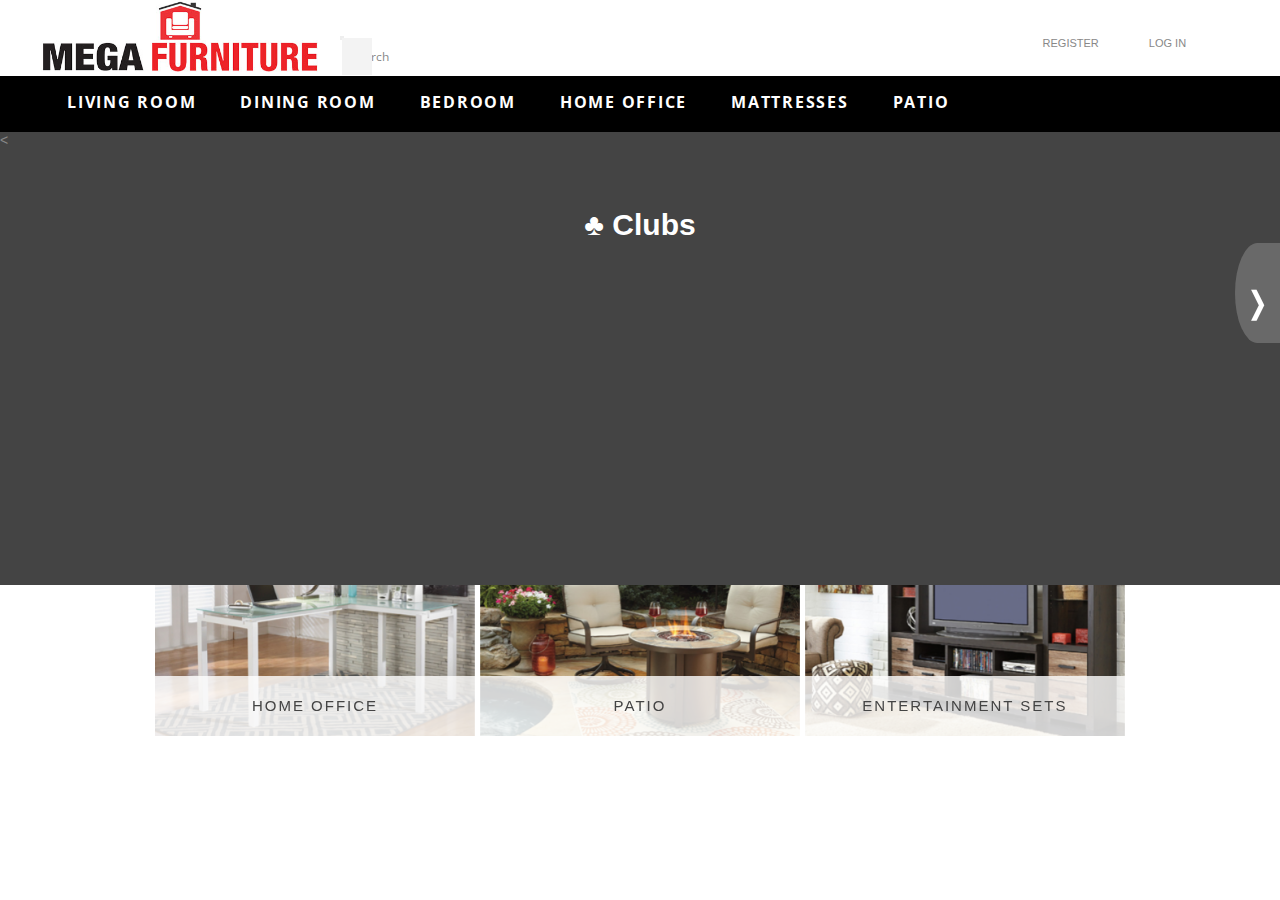
==== html/index.html @ 6977f3ba "indexed" ====
<!DOCTYPE html>
<html class="html-home-page">


<head>
    <title>Mega Furniture | Furniture stores in Phoenix, Scottsdale, Gilbert, Glendale, San Antonio, Austin, Tempe, Mesa</title>
    <meta http-equiv="Content-type" content="text/html;charset=UTF-8" /><script type="text/javascript">window.NREUM||(NREUM={});NREUM.info = {"beacon":"bam.nr-data.net","errorBeacon":"bam.nr-data.net","licenseKey":"be588ff834","applicationID":"105186973","transactionName":"NVNUMEZSWxUFUkJQCwwZezJ3HH0JCVR1VgoWRFkIWFZHSS1fUlwc","queueTime":0,"applicationTime":608,"agent":"","atts":""}</script><script type="text/javascript">window.NREUM||(NREUM={}),__nr_require=function(e,t,n){function r(n){if(!t[n]){var o=t[n]={exports:{}};e[n][0].call(o.exports,function(t){var o=e[n][1][t];return r(o||t)},o,o.exports)}return t[n].exports}if("function"==typeof __nr_require)return __nr_require;for(var o=0;o<n.length;o++)r(n[o]);return r}({1:[function(e,t,n){function r(){}function o(e,t,n){return function(){return i(e,[f.now()].concat(u(arguments)),t?null:this,n),t?void 0:this}}var i=e("handle"),a=e(2),u=e(3),c=e("ee").get("tracer"),f=e("loader"),s=NREUM;"undefined"==typeof window.newrelic&&(newrelic=s);var p=["setPageViewName","setCustomAttribute","setErrorHandler","finished","addToTrace","inlineHit","addRelease"],d="api-",l=d+"ixn-";a(p,function(e,t){s[t]=o(d+t,!0,"api")}),s.addPageAction=o(d+"addPageAction",!0),s.setCurrentRouteName=o(d+"routeName",!0),t.exports=newrelic,s.interaction=function(){return(new r).get()};var m=r.prototype={createTracer:function(e,t){var n={},r=this,o="function"==typeof t;return i(l+"tracer",[f.now(),e,n],r),function(){if(c.emit((o?"":"no-")+"fn-start",[f.now(),r,o],n),o)try{return t.apply(this,arguments)}catch(e){throw c.emit("fn-err",[arguments,this,e],n),e}finally{c.emit("fn-end",[f.now()],n)}}}};a("setName,setAttribute,save,ignore,onEnd,getContext,end,get".split(","),function(e,t){m[t]=o(l+t)}),newrelic.noticeError=function(e){"string"==typeof e&&(e=new Error(e)),i("err",[e,f.now()])}},{}],2:[function(e,t,n){function r(e,t){var n=[],r="",i=0;for(r in e)o.call(e,r)&&(n[i]=t(r,e[r]),i+=1);return n}var o=Object.prototype.hasOwnProperty;t.exports=r},{}],3:[function(e,t,n){function r(e,t,n){t||(t=0),"undefined"==typeof n&&(n=e?e.length:0);for(var r=-1,o=n-t||0,i=Array(o<0?0:o);++r<o;)i[r]=e[t+r];return i}t.exports=r},{}],4:[function(e,t,n){t.exports={exists:"undefined"!=typeof window.performance&&window.performance.timing&&"undefined"!=typeof window.performance.timing.navigationStart}},{}],ee:[function(e,t,n){function r(){}function o(e){function t(e){return e&&e instanceof r?e:e?c(e,u,i):i()}function n(n,r,o,i){if(!d.aborted||i){e&&e(n,r,o);for(var a=t(o),u=m(n),c=u.length,f=0;f<c;f++)u[f].apply(a,r);var p=s[y[n]];return p&&p.push([b,n,r,a]),a}}function l(e,t){v[e]=m(e).concat(t)}function m(e){return v[e]||[]}function w(e){return p[e]=p[e]||o(n)}function g(e,t){f(e,function(e,n){t=t||"feature",y[n]=t,t in s||(s[t]=[])})}var v={},y={},b={on:l,emit:n,get:w,listeners:m,context:t,buffer:g,abort:a,aborted:!1};return b}function i(){return new r}function a(){(s.api||s.feature)&&(d.aborted=!0,s=d.backlog={})}var u="nr@context",c=e("gos"),f=e(2),s={},p={},d=t.exports=o();d.backlog=s},{}],gos:[function(e,t,n){function r(e,t,n){if(o.call(e,t))return e[t];var r=n();if(Object.defineProperty&&Object.keys)try{return Object.defineProperty(e,t,{value:r,writable:!0,enumerable:!1}),r}catch(i){}return e[t]=r,r}var o=Object.prototype.hasOwnProperty;t.exports=r},{}],handle:[function(e,t,n){function r(e,t,n,r){o.buffer([e],r),o.emit(e,t,n)}var o=e("ee").get("handle");t.exports=r,r.ee=o},{}],id:[function(e,t,n){function r(e){var t=typeof e;return!e||"object"!==t&&"function"!==t?-1:e===window?0:a(e,i,function(){return o++})}var o=1,i="nr@id",a=e("gos");t.exports=r},{}],loader:[function(e,t,n){function r(){if(!x++){var e=h.info=NREUM.info,t=d.getElementsByTagName("script")[0];if(setTimeout(s.abort,3e4),!(e&&e.licenseKey&&e.applicationID&&t))return s.abort();f(y,function(t,n){e[t]||(e[t]=n)}),c("mark",["onload",a()+h.offset],null,"api");var n=d.createElement("script");n.src="https://"+e.agent,t.parentNode.insertBefore(n,t)}}function o(){"complete"===d.readyState&&i()}function i(){c("mark",["domContent",a()+h.offset],null,"api")}function a(){return E.exists&&performance.now?Math.round(performance.now()):(u=Math.max((new Date).getTime(),u))-h.offset}var u=(new Date).getTime(),c=e("handle"),f=e(2),s=e("ee"),p=window,d=p.document,l="addEventListener",m="attachEvent",w=p.XMLHttpRequest,g=w&&w.prototype;NREUM.o={ST:setTimeout,SI:p.setImmediate,CT:clearTimeout,XHR:w,REQ:p.Request,EV:p.Event,PR:p.Promise,MO:p.MutationObserver};var v=""+location,y={beacon:"bam.nr-data.net",errorBeacon:"bam.nr-data.net",agent:"js-agent.newrelic.com/nr-1071.min.js"},b=w&&g&&g[l]&&!/CriOS/.test(navigator.userAgent),h=t.exports={offset:u,now:a,origin:v,features:{},xhrWrappable:b};e(1),d[l]?(d[l]("DOMContentLoaded",i,!1),p[l]("load",r,!1)):(d[m]("onreadystatechange",o),p[m]("onload",r)),c("mark",["firstbyte",u],null,"api");var x=0,E=e(4)},{}]},{},["loader"]);</script>
    <meta name="description" content="Come visit the complete collection of home furnishings!&#39; the best furniture store with the lowest prices, guaranteed." />
    <meta name="keywords" content="" />
    <meta name="generator" content="nopCommerce" />
    <meta name="viewport" content="width=device-width, initial-scale=1.0, user-scalable=0, minimum-scale=1.0, maximum-scale=1.0" />
    <link href='https://fonts.googleapis.com/css?family=Open+Sans:400,300,700' rel='stylesheet' type='text/css'>
    <link href="../../use.fontawesome.com/releases/v5.0.2/css/all.css" rel="stylesheet">
	<link href="//netdna.bootstrapcdn.com/bootstrap/3.0.0/css/bootstrap.min.css" rel="stylesheet">
    <link href="//maxcdn.bootstrapcdn.com/font-awesome/4.7.0/css/font-awesome.min.css" rel="stylesheet">
        <!-- Custom styles for this template -->
    
    




    

    <link href="/css/bhxa3e_kxcclyh8_zn7egdnhyokugpcomv1bkbyuzvq1.css" rel="stylesheet"/>
    
    <script src="https://walkerfurniture.com/bundles/scripts/cpqpvywwsdy6f8v2u_gyhh7h-juqb6aieyde16kdhes1?v=fpciV_W6OP_Amgci_F2H8OjjHNPy0MW7Mo-_llUcT-g1"></script>

    <link href="/css/caro.css" rel="stylesheet"/>
    
    
    
    
    
<link rel="shortcut icon" href="/images/favicon.ico" />
    
</head>
<body class="notAndroid23 home-page-body">
    




<link href="https://walkerfurniture.com/storis/css?v=MWhATsb05YSGaRTnc47uIM4EZJFmoRKAQEfLdYXxDlg1" rel="stylesheet"/>

<script src="https://walkerfurniture.com/storis/scripts?v=567R-xvr46qV5Mz6eskPIcgq5O5Evajs9War5GlXzuQ1"></script>





<div class="ajax-loading-block-window" style="display: none">
</div>
<div id="dialog-notifications-success" title="Notification" style="display:none;">
</div>
<div id="dialog-notifications-error" title="Error" style="display:none;">
</div>
<div id="bar-notification" class="bar-notification">
    <span class="close" title="Close">&nbsp;</span>
</div>




<!--[if lte IE 7]>
    <div style="clear:both;height:59px;text-align:center;position:relative;">
        <a href="http://www.microsoft.com/windows/internet-explorer/default.aspx" target="_blank">
            <img src="/Themes/Brooklyn/Content/img/ie_warning.jpg" height="42" width="820" alt="You are using an outdated browser. For a faster, safer browsing experience, upgrade for free today." />
        </a>
    </div>
<![endif]-->


<div class="master-wrapper-page master-wrapper-home items-per-row-three">
    
    


<div class="header header-2">
    


<script>(function(w,d,t,r,u){var f,n,i;w[u]=w[u]||[],f=function(){var o={ti:"5963620"};o.q=w[u],w[u]=new UET(o),w[u].push("pageLoad")},n=d.createElement(t),n.src=r,n.async=1,n.onload=n.onreadystatechange=function(){var s=this.readyState;s&&s!=="loaded"&&s!=="complete"||(f(),n.onload=n.onreadystatechange=null)},i=d.getElementsByTagName(t)[0],i.parentNode.insertBefore(n,i)})(window,document,"script","../../bat.bing.com/bat.js","uetq");</script><noscript><img src="http://bat.bing.com/action/0?ti=5963620&amp;Ver=2" height="0" width="0" style="display:none; visibility: hidden;" /></noscript><script type="text/javascript" src="../../downloads.mailchimp.com/js/signup-forms/popup/embed.js" data-dojo-config="usePlainJson: true, isDebug: false"></script><script type="text/javascript">require(["mojo/signup-forms/Loader"], function(L) { L.start({"baseUrl":"mc.us2.list-manage.com","uuid":"75bfe01ff8508d5f887630228","lid":"1fc37b7fc9"}) })</script>
    <div class="header-upper">
        <div class="header-options-wrapper">


<div class="header-logo">
    <a href="index.html" class="logo">



<img alt="Mega Furniture" title="Mega Furniture" src="/images/0005058.jpeg" />    </a>
</div>                            <div class="search-box store-search-box">
                    <form action="https://megazzz.github.io/en/search" id="small-search-box-form" method="get">    <input type="text" class="search-box-text" id="small-searchterms" autocomplete="off" name="q" placeholder="Search" />
    <input type="submit" class="button-1 search-box-button" value="Search" />
        <script type="text/javascript">
            $("#small-search-box-form").submit(function(event) {
                if ($("#small-searchterms").val() == "") {
                    alert('Please enter some search keyword');
                    $("#small-searchterms").focus();
                    event.preventDefault();
                }
            });
        </script>
        
            <script type="text/javascript">
                $(document).ready(function() {
                    $('#small-searchterms').autocomplete({
                            delay: 500,
                            minLength: 3,
                            source: '/en/catalog/searchtermautocomplete',
                            appendTo: '.search-box',
                            select: function(event, ui) {
                                $("#small-searchterms").val(ui.item.label);
                                setLocation(ui.item.producturl);
                                return false;
                            }
                        })
                        .data("ui-autocomplete")._renderItem = function(ul, item) {
                            var t = item.label;
                            //html encode
                            t = htmlEncode(t);
                            return $("<li></li>")
                                .data("item.autocomplete", item)
                                .append("<a><span>" + t + "</span></a>")
                                .appendTo(ul);
                        };
                });
            </script>
        
</form>
                </div>
            <div class="header-options">
                <div class="header-links-wrapper">
                    <div class="header-links">
    <ul>
        


<nav id="header-links2" class="">
	 <div class="icon-links">
			
		   
	 </div>
	</nav>
            <li><a href="register.html" class="ico-register">Register</a></li>
            <li><a href="login.html" class="ico-login">Log in</a></li>
                
    </ul>
            <script type="text/javascript">
            $(document).ready(function () {
                $('.header').on('mouseenter', '#topcartlink', function () {
                    $('#flyout-cart').addClass('active');
                });
                $('.header').on('mouseleave', '#topcartlink', function () {
                    $('#flyout-cart').removeClass('active');
                });
                $('.header').on('mouseenter', '#flyout-cart', function () {
                    $('#flyout-cart').addClass('active');
                });
                $('.header').on('mouseleave', '#flyout-cart', function () {
                    $('#flyout-cart').removeClass('active');
                });
            });
        </script>
</div>



                </div>
                <div class="header-selectors-wrapper">
                    
                    
                    
                    
                </div>
            </div>
        </div>
    </div>
    <div class="header-lower">
        <div class="header-actions-wrapper">



            <div class="header-menu pictures-per-row-four">
                <div class="close-menu">
                    <span>Close</span>
                </div>




<div class="navborder">
	<div class="grid-container">
		<div class="grid-100">
			<div id="mainnav" class="hide-on-mobile no-print">
				<nav>
					<ul>
						<li>
							<a class="mainlink" href="/living-room-furniture">Living Room</a>
							<div class="sub subfurniture one">
								<div class="sublinkscolumn">
									<ul id="LivingRoom">
										<li>
											<a href="/sofas-upholstered-leather-reclining">Sofas</a>
										</li>
										<li>
											<a href="/sectionals-upholstered-leather-reclining">Sectionals</a>
										</li>
										<li>
											<a href="/loveseats-living-room-leather-reclining">Loveseats</a>
										</li>
										<li>
											<a href="/recliners">Recliners</a>
										</li>
                                        <li>
											<a href="/accent-chairs">Accent Chairs</a>
										</li>
										<li>
											<a href="/ottomans-living-room-leather-storage">Ottomans</a>
										</li>
										<li>
											<a href="/living-room-sleeper-sofas">Sleeper Sofa</a>
										</li>
										<li>
											<a href="/futon-sofa-beds">Futons</a>
										</li>
										<li>
											<a href="/living-room-coffee-and-end-tables">Tables</a>
										</li>
										<li>
											<a href="/living-room-curio-cabinets">Cabinets</a>
										</li>
										<li>
											<a href="/entertainment-centers">Entertainment Centers</a>
										</li>
									</ul>
								</div>
								<div class="sublinkscontent">
									<div class="sublinkscontentpic">
										<img src="/images/categories/small/living room.jpg" width="200" height="179" alt="Living Room">
									</div>
									<div class="sublinkscontentcopy">
										<p><span class="sublinkscontentcopyh1">LIVING ROOM FURNITURE</span></p>
										<p>Beautiful, New Living Room Furniture - Lowest Prices... Guaranteed!</p>
										<a href="/living-room-furniture">Shop Living Room <i class="fa fa-angle-right"></i></a>
									</div>
								</div>
							</div>
						</li>
						<li>
							<a class="mainlink" href="/dining-room-furniture">Dining Room</a>
							<div class="sub subfurniture two">
								<div class="sublinkscolumn">
									<ul class="" id="DiningRoom">
										<li>
											<a href="/dining-room-furniture-sets">Dining Room Sets</a>
										</li>
										<li>
											<a href="/dining-room-tables">Tables</a>
										</li>
										<li>
											<a href="/dining-room-bars">Bars</a>
										</li>
										<li>
											<a href="/dining-room-benches">Benches</a>
										</li>
										<li>
											<a href="/dining-room-table-chairs">Chairs</a>
										</li>
										<li>
											<a href="/dining-room-stools">Stools</a>
										</li>
										<li>
											<a href="/dining-room-furniture-storage-server">Storage</a>
										</li>
									</ul>
								</div>
								<div class="sublinkscontent">
									<div class="sublinkscontentpic">
										<img src="/images/categories/small/dining room.jpg" width="200" height="179" alt="Dining Room">
									</div>
									<div class="sublinkscontentcopy">
										<p><span class="sublinkscontentcopyh1">ENJOY EVERY MEAL</span></p>
										<p>No matter who you're entertaining, or what space you need to fill, you'll find it here.</p>
										<a href="/dining-room-furniture">Shop Dining Room <i class="fa fa-angle-right"></i></a>
									</div>
								</div>
							</div>
						</li>
						<li>
							<a class="mainlink" href="/bedroom">Bedroom</a>
							<div class="sub subfurniture three">
								<div class="sublinkscolumn">
									<ul class="shopbycolor" id="Bedroom">
										<li>
											<a href="/master-bedroom-sets">Master Bedroom Sets</a>
										</li>
										<li>
											<a href="/master-beds">Master Beds</a>
										</li>
										<li>
											<a href="/bedroom-chests">Chests</a>
										</li>
                                        <li>
											<a href="/bedroom-dressers">Dressers</a>
										</li>
										<li>
											<a href="/bedroom-mirrors">Mirrors</a>
										</li>
										<li>
											<a href="/bedroom-nightstands">Nightstands</a>
										</li>
										<li>
											<a href="/bedroom-benches">Benches</a>
										</li>
										<!-- <li>
											<a href="/bedroom-headboards">
												<span>Headboards</span>
											</a>
										</li> -->
										<li>
											<a href="/youth-bedroom-sets">Youth Bedroom Sets</a>
										</li>
										<li>
											<a href="/youth-beds">Youth Beds</a>
										</li>
										<li>
											<a href="/bunk-beds">Bunk Beds</a>
										</li>
									</ul>
								</div>
								<div class="sublinkscontent">
									<div class="sublinkscontentpic">
										<img src="/images/categories/small/bedroom.jpg" width="200" height="179" alt="Bedroom">
									</div>
									<div class="sublinkscontentcopy">
										<p><span class="sublinkscontentcopyh1">QUALITY BEDROOM FURNITURE</span></p>
										<p>Add style to your bedroom with a new master bedroom set or increase storage with beautiful chests and dressers.</p>
										<a href="/bedroom">Shop Bedroom <i class="fa fa-angle-right"></i></a>
									</div>
								</div>
							</div>
						</li>
						<!-- <li>
							<a class="mainlink" href="/entertainment">Entertainment</a>
							<div class="sub subfurniture four">
								<div class="sublinkscolumn">
									<ul class="" id="Entertainment">
										<li>
											<a href="/entertainment-centers">Entertainment Centers</a>
										</li>
									</ul>
								</div>
								<div class="sublinkscontent">
									<div class="sublinkscontentpic">
										<img src="/images/categories/small/home office.jpg" width="200" height="179" alt="Home Office">
									</div>
									<div class="sublinkscontentcopy">
										<p><span class="sublinkscontentcopyh1">MAKE A STATEMENT</span></p>
										<p>Create an office sanctuary from a large selection of desks, cabinets and bookcases.</p>
										<a href="/entertainment">Shop Entertainment Furniture <i class="fa fa-angle-right"></i></a>
									</div>
								</div>
							</div>
						</li> -->
						<li>
							<a class="mainlink" href="/home-office">Home Office</a>
							<div class="sub subfurniture four">
								<div class="sublinkscolumn">
									<ul class="" id="HomeOffice">
										<li>
											<a href="/home-office-desks-and-office-chairs">Desks &amp; Chairs</a>
										</li><li>
											<a href="/bookcases">Bookcases</a>
										</li>
										<li>
											<a href="/home-office-file-cabinets-storage">Cabinets</a>
										</li>
									</ul>
								</div>
								<div class="sublinkscontent">
									<div class="sublinkscontentpic">
										<img src="/images/categories/small/home office.jpg" width="200" height="179" alt="Home Office">
									</div>
									<div class="sublinkscontentcopy">
										<p><span class="sublinkscontentcopyh1">MAKE A STATEMENT</span></p>
										<p>Create an office sanctuary from a large selection of desks, cabinets and bookcases.</p>
										<a href="/home-office">Shop Home Office Furniture <i class="fa fa-angle-right"></i></a>
									</div>
								</div>
							</div>
						</li>
						<li>
							<a class="mainlink" href="/mattresses">Mattresses</a>
							<div class="sub subfurniture four">
								<div class="sublinkscolumn">
									<ul class="shopbycolor" id="Mattresses">
										<li>
											<a href="/twin-2">Twin</a>
										</li>
										<li>
											<a href="/twin-xl">Twin XL</a>
										</li>
										<li>
											<a href="/full">Full</a>
										</li>
										<li>
											<a href="/queen">Queen</a>
										</li>
										<li>
											<a href="/king">King</a>
										</li>
										<li>
											<a href="/california-king">California King</a>
										</li>
										<li>
											<a href="/by-brand">By Brand</a>
										</li>
										<li>
											<a href="/mattresses">All Mattresses</a>
										</li>
                                        <li>
											<a href="/adjustable-beds">Adjustable Bases</a>
										</li>
										<li>
											<a href="/pillows">Pillows</a>
										</li>
                                        <li>
                                            <a href="/mattress-protectors">Mattress Protectors</a>
                                        </li>
									</ul>
								</div>
								<div class="sublinkscontent">
									<div class="sublinkscontentpic">
										<img src="images/categories/small/mattresses.jpg" width="200" height="179" alt="Mattresses">
									</div>
									<div class="sublinkscontentcopy">
										<p><span class="sublinkscontentcopyh1">PERFECT NIGHT'S SLEEP</span></p>
										<p>Treat yourself to the perfect night sleep each and every night.</p>
										<a href="/mattresses">Shop Mattresses <i class="fa fa-angle-right"></i></a>
									</div>
								</div>
							</div>
						</li>
						<li>
							<a class="mainlink" href="/Patio">Patio</a>
							<!--
							<div class="sub subfurniture five">
								<div class="sublinkscolumn">
									<ul id="Patio"></ul>
								</div>
								<div class="sublinkscontent">
									<div class="sublinkscontentpic">
										<img src="/images/categories/small/patio.jpg" width="200" height="179" alt="Entertainment" />
									</div>
									<div class="sublinkscontentcopy">
										<p><span class="sublinkscontentcopyh1">STYLISH AND SPACIOUS</span></p>
										<p>Whether you're looking for a small TV stand or a wall-to-wall entertainment center, we have the solution for you!</p>
										<a href="/outdoor/outdoor-seating-sets/department-type.aspx">Shop Outdoor Furniture <i class="fa fa-angle-right"></i></a>
									</div>
								</div>
							</div>
							-->
						</li>
						
					</ul>
				</nav>
			</div>
		</div>
	</div>
</div>





    <ul class="mega-menu mega"
        data-isRtlEnabled="false"
        data-enableClickForDropDown="false">



<li class="has-sublist">

        <a class="with-subcategories" href="living-room-furniture.html"><span>Living Room</span></a>

        <div class="plus-button"></div>
        <div class="sublist-wrap">
            <ul class="sublist">
                <li class="back-button">
                    <span>Back</span>
                </li>
                            <li>
                <a class="lastLevelCategory" href="sofas-upholstered-leather-reclining.html" title="Sofas"><span>Sofas</span></a>
            </li>
            <li>
                <a class="lastLevelCategory" href="sectionals-upholstered-leather-reclining.html" title="Sectionals"><span>Sectionals</span></a>
            </li>
            <li>
                <a class="lastLevelCategory" href="loveseats-living-room-leather-reclining.html" title="Loveseats"><span>Loveseats</span></a>
            </li>
            <li>
                <a class="lastLevelCategory" href="recliners.html" title="Recliners"><span>Recliners</span></a>
            </li>
            <li>
                <a class="lastLevelCategory" href="accent-chairs.html" title="Accent Chairs"><span>Accent Chairs</span></a>
            </li>
            <li>
                <a class="lastLevelCategory" href="ottomans-living-room-leather-storage.html" title="Ottomans"><span>Ottomans</span></a>
            </li>
            <li>
                <a class="lastLevelCategory" href="living-room-sleeper-sofas.html" title="Sleeper Sofas"><span>Sleeper Sofas</span></a>
            </li>
            <li>
                <a class="lastLevelCategory" href="futon-sofa-beds.html" title="Futons"><span>Futons</span></a>
            </li>

            </ul>
        </div>

</li>




<li class="has-sublist">

        <a class="with-subcategories" href="dining-room-furniture.html"><span>Dining Room</span></a>

        <div class="plus-button"></div>
        <div class="sublist-wrap">
            <ul class="sublist">
                <li class="back-button">
                    <span>Back</span>
                </li>
                            <li>
                <a class="lastLevelCategory" href="dining-room-furniture-sets.html" title="Dining Room Sets"><span>Dining Room Sets</span></a>
            </li>
            <li>
                <a class="lastLevelCategory" href="dining-room-tables.html" title="Tables"><span>Tables</span></a>
            </li>
            <li>
                <a class="lastLevelCategory" href="dining-room-bars.html" title="Bars"><span>Bars</span></a>
            </li>
            <li>
                <a class="lastLevelCategory" href="dining-room-benches.html" title="Benches"><span>Benches</span></a>
            </li>
            <li>
                <a class="lastLevelCategory" href="dining-room-table-chairs.html" title="Chairs"><span>Chairs</span></a>
            </li>
            <li>
                <a class="lastLevelCategory" href="dining-room-stools.html" title="Stools"><span>Stools</span></a>
            </li>
            <li>
                <a class="lastLevelCategory" href="dining-room-furniture-storage-server.html" title="Storage"><span>Storage</span></a>
            </li>

            </ul>
        </div>

</li>




<li class="has-sublist">

        <a class="with-subcategories" href="/bedroom-furniture"><span>Bedroom</span></a>

        <div class="plus-button"></div>
        <div class="sublist-wrap">
            <ul class="sublist">
                <li class="back-button">
                    <span>Back</span>
                </li>
                            <li>
                <a class="lastLevelCategory" href="/master-bedroom-sets" title="Master Bedroom Sets"><span>Master Bedroom Sets</span></a>
            </li>
            <li>
                <a class="lastLevelCategory" href="/master-beds" title="Master Beds"><span>Master Beds</span></a>
            </li>
            <li>
                <a class="lastLevelCategory" href="/bedroom-chests" title="Chests"><span>Chests</span></a>
            </li>
            <li>
                <a class="lastLevelCategory" href="/bedroom-dressers" title="Dressers"><span>Dressers</span></a>
            </li>
            <li>
                <a class="lastLevelCategory" href="/bedroom-mirrors" title="Mirrors"><span>Mirrors</span></a>
            </li>
            <li>
                <a class="lastLevelCategory" href="/bedroom-nightstands" title="Nightstands"><span>Nightstands</span></a>
            </li>
            <li>
                <a class="lastLevelCategory" href="/bedroom-benches" title="Benches"><span>Benches</span></a>
            </li>
            <li>
                <a class="lastLevelCategory" href="/youth-bedroom-sets" title="Youth Bedroom Sets"><span>Youth Bedroom Sets</span></a>
            </li>

            </ul>
        </div>

</li>




<li class="has-sublist">

        <a class="with-subcategories" href="/home-office-furniture"><span>Home Office</span></a>

        <div class="plus-button"></div>
        <div class="sublist-wrap">
            <ul class="sublist">
                <li class="back-button">
                    <span>Back</span>
                </li>
                            <li>
                <a class="lastLevelCategory" href="/home-office-desks-and-office-chairs" title="Desks &amp; Chairs"><span>Desks &amp; Chairs</span></a>
            </li>
            <li>
                <a class="lastLevelCategory" href="/bookcases" title="Bookcases"><span>Bookcases</span></a>
            </li>
            <li>
                <a class="lastLevelCategory" href="/home-office-file-cabinets-storage" title="File Cabinets &amp; Storage"><span>File Cabinets &amp; Storage</span></a>
            </li>

            </ul>
        </div>

</li>




<li class="has-sublist">

        <a class="with-subcategories" href="/mattresses"><span>Mattresses</span></a>

        <div class="plus-button"></div>
        <div class="sublist-wrap">
            <ul class="sublist">
                <li class="back-button">
                    <span>Back</span>
                </li>
                            <li>
                <a class="lastLevelCategory" href="/twin" title="Twin"><span>Twin</span></a>
            </li>
            <li>
                <a class="lastLevelCategory" href="/twin-xl" title="Twin XL"><span>Twin XL</span></a>
            </li>
            <li>
                <a class="lastLevelCategory" href="/full" title="Full"><span>Full</span></a>
            </li>
            <li>
                <a class="lastLevelCategory" href="/queen" title="Queen"><span>Queen</span></a>
            </li>
            <li>
                <a class="lastLevelCategory" href="/king" title="King"><span>King</span></a>
            </li>
            <li>
                <a class="lastLevelCategory" href="/california-king" title="California King"><span>California King</span></a>
            </li>
            <li>
                <a class="lastLevelCategory" href="/adjustable-beds" title="Adjustable Bases"><span>Adjustable Bases</span></a>
            </li>
            <li>
                <a class="lastLevelCategory" href="/pillows" title="Pillows"><span>Pillows</span></a>
            </li>

            </ul>
        </div>

</li>




<li class="">

        <a class="" href="/clearance"><span>Mega Outlet Warehouse</span></a>


</li>


        
    </ul>
    <div class="menu-title"><span>Menu</span></div>
    <ul class="mega-menu-responsive mega">



<li class="has-sublist">

        <a class="with-subcategories" href="/living-room-furniture"><span>Living Room</span></a>

        <div class="plus-button"></div>
        <div class="sublist-wrap">
            <ul class="sublist">
                <li class="back-button">
                    <span>Back</span>
                </li>
                            <li>
                <a class="lastLevelCategory" href="/sofas-upholstered-leather-reclining" title="Sofas"><span>Sofas</span></a>
            </li>
            <li>
                <a class="lastLevelCategory" href="/sectionals-upholstered-leather-reclining" title="Sectionals"><span>Sectionals</span></a>
            </li>
            <li>
                <a class="lastLevelCategory" href="/loveseats-living-room-leather-reclining" title="Loveseats"><span>Loveseats</span></a>
            </li>
            <li>
                <a class="lastLevelCategory" href="/recliners" title="Recliners"><span>Recliners</span></a>
            </li>
            <li>
                <a class="lastLevelCategory" href="/accent-chairs" title="Accent Chairs"><span>Accent Chairs</span></a>
            </li>
            <li>
                <a class="lastLevelCategory" href="/ottomans-living-room-leather-storage" title="Ottomans"><span>Ottomans</span></a>
            </li>
            <li>
                <a class="lastLevelCategory" href="/living-room-sleeper-sofas" title="Sleeper Sofas"><span>Sleeper Sofas</span></a>
            </li>
            <li>
                <a class="lastLevelCategory" href="/futon-sofa-beds" title="Futons"><span>Futons</span></a>
            </li>

            </ul>
        </div>

</li>




<li class="has-sublist">

        <a class="with-subcategories" href="/dining-room-furniture"><span>Dining Room</span></a>

        <div class="plus-button"></div>
        <div class="sublist-wrap">
            <ul class="sublist">
                <li class="back-button">
                    <span>Back</span>
                </li>
                            <li>
                <a class="lastLevelCategory" href="/dining-room-furniture-sets" title="Dining Room Sets"><span>Dining Room Sets</span></a>
            </li>
            <li>
                <a class="lastLevelCategory" href="/dining-room-tables" title="Tables"><span>Tables</span></a>
            </li>
            <li>
                <a class="lastLevelCategory" href="/dining-room-bars" title="Bars"><span>Bars</span></a>
            </li>
            <li>
                <a class="lastLevelCategory" href="/dining-room-benches" title="Benches"><span>Benches</span></a>
            </li>
            <li>
                <a class="lastLevelCategory" href="/dining-room-table-chairs" title="Chairs"><span>Chairs</span></a>
            </li>
            <li>
                <a class="lastLevelCategory" href="/dining-room-stools" title="Stools"><span>Stools</span></a>
            </li>
            <li>
                <a class="lastLevelCategory" href="/dining-room-furniture-storage-server" title="Storage"><span>Storage</span></a>
            </li>

            </ul>
        </div>

</li>




<li class="has-sublist">

        <a class="with-subcategories" href="/bedroom-furniture"><span>Bedroom</span></a>

        <div class="plus-button"></div>
        <div class="sublist-wrap">
            <ul class="sublist">
                <li class="back-button">
                    <span>Back</span>
                </li>
                            <li>
                <a class="lastLevelCategory" href="/master-bedroom-sets" title="Master Bedroom Sets"><span>Master Bedroom Sets</span></a>
            </li>
            <li>
                <a class="lastLevelCategory" href="/master-beds" title="Master Beds"><span>Master Beds</span></a>
            </li>
            <li>
                <a class="lastLevelCategory" href="/bedroom-chests" title="Chests"><span>Chests</span></a>
            </li>
            <li>
                <a class="lastLevelCategory" href="/bedroom-dressers" title="Dressers"><span>Dressers</span></a>
            </li>
            <li>
                <a class="lastLevelCategory" href="/bedroom-mirrors" title="Mirrors"><span>Mirrors</span></a>
            </li>
            <li>
                <a class="lastLevelCategory" href="/bedroom-nightstands" title="Nightstands"><span>Nightstands</span></a>
            </li>
            <li>
                <a class="lastLevelCategory" href="/bedroom-benches" title="Benches"><span>Benches</span></a>
            </li>
            <li>
                <a class="lastLevelCategory" href="/youth-bedroom-sets" title="Youth Bedroom Sets"><span>Youth Bedroom Sets</span></a>
            </li>

            </ul>
        </div>

</li>




<li class="has-sublist">

        <a class="with-subcategories" href="/home-office-furniture"><span>Home Office</span></a>

        <div class="plus-button"></div>
        <div class="sublist-wrap">
            <ul class="sublist">
                <li class="back-button">
                    <span>Back</span>
                </li>
                            <li>
                <a class="lastLevelCategory" href="/home-office-desks-and-office-chairs" title="Desks &amp; Chairs"><span>Desks &amp; Chairs</span></a>
            </li>
            <li>
                <a class="lastLevelCategory" href="/bookcases" title="Bookcases"><span>Bookcases</span></a>
            </li>
            <li>
                <a class="lastLevelCategory" href="/home-office-file-cabinets-storage" title="File Cabinets &amp; Storage"><span>File Cabinets &amp; Storage</span></a>
            </li>

            </ul>
        </div>

</li>




<li class="has-sublist">

        <a class="with-subcategories" href="/mattresses"><span>Mattresses</span></a>

        <div class="plus-button"></div>
        <div class="sublist-wrap">
            <ul class="sublist">
                <li class="back-button">
                    <span>Back</span>
                </li>
                            <li>
                <a class="lastLevelCategory" href="/twin" title="Twin"><span>Twin</span></a>
            </li>
            <li>
                <a class="lastLevelCategory" href="/twin-xl" title="Twin XL"><span>Twin XL</span></a>
            </li>
            <li>
                <a class="lastLevelCategory" href="/full" title="Full"><span>Full</span></a>
            </li>
            <li>
                <a class="lastLevelCategory" href="/queen" title="Queen"><span>Queen</span></a>
            </li>
            <li>
                <a class="lastLevelCategory" href="/king" title="King"><span>King</span></a>
            </li>
            <li>
                <a class="lastLevelCategory" href="/california-king" title="California King"><span>California King</span></a>
            </li>
            <li>
                <a class="lastLevelCategory" href="/adjustable-beds" title="Adjustable Bases"><span>Adjustable Bases</span></a>
            </li>
            <li>
                <a class="lastLevelCategory" href="/pillows" title="Pillows"><span>Pillows</span></a>
            </li>

            </ul>
        </div>

</li>




<li class="">

        <a class="" href="/clearance"><span>Walker Outlet Warehouse</span></a>


</li>


        
    </ul>
            </div>
            <div class="header-actions">
                    <a href="/wishlist" class="ico-wishlist">
                        <span class="wishlist-qty"></span>
                    </a>
                                    <a href="/cart" class="ico-cart">
                        <span class="cart-qty"></span>
                    </a>

<div id="flyout-cart" class="flyout-cart simplebar">
    <div class="mini-shopping-cart">
        <div class="count">
You have no items in your shopping cart.        </div>
    </div>
</div>



            </div>
        </div>
    </div>
</div>
    <script type="text/javascript">
        AjaxCart.init(false, '.header-links .cart-qty', '.header-links .wishlist-qty', '#flyout-cart');
    </script>
    <div class="overlayOffCanvas"></div>
    <div class="responsive-nav-wrapper-parent">
        <div class="responsive-nav-wrapper">
            <div class="menu-title">
                <span>Menu</span>
            </div>
            <div class="search-wrap">
                <span>Search</span>
            </div>
                <div class="wishlist-opener">
                    <a href="/wishlist" title="Wishlist">Wishlist</a>
                </div>
                            <div class="shopping-cart-link">
                    <a href="/cart">My Cart</a>
                </div>
            <div class="filters-button">
                <span>Filters</span>
            </div>
            <div class="personal-button" id="header-links-opener">
                <span>Personal menu</span>
            </div>
        </div>
    </div>


   
	<form>

			<input type="radio" name="fancy" autofocus value="clubs" id="clubs" />
			<input type="radio" name="fancy" value="hearts" id="hearts" />
			<input type="radio" name="fancy" value="spades" id="spades" />
			<input type="radio" name="fancy" value="diamonds" id="diamonds" />			
			<label for="clubs">&#9827; Clubs</label><label for="hearts">&#9829; Hearts</label><label for="spades">&#9824; Spades</label><label for="diamonds">&#9830; Diamonds</label>

			<div class="keys">Use left and right keys to navigate</div>
	</form>



    <div class="slider-wrapper anywhere-sliders-nivo-slider theme- no-captions"
         data-imagesCount="4"
         data-sliderHtmlElementId="WidgetSlider-home_page_main_slider-1"
         data-imagesString="&lt;a href="/magalog">                    &lt;

            <div id="WidgetSlider-home_page_main_slider-1" class="nivoSlider">
                            <a href="/magalog">
              
            </a>
    <div class="nivo-caption" style="display: block;"></div>

            </div>
    </div>
    <div class="master-wrapper-content ">
        




<div class="ajaxCartInfo" data-getAjaxCartButtonUrl="/NopAjaxCart/GetAjaxCartButtonsAjax"
     data-productPageAddToCartButtonSelector=".add-to-cart-button"
     data-productBoxAddToCartButtonSelector=".product-box-add-to-cart-button"
     data-productBoxProductItemElementSelector=".product-item"
     data-enableOnProductPage="True"
     data-enableOnCatalogPages="True"
     data-miniShoppingCartQuatityFormattingResource="({0})" 
     data-miniWishlistQuatityFormattingResource="({0})" 
     data-addToWishlistButtonSelector=".add-to-wishlist-button">
</div>

<input id="addProductVariantToCartUrl" name="addProductVariantToCartUrl" type="hidden" value="/en/AddProductFromProductDetailsPageToCartAjax" />
<input id="addProductToCartUrl" name="addProductToCartUrl" type="hidden" value="/en/AddProductToCartAjax" />
<input id="miniShoppingCartUrl" name="miniShoppingCartUrl" type="hidden" value="/en/MiniShoppingCart" />
<input id="flyoutShoppingCartUrl" name="flyoutShoppingCartUrl" type="hidden" value="/en/NopAjaxCartFlyoutShoppingCart" />
<input id="checkProductAttributesUrl" name="checkProductAttributesUrl" type="hidden" value="/en/CheckIfProductOrItsAssociatedProductsHasAttributes" />
<input id="getMiniProductDetailsViewUrl" name="getMiniProductDetailsViewUrl" type="hidden" value="/en/GetMiniProductDetailsView" />
<input id="flyoutShoppingCartPanelSelector" name="flyoutShoppingCartPanelSelector" type="hidden" value="#flyout-cart" />
<input id="shoppingCartMenuLinkSelector" name="shoppingCartMenuLinkSelector" type="hidden" value="span.cart-qty" />
<input id="wishlistMenuLinkSelector" name="wishlistMenuLinkSelector" type="hidden" value="span.wishlist-qty" />





<script type="text/javascript">
    var nop_store_directory_root = "https://walkerfurniture.com/";
</script>

<div id="product-ribbon-info" data-productid="0"
     data-productboxselector=".product-item, .item-holder"
     data-productboxpicturecontainerselector=".picture, .item-picture"
     data-productpagepicturesparentcontainerselector=".product-essential"
     data-productpagebugpicturecontainerselector=".picture"
     data-retrieveproductribbonsurl="/ProductRibbons/RetrieveProductRibbons">
</div>




<div class="quickViewData" data-productselector=".product-item"
     data-productselectorchild=".buttons-inner-wrapper"
     data-retrievequickviewurl="/en/quickviewdata"
     data-quickviewbuttontext="Quick View"
     data-quickviewbuttontitle="Quick View"
     data-isquickviewpopupdraggable="True"
     data-enablequickviewpopupoverlay="True"
     data-accordionpanelsheightstyle="auto">
</div>
        <div class="master-column-wrapper">
            
<div class="center-1">
    
    

        
    <div class="category-grid home-page-category-grid">
        <div class="title">
            <strong>Featured Categories</strong>
        </div>
        <div class="item-grid">
                <div class="item-box">
                    <div class="category-item hover-effect-2">
                        <h2 class="title">
                            <a href="/living-room-furniture" title="Show products in category Living Room">
                                <span>Living Room</span>
                            </a>
                        </h2>
                        <div class="picture">
                            <a href="/living-room-furniture" title="Show products in category Living Room">
                                <img alt="Picture for category Living Room" src="/images/categories/living room.jpg" title="Show products in category Living Room" />
                            </a>
                        </div>
                    </div>
                </div>
                <div class="item-box">
                    <div class="category-item hover-effect-2">
                        <h2 class="title">
                            <a href="/dining-room-furniture" title="Show products in category Dining Room">
                                <span>Dining Room</span>
                            </a>
                        </h2>
                        <div class="picture">
                            <a href="/dining-room-furniture" title="Show products in category Dining Room">
                                <img alt="Picture for category Dining Room" src="/images/categories/dining room.jpg" title="Show products in category Dining Room" />
                            </a>
                        </div>
                    </div>
                </div>
                <div class="item-box">
                    <div class="category-item hover-effect-2">
                        <h2 class="title">
                            <a href="/bedroom-furniture" title="Show products in category Bedroom">
                                <span>Bedroom</span>
                            </a>
                        </h2>
                        <div class="picture">
                            <a href="/bedroom-furniture" title="Show products in category Bedroom">
                                <img alt="Picture for category Bedroom" src="/images/categories/bedrooms.jpg" title="Show products in category Bedroom" />
                            </a>
                        </div>
                    </div>
                </div>
                <div class="item-box">
                    <div class="category-item hover-effect-2">
                        <h2 class="title">
                            <a href="/home-office-furniture" title="Show products in category Home Office">
                                <span>Home Office</span>
                            </a>
                        </h2>
                        <div class="picture">
                            <a href="/home-office-furniture" title="Show products in category Home Office">
                                <img alt="Picture for category Home Office" src="/images/categories/home office.jpg" title="Show products in category Home Office" />
                            </a>
                        </div>
                    </div>
                </div>
                <div class="item-box">
                    <div class="category-item hover-effect-2">
                        <h2 class="title">
                            <a href="/patio-furniture" title="Show products in category Patio">
                                <span>Patio</span>
                            </a>
                        </h2>
                        <div class="picture">
                            <a href="/patio-furniture" title="Show products in category Patio">
                                <img alt="Picture for category Patio" src="/images/categories/patio.jpg" title="Show products in category Patio" />
                            </a>
                        </div>
                    </div>
                </div>
                <div class="item-box">
                    <div class="category-item hover-effect-2">
                        <h2 class="title">
                            <a href="/entertainment" title="Show products in category Entertainment">
                                <span>Entertainment Sets</span>
                            </a>
                        </h2>
                        <div class="picture">
                            <a href="/entertainment" title="Show products in category Entertainment">
                                <img alt="Picture for category Entertainment" src="/images/categories/entertainment.jpg" title="Show products in category Entertainment" />
                            </a>
                        </div>
                    </div>
                </div>
        </div>
    </div>


    
    <div id="goToTop"></div>
</body>


</html>
---- css/bhxa3e_kxcclyh8_zn7egdnhyokugpcomv1bkbyuzvq1.css ----
/* Minification failed. Returning unminified contents.
(11961,15): run-time error CSS1031: Expected selector, found '<'
(11961,15): run-time error CSS1025: Expected comma or open brace, found '<'
(12660,4): run-time error CSS1031: Expected selector, found '/'
(12660,4): run-time error CSS1025: Expected comma or open brace, found '/'
 */
/*********** CSS RESET **********/


* {
	margin: 0;
	outline: none;
	padding: 0;
	text-decoration: none;
}
*, *:before, *:after {
	-webkit-box-sizing: border-box;
	-moz-box-sizing: border-box;
	box-sizing: border-box;
}
html {
	margin: 0 !important;
	-webkit-text-size-adjust: none;
}
ol, ul {
	list-style: none;
}
a img {
	border: none;
}
a:active {
	outline: none;
}
input[type="button"]::-moz-focus-inner,
input[type="submit"]::-moz-focus-inner,
input[type="reset"]::-moz-focus-inner,
input[type="file"] > input[type="button"]::-moz-focus-inner {
	margin: 0;
	border: 0;
	padding: 0;
}
input[type="button"],
input[type="submit"],
input[type="reset"],
input[type="text"],
input[type="password"],
textarea {
	border-radius: 0;
}
input[type="button"],
input[type="submit"],
input[type="reset"] {
    -webkit-appearance: none;
}
input::-moz-placeholder {
	opacity: 1; /*firefox text input bug fix*/
}
input:-webkit-autofill {
	-webkit-box-shadow: inset 0 0 0 1000px #fff;
}
script {
    display: none !important;
}
input::-webkit-input-placeholder {
    color: #888;
}


/*********** GLOBAL STYLES **********/



body {
    max-width: 100%;
    overflow-x: hidden; /* responsive navigation & filters scroll bug fix*/
	background-color: #fff;
	font: normal 400 14px "Open Sans", sans-serif;
    color: #888;
}
h1,h2,h3,h4,h5,h6 {
}
a {
	color: inherit;
	cursor: pointer;
}
a img {
	opacity: 0.99; /*firefox scale bug fix*/
}
table {
	width: 100%;
	border-collapse: collapse;
}
input[type="text"],
input[type="password"],
textarea, select {
	height: 36px; /*safari padding fix*/
	border: 2px solid #eee;
	padding: 8px;
	vertical-align: middle;
    font-family: 'Open Sans', sans-serif;
    color: #888; 
}
input, textarea, select {
    font-family: 'Open Sans';
	font-size: 13px;
}
textarea {
	min-height: 150px;
}
select {
	min-width: 50px;
	/*height: 32px;*/
	padding: 5px;
}
input[type="text"]:focus,
input[type="password"]:focus,
textarea:focus, select:focus {
    color: #222;
}
input[type="checkbox"],
input[type="radio"],
input[type="checkbox"] + *,
input[type="radio"] + * {
	vertical-align: middle;
}
input[type="button"], input[type="submit"],
button, .button-1, .button-2 {
	cursor: pointer;
}
label, label + * {
	vertical-align: middle;
}

.master-wrapper-content {
	position: relative;
	z-index: 0; /* giving priority to header and header-menu */
	width: 90%;
	margin: 0 auto;
    padding: 50px 0 0; 
}
.master-wrapper-home .master-wrapper-content {
	margin-top: 50px;
    padding: 0;
}
.master-column-wrapper:after {
	content: "";
	display: block;
	clear: both;
}
.center-1 {
	margin: 0 0 60px;
}
.center-2, .side-2 {
	margin: 0 0 60px;
}
.page {
	text-align: center;
}
.page-title {
    margin: 0 0 40px;
}
.page-title h1 {
    text-align: center;
    letter-spacing: 3.3px;
    font-size: 24px;
    text-transform: uppercase;
    color: #444;
}
.page:after,
.page-title:after,
.page-body:after {
	content: "";
	display: block;
	clear: both;
}
.buttons {
	margin: 0 0 20px;
	text-align: center;
}
.link-rss {
	display: none;
	width: 24px;
	height: 24px;
	background: url(/Themes/Brooklyn/Content/img/rss-icon.png) no-repeat;
	font-size: 0 !important;
}
.category-description ul,
.manufacturer-description ul,
.full-description ul,
.topic-html-content ul,
.topic-page ul,
.post-body ul,
.custom-tab ul {
    display: inline-block;
	margin: 12px 0;
	padding: 0 0 0 36px;
    text-align: left;
	list-style: disc;
}
.category-description ol,
.manufacturer-description ol,
.full-description ol,
.topic-html-content ol,
.topic-page ol,
.post-body ol,
.custom-tab ol {
    display: inline-block;
    text-align: left;
	margin: 12px 0;
	padding: 0 0 0 36px;
	list-style: decimal;
}
.category-description p,
.manufacturer-description p,
.full-description p,
.topic-html-content p,
.topic-page p,
.post-body p,
.news-body p,
.custom-tab p {
	margin: 10px 0;
}
.category-description a:hover,
.manufacturer-description a:hover,
.full-description a:hover,
.topic-html-content a:hover,
.topic-page a:hover,
.post-body a:hover,
.news-body a:hover,
.custom-tab a:hover {
    text-decoration: underline;
}
.flyout-cart {
	display: none;
}


/*********** GLOBAL FORMS ***********/



.fieldset, .section {
	position: relative;
	margin: 0 0 60px;
}
.fieldset .title,
.section .title {
	margin: 0 0 10px;
}
.fieldset .title strong,
.section .title strong {
    text-transform: uppercase;
    letter-spacing: 2px;
    color: #444;
}
.form-fields {
	/*position: relative;*/
}
.inputs {
	position: relative;
	margin: 0 0 20px;
	text-align: center;
	white-space: nowrap; /*fix for 'required' elements*/
    font-size: 0;
}
.inputs:after {
	content: "";
	display: block;
	clear: both;
}
.inputs label {
	display: block;
	width: 100%;
	margin: 0 0 5px;
	text-align: center;
    font-size: 14px; /*reset zeroing*/
}
.inputs input[type="text"],
.inputs input[type="password"],
.inputs select, .inputs textarea {
	width: 350px;
	max-width: 100%;
    border: 2px solid #eee;
    vertical-align: middle;
    font-size: 14px;
}

.inputs.custom-attributes {
	white-space: normal;
}

.inputs .option-list {
    overflow: hidden;
    display: inline-block;
    vertical-align: middle;
}
.inputs .option-list li {
	float: left;
	margin: 0 5px;
}
.inputs .option-list label {
	display: inline;
	width: auto;
	margin: 0 3px;
}

.inputs.reversed {
	margin: 0 0 20px;
	text-align: center;
}
.required {
	/*margin: 0 -6px 0 0;*/ /*siblings offset fix*/
    margin: 0 0 0 3px;
    font-size: 14px;
	color: #de524e;
}
.message-error,
.field-validation-error,
.username-not-available-status,
.poll-vote-error, .password-error {
	display: block;
    text-align: center;
	font-size: 13px;
	color: #de524e;
}
.field-validation-valid,
.username-available-status {
	display: block;
    text-align: center;
    font-size: 13px;
	color: #6bc29d;
}
.captcha-box {
	margin: 0 0 15px;
	text-align: center;
	line-height: 0; /*firefox line-height bug fix*/
}
.captcha-box > div {
	display: inline-block;
}
.captcha-box input {
	height: auto;
}


/*********** NOTIFICATIONS & POPUPS  ***********/



.bar-notification {
	display: none;
	position: fixed;
	bottom: 0;
	left: 0;
	z-index: 1040;
	width: 100%;
	padding: 12px 25px 12px 10px;
	color: #fff;
	opacity: 0.95;
}
.bar-notification.success {
	border-bottom: 1px solid #bd2;
	background: #6bc29d;
}
.bar-notification.error {
	border-bottom: 1px solid #f55;
	background: #de524e;
}
.bar-notification .content {
	float: left;
	margin: 0 10px 0 0;
}
.bar-notification .content a {
	color: #fff;
	text-decoration: underline;
}
.bar-notification .close {
	position: absolute;
	top: 0;
	right: 0;
	width: 33px;
	height: 33px;
	margin: 6px;
	background: url(/Themes/Brooklyn/Content/img/flyout-cart-close-button.png) no-repeat center;
	cursor: pointer;
}
.bar-notification .close:hover {
	opacity: 0.9;
}

.noscript {
    background-color: #ff9;
	padding: 10px;
    text-align: center;
}

.ajax-loading-block-window {
	position: fixed;
	top: 50%;
	left: 50%;
	z-index: 999;
	width: 32px;
	height: 32px;
	margin: -16px 0 0 -16px;
	/*background: url(/Themes/Brooklyn/Content/images/loading.gif) center no-repeat;*/
}

.ui-dialog {
    position: absolute !important;
	z-index: 1050;
	width: 400px !important;
	max-width: 95%;
	border: none;
	box-shadow: 0 1px 12px 2px rgba(0, 0, 0, 0.17);
	overflow: hidden;
	background: #fff;
}
.ui-dialog-titlebar {
	overflow: hidden;
	padding: 10px;
    background: #cc8a97;
	font-weight: bold;
    cursor: move;
}
.ui-dialog-titlebar span {
	float: left;
	text-transform: uppercase;
    color: #fff;
}
.ui-dialog-titlebar button {
	position: absolute;
	top: 0;
	right: 0;
	width: 24px;
	height: 24px;
	margin: 8px;
	overflow: hidden;
	border: none;
	background: url(/Themes/Brooklyn/Content/img/flyout-cart-close-button.png) no-repeat center;
	font-size: 0;
	opacity: 0.7;
}
.ui-dialog-titlebar button:hover {
	opacity: 1;
}
.ui-dialog-titlebar button * {
	display: none;
}
.ui-dialog-content {
	height: auto !important;
	padding: 10px 20px;
	line-height: 20px;
}

.eu-cookie-bar-notification {
    position: fixed;
    top: 50%;
	left: 50%;
	z-index: 1050;
	width: 320px;
	height: 180px;
    margin: -90px 0 0 -160px;
    box-shadow: 0 1px 12px 2px rgba(0, 0, 0, 0.17);
    background-color: #fff;
    padding: 20px;
	text-align: center;
}
.eu-cookie-bar-notification .text {
	margin-bottom: 20px;
	line-height: 20px;
}
.eu-cookie-bar-notification button {
    min-width: 100px;
    margin: 0 0 15px;
    border: 2px solid #eee;
	padding: 10px 15px;
	background-color: #f9f9f9;
    font-size: 14px;
    font-weight: bold;
    text-transform: uppercase;
    color: #cc8a97;
    -webkit-transition: all 0.2s ease;
    transition: all 0.2s ease;
}
.eu-cookie-bar-notification button:hover {
    background-color: #eee;
}
.eu-cookie-bar-notification a {
	display: block;
    color: #cc8a97; 
}
.eu-cookie-bar-notification a:hover {
	text-decoration: underline;
}

#goToTop {
    display: none;
    position: fixed;
	right: 20px;
    bottom: 20px;
	z-index: 1030;
    width: 55px;
    height: 55px;
    border: 2px solid #fff;
    overflow: hidden;
	background: #cc8a97 url(/Themes/Brooklyn/Content/img/goTop.png) no-repeat center 48%;
    cursor: pointer;
    -webkit-transition: all .2s ease-in-out;
    transition: all .2s ease-in-out;
}
#goToTop:hover {
    opacity: 0.9;
}


/*********** HEADER ***********/



.admin-header-links {
	background: #fff;
	text-align: center;
}
.admin-header-links * {
	display: inline-block;
	margin: 0 10px;
	line-height: 35px;
}
.admin-header-links a {
    font-family: Arial, sans-serif;
	font-weight: bold;
    color: #444;
}
.admin-header-links .impersonate {
	display: inline-block;
}

.header { 
	margin: 0 auto;
	text-align: center;
}
.header:after { 
	content: "";
	display: block;
	clear: both;
}
.header-logo {
	text-align: center;
    font-size: 0;
}
.header-logo a {
	display: inline-block;
	max-width: 100%;
	line-height: 0; /*firefox line-height bug fix*/
    background-color: #cc8a97;
}
.header-logo a img {
	max-width: 100%;
    opacity: 1;
}
.header-links ul {
	font-size: 0;
}
.header-links li {
	display: inline-block;
	margin: 0 10px;
}
.header-links span,
.header-links a {
	display: inline-block;
	font-size: 12px; /*reset zeroing*/
	line-height: 32px;
}
.header-links a:hover {
    color: #cc8a97;
}
.header-links .cart-qty {
	padding: 0 0 0 20px;
}
.store-search-box {
    font-size: 0;
}
.store-search-box form {
	display: inline-block;
	position: relative;
    border-bottom:1px solid #e7e7e7;
}
.search-box form:after {
	content: "";
	display: block;
	clear: both;
}
.store-search-box input.search-box-text {
	float: left;
	width: 240px !important;
	height: 36px;
    border: none;
    background-color:transparent;
}
.store-search-box .search-box-button {
	float: left;
	width: 36px;
	height: 36px;
	border: none;
	background: url(/Themes/Brooklyn/Content/img/search-button-mobile.png) center no-repeat;
	font-size: 0;
}
.ui-helper-hidden-accessible {
	display: none;
}
.ui-autocomplete {
	z-index: 1070;
	position: absolute !important;
	width: 276px !important; /*default = txtfield + button*/
	max-width: 100%;
	border: 1px solid #e7e7e7;
	overflow: hidden;
	background: #fff;
}
.ui-autocomplete li {
	border-top: 1px solid #e7e7e7;
}
.ui-autocomplete li:first-child {
	border-top: none;
}
.ui-autocomplete a {
	display: block;
	padding: 8px;
    font-size:14px;
}
.ui-autocomplete a.ui-state-focus {
    background-color: #f6f6f6;
}
.ui-autocomplete img {
	display: inline-block;
    width: 28px;
    height: 28px;
	margin-right: 5px;
	vertical-align: middle;
    border: 1px solid #eee;
}

.header-selectors-wrapper {
	font-size: 0;
}
.header-selectors-wrapper > div {
	display: inline-block;
	margin: 0 5px 10px;
	vertical-align: middle;
}
.header-selectors-wrapper select {
	min-width: 100px;
}

.new_select {
    z-index: 1015 !important;
    height: 30px;
    min-width: 45px;
    max-width: 55px;
    padding: 0 12px 0 0;
    background: url(/Themes/Brooklyn/Content/img/selector-button2.png) no-repeat right center;
    font-size: 11px;
    cursor: pointer;
}
.new_select > span {
    display: block;
    height: 30px;
    overflow: hidden;
    line-height: 30px;
}
.tax-display-type-selector .new_select {
    max-width: 120px;
}
.styleSelect_item {
    position:relative;
    left: -5px !important;
    top: 25px !important;
    width: 100%;
    min-width: 70px;
    box-shadow: 1px 1px 3px rgba(0, 0, 0, 0.25);
}
.styleSelect_item ul {
    padding: 4px 5px;
    background: #fff;
}
.styleSelect_item li span {
    width: auto;
    padding: 2px 2px 2px 2px;
    line-height: normal;
    color: #888;
}
.styleSelect_item li:hover span {
    color: #cc8a97;
}

.language-list {
	max-width: 100%;
	font-size: 0;
}
.language-list li {
	display: inline-block; 
	margin: 0 1px; 
}
.language-list a { 
	display: block;
	position: relative;
	width: 32px;
	height: 32px;
	line-height: 0;
}
.language-list img {
	position: absolute;
	top: 0;
	right: 0;
	bottom: 0;
	left: 0;
	margin: auto;
}

.header-1 {
    box-shadow: 0 8px 8px rgba(0,0,0,0.085);
}


/*********** FOOTER ***********/



.footer {
    background-color: #f6f6f6;
    box-shadow: 0 7px 7px 0 rgba(0, 0, 0, 0.06) inset;
    text-align: center;
}

.footer-upper {
	overflow: hidden;
    padding: 50px 20px 15px;
}
.social-sharing {
	font-size: 0;
}
.social-sharing li {
	display: inline-block;
    width: 60px;
    height: 54px;
	margin: 0 4px 8px;
    background-color: #cc8a97;
    -webkit-transition: ease 0.25s;
    transition: ease 0.25s; 
}
.social-sharing a {
	display: block;
	height: 100%;
	background: url(/Themes/Brooklyn/Content/img/social-sprite.png) no-repeat;
    opacity: 0.35;
    -webkit-transition: ease 0.5s;
    transition: ease 0.5s; 
}
.social-sharing .facebook {
	background-position: 0 center;
}
.social-sharing .twitter {
	background-position: -60px center;
}
.social-sharing .google {
	background-position: -120px center;
}
.social-sharing .pinterest {
	background-position: -180px center;
}
.social-sharing .youtube {
	background-position: -240px center;
}
.social-sharing .vimeo {
	background-position: -360px center;
}
.social-sharing .rss {
	background-position: -300px center;
}
.social-sharing li:hover a {
    opacity: 0.70;
}
.social-sharing a.instagram {
	background: url(/Themes/Brooklyn/Content/img/instagram.png) no-repeat center; 
}

.footer-middle {
	overflow: hidden;
    padding: 15px 20px 50px;
}
.footer-block {
    max-width: 370px;
    margin: 0 auto 15px;
    border-bottom: 2px solid #e3e3e3;
}
.footer-block .title {
    padding: 20px 0 10px;
    font-size: 14px;
    color: #444;
    text-transform: uppercase;
    letter-spacing: 2px;
    cursor: pointer;
}
.footer-block .title strong {
    display: block;
    position: relative;
    padding: 0 20px;
}
.footer-block .title strong:before,
.footer-block .title strong:after {
    content: "";
    position: absolute;
    top: 0;
    height: 20px;
    width: 12px;
    background: url(/Themes/Brooklyn/Content/img/expand-button.png) no-repeat center;
}
.footer-block .title strong:before {
    left: 0;
}
.footer-block .title strong:after {
    right: 0;
}
.footer-block .title + * {
    display: none;
    margin: 15px 0 20px;
}
.footer-block .title + *:before {
    content: "";
    display: block;
    width: 30px;
    height: 3px;
    margin: auto;
    background-color: #cc8a97;
}
.footer-block li {
    padding: 12px 0;
}
.footer-block a {
    color: #666;
}
.footer-block a:hover {
    color: #cc8a97;
}
.footer-block .topic-block-title {
    display: none;
}
.footer-block .topic-block-body,
.newsletter-description {
    padding: 12px 0 0;
    line-height: 24px;
    font-size: 13px;
    color: #666;
}
.newsletter-email { 
	display: inline-block;
	overflow: hidden;
    padding: 12px 0 0;
}
.newsletter-email .newsletter-subscribe-text {
    display: block;
	width: 260px;
	height: 40px;
    margin: auto;
    border: 2px solid #ddd;
    border-bottom: none;
    text-align: left;
}
.newsletter-email .newsletter-subscribe-button {
	display: block;
    width: 260px;
	height: 40px;
    margin: auto;
	border: none;
	background: #cc8a97 url(/Themes/Brooklyn/Content/img/subscribe-button.png) left center no-repeat;
    padding-left: 36px;
    text-align: left;
	font-size: 14px;
    font-weight: bold;
    color: #fff;
    text-transform: uppercase;
    -webkit-transition: all 0.2s ease;
    transition: all 0.2s ease;
}
.newsletter-email .newsletter-subscribe-button:hover {
    opacity: 0.9;
}
.newsletter-email .newsletter-unsubscribe-button {
	display: block;
	border: none;
	background: none;
	margin: auto;
	padding: 10px 0;
}
.newsletter-email .options {
    padding: 12px 0 0;
}
.newsletter-email .options > span {
    margin: 0 3px;
    font-size: 13px;
}
.newsletter-validation, 
.newsletter-result-block { 
	width: 100%;
	overflow: hidden; 
	line-height: 28px; 
}
.newsletter-result {
    color: #444;
}
.newsletter-validation .please-wait {
	display: none !important; 
}

.footer-lower {
	overflow: hidden;
    background-color: #fff;
    padding: 25px 20px;
	font-size: 12px;
}
.footer-lower > div > div {
    display: inline-block;
	margin: 0 5px 5px 5px;
}
.footer-powered-by a, .footer-designed-by a  {
    color: #cc8a97;
}
.footer-powered-by a:hover, .footer-powered-by a:hover {
    text-decoration: underline;
}
.footer-lower > div > div.footer-store-theme {
    display: block;
    margin: 15px 0 0;
}
.footer-store-theme select {
	width: 170px;
}


/* FOOTER-2 */

.footer-2 .newsletter-block  .newsletter > .title {
    display: none;
}
.footer-2 .newsletter-block .title {
    background: none !important;
}
.footer-2 .newsletter-block .title {
    margin: 10px 0;
}
.footer-2 .newsletter-description {
    padding: 0;
}
.footer-2 .newsletter-email {
    padding-top: 15px;
}
.footer-2 .social-sharing {
    display: block !important;
    height: auto;
}
.footer-2 .social-sharing li {
    width: 40px; 
    background-color: transparent;
}
.footer-2 .social-sharing a {
	background: url(/Themes/Brooklyn/Content/img/social-sprite-2.png) no-repeat;
    opacity: 0.50;
}
.footer-2 .social-sharing .facebook {
	background-position: 0 center;
}
.footer-2 .social-sharing .twitter {
	background-position: -40px center;
}
.footer-2 .social-sharing .google {
	background-position: -80px center;
}
.footer-2 .social-sharing .pinterest {
	background-position: -120px center;
}
.footer-2 .social-sharing .youtube {
	background-position: -160px center;
}
.footer-2 .social-sharing .vimeo {
    background-position: -240px center;
}
.footer-2 .social-sharing .rss {
	background-position: -200px center;
}
.footer-2 .social-sharing li:hover a {
    opacity: 0.70;
}
.footer-2 .social-sharing a.instagram {
	background: url(/Themes/Brooklyn/Content/img/instagram.png) no-repeat center;
}


/*********** LEFT/RIGHT COLUMN ***********/



.block {
	margin: 0 0 10px;
    border: 2px solid #eee;
	text-align: left;
}
.block .title {
    padding: 9px 10px 7px;
    background: url(/Themes/Brooklyn/Content/img/expand-button-2.png) no-repeat right center;
    text-transform: uppercase;
	font-size: 14px;
	color: #444;
    cursor: pointer;
}
.block .title strong {
    display: block;
}
.block .listbox {
	display: none;
    border-top: 2px solid #eee;
}
.block .listbox:after {
	content: "";
	display: block;
	clear: both;
}

.block .list {
}
.block .list li {
    border-top: 1px solid #eee;
}
.block .list li:first-child {
    border-top: none;
}
.block .list li > a {
    padding-left: 20px;
}
.block .list li.active > a,
.block.block-account-navigation .list li a.active {
    border-bottom: 1px solid #eee;
    font-weight: bold;
    color: #cc8a97;
}
.block.block-account-navigation .list li a.active {
    border-width: 0;
}
.block .list a {
	display: block;
	padding: 9px 10px;
}
.block .list a:hover {
    color: #cc8a97;
}
.block .list img {
	display: none;
}

.block .sublist {
	padding: 0 0 0 30px;
}
.block .sublist > li {
    margin: -1px 0 0;
    border: none;
    border-top: 1px solid #eee;
}
.block .sublist > li a {
    padding-left: 10px;
}

.block .view-all {	
    border-top: 1px solid #eee;
}
.block .view-all a {
	display: block;
    padding: 9px 20px;
    text-transform: uppercase;
    font-weight: bold;
    color: #cc8a97;
}
/*.block .view-all a:hover {
    text-decoration: underline;
}*/

.block .tags {
	padding: 5px 15px;
}
.block .tags ul {
	font-size: 0;
}
.block .tags li,
.product-tags-all-page li {
	display: inline-block;
	position: relative;
	margin: 0 10px;
	overflow: hidden;
	font-size: 14px !important; /*setting base size*/
}
.block .tags li a,
.product-tags-all-page li a {
	float: left;
	line-height: 30px;
}
.block .tags li a:hover,
.product-tags-all-page li a:hover {
    color: #cc8a97;
}
.poll strong {
	display: block;
    padding: 9px 10px;
    color:#cc8a97;
}
.poll-options,
.poll-results {
	margin: 0 0 10px 15px;
	overflow: hidden;
}
.poll-options li,
.poll-results li {
	display: inline-block;
	margin: 5px;
}
.poll-options li > * {
	display: inline-block;
	vertical-align: middle;
	cursor: pointer;
}
.poll .buttons,
.poll-total-votes {
    margin: 0;
    border-top: 1px solid #eee;
}
.poll .buttons input,
.poll-total-votes {
	border: none;
    background: none;
	padding: 9px 20px;
    text-transform: uppercase;
    font-weight: bold;
    font-size: 14px;
    color: #cc8a97;	
}
.poll-total-votes {
	display: block;
    border-top: 1px solid #eee;
}
.home-page-polls {
    margin: 0 0 80px;
    text-align: center;
}
.home-page-polls .title{
    margin: 0 0 30px;
    text-align: center;
    letter-spacing: 3.3px;
    font-size: 22px;    
    text-transform: uppercase;
    color: #444;
}
.home-page-polls .poll strong {
    margin: 0 0 5px;
    border: 2px solid #eee;
}
.home-page-polls .poll-options li {
    display: inline-block;
    margin: 5px 10px;
}
.home-page-polls .poll .buttons,
.home-page-polls .poll-total-votes {
    border: none;
    text-align: center;
} 



/********** CATEGORY PAGE **********/



.breadcrumb {
	margin: 0 0 20px;
	text-align: center;
}
.breadcrumb ul {
    position: relative;
    border: 2px solid #eee;
    text-align: center;
	font-size: 0;
}
.breadcrumb li {
	display: inline-block;
}
.breadcrumb li > * {
    display: inline-block;
    height: 35px;
    padding: 10px 5px;
    vertical-align: middle;
    font-size: 11px; /*reset zeroing*/
    text-transform: uppercase;
    color: #666;
}
.breadcrumb li span.delimiter {
    width: 35px;
    background: url(/Themes/Brooklyn/Content/img/breadcrumb-arrow.png) no-repeat center;
    font-size: 0;
}
.breadcrumb strong {
    max-width: 180px;
    overflow: hidden;
    white-space:nowrap;
	font-weight: normal;
}
.breadcrumb a:hover {
    color: #cc8a97;
}

.category-description,
.manufacturer-description,
.vendor-description {
	margin: 0 0 25px;
    text-align: center;
    line-height: 28px;
}
.contact-vendor {
    margin: 0 0 40px;
    text-align: center;
}
.contact-vendor .button-2 {
    padding: 10px 30px;
    border: 2px solid #eee;
	background-color: #f9f9f9;
    font-size: 12px;
    font-weight: bold;
    text-transform: uppercase;
    color: #cc8a97;
    -webkit-transition: all 0.2s ease;
    transition: all 0.2s ease;
}
.contact-vendor .button-2:hover {
    background-color: #eee;
}
.product-filters {
	display: none;
    margin: 0 0 40px;
}
.product-filters .product-filter {
    display: inline-block;
    width: 350px;
    vertical-align: top;
}
.product-filters .filter-title {
    text-transform: uppercase;
    color: #444;
}
.product-filters .filter-content {
    margin: 10px 0;
}
.product-filters .filter-content li a {
    line-height: 24px;
}
.product-filters .filter-content .title {
    color: #444;
}
.product-filters .filtered-items {
    margin: 10px auto;
    border: 2px solid #eee;
    padding: 10px;
}
.product-filters .remove-filter a {
    padding: 0 20px 0 0;
    background: url(/Themes/Brooklyn/Content/img/forum_icon2.png) no-repeat right center; 
    color: #de524e;
}
.product-filters .filter-content li a:hover {
    color: #cc8a97;
}
.product-selectors {
    width: 320px;
    max-width: 100%;
	margin: 0 auto 30px;
	text-align: left;
}
.product-selectors:after {
	content: "";
	display: block;
	clear: both;
}
.product-selectors > div {
	display: inline-block;
    position: relative;
    z-index: 1;
	margin: 5px;
    font-size: 13px;
}
.product-selectors > div.product-sorting {
    z-index: 2;
}
.product-selectors > div > span {
    display: inline-block;
    padding: 0 10px;
}
.product-selectors > div > span:first-child {
    width: 120px;
    text-align: right;
}
.product-selectors select {
	margin: 0 5px;
	text-transform: lowercase;
    font-size: 14px;
    color: #444;
}
.product-selectors > div > * {
    vertical-align: middle;
}
.product-selectors select {
	min-width: 100px;
}
.product-selectors .new_select {
    display: inline-block;
    width: auto !important;
    max-width: none;
    background: url(/Themes/Brooklyn/Content/img/selector-button2.png) no-repeat right 12px !important;
    padding-right: 20px;
    border-bottom: 2px solid #eee;
    font-size: 14px; 
    color: #444;
}
.product-selectors .product-viewmode {
	display: none;
}
.product-selectors .product-viewmode span {
	vertical-align: middle;
}
.product-selectors .product-viewmode a {
	display: inline-block;
	width: 45px;
	height: 45px;
	margin: 0;
    border: 2px solid #ddd;
	background-position: center;
	background-repeat: no-repeat;
	vertical-align: middle;
	font-size: 0;
	opacity: 0.3;
}
.product-selectors .product-viewmode a + a {
    margin-left: -6px;
}
.product-selectors .product-viewmode a.grid {
	background-image: url(/Themes/Brooklyn/Content/img/icon-grid-active.png);
}
.product-selectors .product-viewmode a.list {
	background-image: url(/Themes/Brooklyn/Content/img/icon-list-active.png);
}
.product-selectors .product-viewmode a.selected {
    background-color: #eee;
	opacity: 1;
}
.product-selectors .product-sorting .new_select {
    min-width: 110px;
}
.product-selectors .product-sorting .new_select > div {
    width: 150px;
}
.item-grid:after,
.product-grid:after,
.product-list:after,
.manufacturer-grid:after {
	content: "";
	display: block;
	clear: both;
}

.item-box {
	position: relative;
	width: 100%;
    max-width: 350px;
	margin: 0 auto 50px;
    -webkit-transition: all 0.2s ease;
    transition: all 0.2s ease;
}
.item-box .picture {
	position: relative; /*quick view inline css replacement*/
	z-index: 1;
	overflow: hidden;
	background: #fff;
    margin: 0 0 20px;
}
.item-box .picture a {
	display: block;
	position: relative;
}
.item-box .picture a:before {
	content: "";
	display: block;
	padding-top: 100%;
}
.item-box .picture img {
	position: absolute;
	top: 0;
	right: 0;
	bottom: 0;
	left: 0;
	width: 100%;
	margin: auto;
	-webkit-transform: translateZ(0) scale(1.0, 1.0); /* fixes the bug of the 1px moving product images when hover on category */
}
.item-box .picture input {
	display: none; /*hides additional wishlist button when ajax cart is disabled*/
}
.item-box .details {
    text-align: left;
}
.item-box .product-title {
	height: 40px;
	margin: 0 0 5px;
	overflow: hidden;
    font-size: 14px;
    text-transform: uppercase;
}
.item-box .product-title a {
	display: block;
}
.item-box .product-title a:hover {
    color: #cc8a97;
}
.item-box .product-rating-box {
    display: inline-block;
	margin: 0 0 15px;
}
.item-box .rating {
	background: url(/Themes/Brooklyn/Content/img/rating-1.png) repeat-x;
	width: 90px;
    height: 15px;
}
.item-box .rating div {
    background: #cc8a97 url(/Themes/Brooklyn/Content/img/rating-2.png) repeat-x;
    height: 15px;
}
.item-box .description {
	height: 40px;
	margin: 0 0 15px;
	overflow: hidden;
}
.item-box .description a {
	display: block;
	overflow: hidden;
}
.item-box .prices {
    margin: 0 0 15px;
    overflow: hidden;
}
.item-box .old-price {
	color: #999;
	text-decoration: line-through;
}
.item-box .actual-price {
	font-size: 16px;
    font-weight: bold;
	color: #cc8a97;
}
.item-box .base-price-pangv {
    font-size: 12px;
}
.item-box .old-price + .actual-price {
	margin: 0 3px;
}
.item-box .tax-shipping-info {
    font-size: 13px;
}
.item-box .tax-shipping-info a {
    color: #cc8a97;
}
.item-box .tax-shipping-info a:hover {
    text-decoration: underline;
} 
.item-box .buttons {
	margin: 0;
    text-align: left;
    font-size: 0;
}
.item-box input[type="button"] {
    width: 85%;
    height: 48px;
    border: none;
	padding: 0 20px;
    background: #cc8a97;
    vertical-align: top;
    text-transform: uppercase;
    font-size: 14px;
    font-weight: bold;
    color: #fff;
    -webkit-transition: all 0.2s ease;
    transition: all 0.2s ease;
}
.item-box input[type="button"]:hover {
    opacity: 0.9;
}
.item-box input.add-to-compare-list-button {
    display: none;
    width: 48px;
    height: 48px;
    padding: 0;
	background: #444 url(/Themes/Brooklyn/Content/img/compare-button.png) center no-repeat;
    font-size: 0;
}
.item-box input.add-to-wishlist-button {
    width: 15%;
    height: 48px;
    padding: 0;
	background: #444 url(/Themes/Brooklyn/Content/img/wishlist-button.png) center no-repeat !important;
    font-size: 0;
}

.item-box .with-icon input[type="button"] {
    width: 48px !important;
	min-width: 0 !important;
    margin: 0 1px;
    padding: 0;
    font-size: 0;
}
.item-box .with-icon .product-box-add-to-cart-button {
    background: #cc8a97 url(/Themes/Brooklyn/Content/img/cart-button.png) no-repeat center; 
}

.home-page-category-grid,
.sub-category-grid,
.manufacturer-grid {
	margin: 0 0 60px;
}
.home-page-category-grid .item-box,
.sub-category-grid .item-box {
    max-width: none;
}

.home-page-category-grid .item-box {
    margin-bottom: 2px;
}
.home-page-category-grid .category-item {
    position: relative;
}
.home-page-category-grid .picture {
    margin: 0;
}
.home-page-category-grid .item-box .title {
    position: absolute;
    top: 0;
    right: 0;
    bottom: 0;
    left: 0;
    z-index: 2;
    font-size: 18px;
    line-height: 60px;
    text-align: center;
    color: #444;
}
.home-page-category-grid .title a {
    display: block;
    height: 100%;
}
.home-page-category-grid .title a span {
    position: absolute;
    top: 0;
    right: 0;
    bottom: 0;
    left: 0;
    width: 190px;
    height: 60px;
    margin: auto;
    background-color: rgba(255,255,255,0.8);
}
.home-page-category-grid .picture a:before,
.sub-category-grid .picture a:before {
	padding-top: 73%;
}

.home-page-category-grid .hover-effect-2 .title a span {
    top: auto;
    width: 100%;
	margin: 0;
    font-size: 15px;
    letter-spacing: 2px;
    text-transform: uppercase;
    -webkit-transition: all 0.4s ease;
    transition: all 0.4s ease;
}

.sub-category-grid .picture {
    margin: 0 0 15px;
}
.sub-category-grid .title {
    text-align: center;
    font-size: 16px;
    font-weight: bold;
    color: #444;
}
.manufacturer-grid .picture,
.vendor-grid .picture {
    border: 1px solid #f3f3f3;
}
.manufacturer-grid .title,
.vendor-grid .title {
    text-align: center;
    font-size: 16px;
    color: #444;
}

.product-grid,
.product-list {
	margin: 0 0 60px;
}
.product-grid .title,
.home-page-category-grid > .title {
	margin: 0 0 30px;
    text-align: center;
	font-size: 22px;
    color: #444;
    letter-spacing: 3.3px;
    text-transform: uppercase;
}
.cross-sells {
}

.pager {
	margin: 0 0 20px;
    font-size: 0;
}
.pager ul {
	text-align: center;
}
.pager li {
	display: inline-block;
	vertical-align: middle;
}
.pager li * {
	display: block;
	min-width: 45px;
	height: 45px;
	border: 2px solid #eee;
    border-width: 2px 1px;
	padding: 12px;
	text-align: center;
    font-family: 'Open Sans';
    font-weight: bold;
	font-size: 14px; /*reset zeroing*/
    color: #444;
	cursor: pointer;
}
.pager li span {
	background-color: #eee;
}
.pager li a:hover {
	color: #cc8a97;
}
.pager li.current-page span {
    border-color: #ddd;
    color: #cc8a97;
}
.pager li.previous-page *,
.pager li.next-page *,
.pager li.first-page *,
.pager li.last-page * {
    border-width: 2px;
    border-color: #cc8a97;
    background-color: #cc8a97;
	background-position: center;
	background-repeat: no-repeat;
	font-size: 0;
}
.pager li.previous-page * {
	background-image:url(/Themes/Brooklyn/Content/img/pager-prev.png);
}
.pager li.next-page * {
	background-image: url(/Themes/Brooklyn/Content/img/pager-next.png);
}
.pager li.first-page * {
	background-image: url(/Themes/Brooklyn/Content/img/pager-first.png);
}
.pager li.last-page * {
	background-image: url(/Themes/Brooklyn/Content/img/pager-last.png);
}
.pager li.last-page *, 
.pager li.first-page * {
    margin: 0 1px;
    background-color: #444;
    border-color: #444;
}


/********** PRODUCT PAGE **********/



.master-wrapper-content.one-column,
.master-wrapper-content.two-columns {
    padding-top: 30px;
}

.one-column .product-name,
.two-columns .product-name {
	margin: 55px 0 15px;
}
.one-column .product-name h1,
.two-columns .product-name h1 {
    text-align: center;
    text-transform: uppercase;
    line-height: 24px;
    letter-spacing: 3.2px;
    font-size: 22px;
    color: #444;
}
.product-no-reviews,
.product-reviews-overview {
	margin: 0 0 30px; /*not present in variant-overview*/
    text-align: center;
}
.product-no-reviews a {
	text-decoration: underline;
}
.product-review-box {
	display: inline-block;
	margin: 0 0 5px;
}
.product-review-box .rating {
	width: 90px;
	height: 15px;
	background: url(/Themes/Brooklyn/Content/img/rating-1.png) repeat-x;
}
.product-review-box .rating div {
	height: 15px; 
	background: url(/Themes/Brooklyn/Content/img/rating-2.png) repeat-x;
}
.product-review-links {
}
.product-review-links a {
    color: #cc8a97;
}
.product-review-links a:hover {
    text-decoration: underline;
}

.product-essential {
	margin: 0 0 50px;
}
.product-essential:after {
	content: "";
	display: block;
	clear: both;
}


.gallery {
    margin: 0 0 30px;
}
.gallery .picture {
	position: relative;
	max-width: 100%;
	margin: 0 auto 2px;
	overflow: hidden;
    text-align: center;
}
.gallery .picture img,
.gallery .picture-thumbs img,
.variant-picture img {
    max-width: 100%;
    font-size: 0;
}
.gallery .picture-thumbs {
	overflow: hidden;
    text-align: left;
	font-size: 0;
}
.gallery .picture-thumbs a {
	display: inline-block;
	position: relative;
	width: 33.33333%;
	margin: 0 0 2px;
	overflow: hidden;
}

.overview {
	margin: 0 0 30px;
}
.overview .discontinued-product {
    margin: 0 0 25px;
    border: 2px solid #eee;
    padding: 25px 0;
}
.discontinued-product h4 {
    text-align: center;
    text-transform: uppercase;
    color: #de524e;
}
.overview .short-description {
	margin: 0 0 25px;
    line-height: 24px;
}
.overview .manufacturers {
	margin: 15px 0;
}
.back-in-stock-subscription { 
	margin: 15px 0;
	font-size: 0;
}
.overview .subscribe-button,
.variant-overview .subscribe-button {
    padding: 10px 15px;
    border: 2px solid #eee;
    background-color: #f9f9f9;
    font-size: 12px;
    font-weight: bold;
    text-transform: uppercase;
    color:#cc8a97;
    -webkit-transition: all 0.2s ease;
    transition: all 0.2s ease;
}
.overview .subscribe-button:hover,
.variant-overview .subscribe-button:hover {
    background-color: #eee;
}

.overview .additional-details {
    margin: 25px 0;
}
.overview .additional-details div,
.variant-overview .additional-details div {
	margin: 0 0 5px;
}
.overview .delivery,
.variant-overview .delivery {
    margin: 25px 0;
}
.overview .value,
.variant-overview .value {
	font-weight: bold;
    color: #444;
}
.overview .value a,
.variant-overview .value a {
	font-weight: bold;
    color: #cc8a97;
}
.overview .value a:hover,
.variant-overview .value a:hover {
    text-decoration: underline;
}
.free-shipping {
	display: inline-block;
    text-transform: uppercase;
    font-weight: bold;
    color: #444;
}

.overview-buttons { 
	margin: 25px 0;
    border-bottom: 2px solid #eee;
    padding: 0 0 25px;
	font-size: 0;
}
.overview-buttons div {
	display: inline-block;
	margin: 0 1px 10px;
    vertical-align: top;
}
.overview .add-to-wishlist-button,
.variant-overview .add-to-wishlist-button,
.overview .add-to-compare-list-button,
.overview .email-a-friend-button,
.download-sample-button {
    display: inline-block;
    width: 48px;
    height: 48px;
    background-color: #444;
	background-position: center;
    background-repeat: no-repeat;
	border: none;
	font-size: 0;
    -webkit-transition: all 0.2s ease;
    transition: all 0.2s ease; 
}
.overview .add-to-wishlist-button,
.variant-overview .add-to-wishlist-button {
    background-image: url(/Themes/Brooklyn/Content/img/wishlist-button.png);
}
.overview .add-to-compare-list-button {
    background-image: url(/Themes/Brooklyn/Content/img/compare-button.png);
}
.overview .email-a-friend-button {
    background-image: url(/Themes/Brooklyn/Content/img/email.png);
}
.download-sample-button {
    background-image: url(/Themes/Brooklyn/Content/img/download.png);
}   
.overview-buttons div > *:hover {
    opacity: 0.9;
}

.overview .prices,
.variant-overview .prices {
	margin: 15px 0;
	overflow: hidden;
}
.overview .prices > div,
.variant-overview .prices > div {
	margin: 0 0 5px;
}
.overview .old-product-price,
.variant-overview .old-product-price {
	font-size: 14px;
	color: #999;
	text-decoration: line-through;
}
.overview .product-price,
.variant-overview .product-price {
    font-weight: bold;
	font-size: 22px;
	color: #cc8a97;
}
.overview .prices .tax-shipping-info a,
.variant-overview .prices .tax-shipping-info a {
    color: #cc8a97;
}
.overview .prices .tax-shipping-info a:hover,
.variant-overview .prices .tax-shipping-info a:hover {
    text-decoration: underline;
}
.customer-entered-price {
	margin: 0 0 20px;
	overflow: hidden;
	padding: 10px;
}
.customer-entered-price > div {
	display: inline-block;
}
.customer-entered-price .price-input {
	margin: 0 10px 10px 0;
}
.customer-entered-price .enter-price-input {
	width: 50px;
	text-align: center;
}
.customer-entered-price .price-range {
	font-weight: bold;
}

.overview .add-to-cart {
	margin: 0 0 20px;
}
.min-qty-notification {
    margin-bottom: 10px;
}
.overview .add-to-cart-panel,
.variant-overview .add-to-cart-panel {
	display: inline-block;
	position: relative;
}
.overview .add-to-cart-panel > *,
.variant-overview .add-to-cart-panel > * {
	float: left;
}
.overview .qty-label,
.variant-overview .qty-label {
	position: absolute;
	left: -25px;
	line-height: 36px;
    display: none !important;
}
.overview .qty-input,
.variant-overview .qty-input,
.overview .qty-dropdown ,
.variant-overview .qty-dropdown  {
	width: 48px;
    height: 48px;
    border: 2px solid #eee;
	/*padding: 12px;*/
	text-align: center;
    font-size: 16px;
}
.overview .qty-dropdown ,
.variant-overview .qty-dropdown  {
    min-width: 48px;
    width: auto;
}
.overview .add-to-cart-button,
.variant-overview .add-to-cart-button {
    min-width: 230px;
    height: 48px;
    padding: 0 20px;
    background: #cc8a97;
    border: none;
    text-transform: uppercase;
    font-weight: bold;
    font-size: 14px;
    color: #fff;
    -webkit-transition: all 0.2s ease;
    transition: all 0.2s ease;
}
.overview .add-to-cart-button:hover,
.variant-overview .add-to-cart-button:hover {
    opacity: 0.9;
}
.overview .add-to-cart .add-to-wishlist-button {
	display: none; /*removes the old button*/
}

.product-share-button {
	display: inline-block;
    overflow: hidden;
}

.full-description {
	clear: both;
	margin: 0 0 50px;
	line-height: 28px;
}
.full-description p {
	line-height: 28px !important;
}

.product-collateral {
	margin: 0 0 80px;
    text-align: center;
}
.product-collateral .title {
	margin: 0 0 15px;
	font-size: 14px;
    letter-spacing: 2px;
    text-transform: uppercase;
    color: #444;
}
.product-variant-list {
}
.product-variant-line {
	margin: 0 0 30px;
	border-bottom: 1px dotted #ccc;
	padding: 0 0 20px;
}
.product-variant-line:after {
	content: "";
	display: block;
	clear: both;
}
.variant-picture {
	position: relative;
	width: 220px;
	height: 220px;
	margin: 0 auto 15px;
	overflow: hidden;
}
.variant-overview {
	width: 100%;
}
.variant-overview .variant-name {
	margin: 0 0 15px;
    font-weight: bold;
	font-size: 16px;
    letter-spacing: 2px;
    text-transform: uppercase;
    color: #444;
}
.variant-overview .variant-description {
	margin: 0 0 25px;
	line-height: 24px;
}
.variant-overview .add-to-cart {
    display: inline-block;
    vertical-align: top;
}
.variant-overview .add-to-cart-panel > * {
	margin: 0 0 10px;
}
.variant-overview .overview-buttons {
    display: inline-block;
    margin: 0 0 0 -3px;
    border: none;
    padding: 0;
    vertical-align: top;
}

.ui-tabs {
	margin: 0 0 80px;
}
.ui-tabs .ui-tabs-nav {
    margin: 0 0 30px;
    font-size: 0;
}
.ui-tabs .ui-tabs-nav li {
	display: block;
    margin: 10px auto;
}
.ui-tabs .ui-tabs-nav li a {
	display: block;
	border: 2px solid #eee;
	background-color: #f9f9f9;
	padding: 10px 25px;
	text-align: center;
    font-size: 14px;
	letter-spacing: 2px;
    color: #cc8a97;
	font-weight: bold;
    text-transform: uppercase;
}
.ui-tabs .ui-tabs-nav li.ui-tabs-selected a, 
.ui-tabs .ui-state-active.ui-tabs-active a {
	background-color: #eee;
}
.ui-tabs .ui-tabs-panel {
    position: relative;
    overflow: hidden;
	border: 2px solid #eee;
	background: #fff;
	padding: 15px;
}
.ui-tabs .ui-tabs-panel p {
	margin: 10px 0;
	line-height: 20px;
}
.ui-tabs .ui-tabs-hide {
	display: none;
}

.tier-prices {
	margin: 0 0 50px;
}
.tier-prices .prices-table {
	border: 2px solid #eee;
    overflow: hidden;
}
.tier-prices .prices-row {
    float: left;
    width: 50%;
}
.tier-prices .prices-row > div {
	border-top: 2px solid #eee;
    padding: 10px;
}
.tier-prices .prices-row.thead > div {
	border-right: 2px solid #eee;
}
.tier-prices .field-header {
	border-top: none !important;
    font-weight: bold;
    color: #444;
}
.tier-prices .item-price {
	color: #444;
}

.product-specs-box {
	margin: 0 0 30px;
}
.ui-tabs .product-specs-box {
	padding: 20px 0;
}
.product-specs-box .data-table {
    box-shadow: none;
}
.product-specs-box .data-table td {
    padding: 5px;
    border: 2px solid #eee !important;
}
.product-specs-box .data-table .odd td {
}
.product-specs-box .data-table .even td {
}

.product-tags-list {
	font-size: 0;
}
.product-tags-list li,
.vendor-list li {
	display: inline-block;
	font-size: 14px; /*reset zeroing*/
    color: #cc8a97;
}
.vendor-list li {
    margin: 0 10px 10px;
}
.product-tags-list li a:hover,
.vendor-list li a:hover {
    text-decoration: underline;
}
.product-tags-list li.separator {
	margin: 0 5px 0 3px;
}
.product-tags-list a {
	display: inline-block;
	line-height: 24px;
}

.attributes {
	margin: 20px 0 30px;
    border-top: 2px solid #eee;
    padding: 20px 0 0;
}
.attributes .dt {
	margin: 0 0 5px; 
	font-weight: bold;
    color: #444;
    white-space: nowrap;
}
.attributes .attribute-description {
    font-size: 12px;
    font-weight: normal;
    color: #666;
    white-space: normal;
}
.attributes .dd {
	margin: 0 0 20px;
}
.attributes li {
	margin: 5px 0 12px;
}
.attributes select {
	width: auto;
	max-width: 100%;
}
.attributes .option-list label {
	margin: 0 5px;
}

.rental-attributes .attribute-item {
    margin: 10px 0;
}
.rental-attributes .attribute-item label {
    display: inline-block;
    margin: 0 0 5px;
    font-weight: bold;
    color: #444;
}
.attributes .datepicker {
	width: 280px;
	text-align: center;
}
.ui-datepicker {
	width: 280px;
	background-color: #fff;
	text-align: center;
}
.ui-datepicker-header {
	position: relative;
	height: 32px;
	background-color: #444;
	color: #fff;
}
.ui-datepicker-header a {
	position: absolute;
	top: 0;
	z-index: 1;
	width: 40px;
	height: 32px;
	line-height: 32px;
}
.ui-datepicker-header a {
    font-size: 0;
    opacity: 0.8;
}
.ui-datepicker-header a:hover {
    opacity: 1;
}
.ui-datepicker-header a.ui-datepicker-prev {
    left: 0;
    background: url(/Themes/Brooklyn/Content/img/pager-prev.png) no-repeat center;
}
.ui-datepicker-header a.ui-datepicker-next {
	right: 0;
    background: url(/Themes/Brooklyn/Content/img/pager-next.png) no-repeat center;
}
.ui-datepicker-title {
	position: relative;
	z-index: 0;
	line-height: 32px;
	font-weight: bold;
	text-transform: uppercase;
}
.ui-datepicker-calendar th {
	background-color: #eee;
}
.ui-datepicker-calendar th,
.ui-datepicker-calendar td {
	width: 14.285%;
	border: 2px solid #eee;
}
.ui-datepicker-calendar th span,
.ui-datepicker-calendar td a {
	display: block;
	min-height: 32px;
	line-height: 32px;
}
.ui-datepicker-calendar td a:hover {
    background-color: #f6f6f6;
}
.ui-datepicker-calendar .ui-state-active {
    background-color: #cc8a97 !important;
    outline: 2px solid #cc8a97;
    color: #fff;
}

.color-squares {
	font-size: 0;
}
.color-squares li {
	display: inline-block;
	margin: 0 0 5px;
	text-align: center;
}
.color-squares .color-container {
    display: block;
    position: relative;
    z-index: 0;
}
.color-squares label {
	display: block;
	margin: 0;
    overflow: hidden;
}
.color-squares .color {
    display: block;
    width: 32px;
    height: 32px;
    border: 1px solid #eee;
	/*border-radius: 100%;*/
    cursor: pointer;
}
.color-squares .color-container[title~=White] .color {
    border-color: #ccc;
}
.color-squares .selected-value .color {
    border-color: #cc8a97;
}
.color-squares li input {
	position: relative;
	z-index: -1;
	margin: -32px 0 0;
}
.color-squares li {
    display: inline-block;
    margin: 0 3px 5px;
    text-align: center;
}
.attributes .option-list label {
    margin: 0 5px;
}
.color-squares label {
    display: block;
    margin: 0 !important;
    overflow: hidden;
}
.color-squares .color-container {
    display: block;
    padding: 1px;
    position: relative;
    z-index: 0;
}
.color-squares .color {
    border: 2px solid #eee;
    cursor: pointer;
    display: block;
    height: 45px;
    width: 45px;
}
.color-squares li input {
    margin: -45px 0 0;
    position: relative;
    z-index: -1;
}
.tooltip-container::before {
    border-bottom: 7px solid #eeeeee;
    border-left: 7px solid transparent;
    border-right: 7px solid transparent;
    bottom: 100%;
    content: "";
    height: 0;
    left: 50%;
    margin-left: -7px;
    position: absolute;
    width: 0;
}
.tooltip-container {
    background: #ffffff none repeat scroll 0 0;
    border: 1px solid #eeeeee;
    position: absolute;
    text-align: center;
    visibility: hidden;
    width: 200px;
}
.tooltip-container::after {
    border-bottom: 6px solid #eee;
    border-left: 6px solid transparent;
    border-right: 6px solid transparent;
    bottom: 100%;
    content: "";
    height: 0;
    left: 50%;
    margin-left: -6px;
    position: absolute;
    width: 0;
}
.color-squares li:hover .tooltip-container {
    margin-left: -75px;
    margin-top: 5px;
    visibility: visible;
    z-index: 999;
}
.color-squares li:hover .tooltip-container {
    visibility: visible;
}
.tooltip-container .tooltip-header {
    height: 25px;
    width: 198px;
    background-color: #eee;
    border-bottom: 1px solid #eeeeee;
    font-size: 14px;
    line-height: 25px;
}
.tooltip-container .tooltip-body {
    margin: 5px;
}
.tooltip-container .tooltip-body img {
    border: 0 none #fff;
    width: 190px;
}



.giftcard {
	margin: 50px 0 20px;
	overflow: hidden;
    clear: both;
}
.giftcard div {
	margin: 0 0 20px;
}
.giftcard label {
	display: block;
	margin: 0 0 5px;
    font-size: 14px;
    font-weight: bold;
    color: #444;
}
.giftcard input,
.giftcard textarea {
	width: 350px;
	max-width: 100%;
}
.giftcard textarea{
	height: 150px;
}
.back-in-stock-subscription-page {
}
/*back in stock subscription popup*/
.ui-dialog .back-in-stock-subscription-page .page-title {
    margin: 20px 0;
}
.ui-dialog .back-in-stock-subscription-page .page-title h1 {
    font-size: 16px;
    letter-spacing: 2px;
}
.ui-dialog .notify-me-button {
    margin: 20px auto;
    background: #cc8a97;
    border: medium none;
    color: #fff;
    font-size: 14px;
    font-weight: bold;
    padding: 14px 30px;
    text-transform: uppercase;
    -webkit-transition: all 0.2s ease-in-out 0s;
    transition: all 0.2s ease-in-out 0s;
}
.ui-dialog .back-in-stock-subscription-page .notify-me-button:hover {
    opacity: 0.9;
}
.ui-dialog .back-in-stock-subscription-page {
    text-align: center;
}
.ui-dialog .page-body .tooltip {
    text-align: left;
}

/********** PRODUCT REVIEWS **********/



.product-reviews-page h1 a {
    color: #cc8a97;
}
.product-reviews-page h1 a:before,
.product-reviews-page h1 a:after {
	content: "''";
}
.product-reviews-page .title {
    text-align: center;
    margin: 0 0 30px;
    font-size: 16px;
    letter-spacing: 2px;
    text-transform: uppercase;
    color: #444;
}
.write-review {
	margin: 0 0 60px;
}
.write-review .form-fields {
	margin: 0 0 15px;
}
.ui-tabs .form-fields {
}
.write-review .review-rating {
	text-align: center;
}
.write-review .review-rating label {
    display: block;
    margin: 0 0 5px;
    font-size: 14px;
    vertical-align: middle;
    font-weight: bold;
    color: #444;
}
.review-rating ul {
    font-size: 0;
    vertical-align: middle;
}
.write-review .review-rating li {
	display: inline-block;
	margin: 0 5px;
	cursor: default;
    vertical-align: middle;
    font-size: 12px;
    text-transform: uppercase;
}
.write-review .review-rating li.first {
	color: #de524e;
}
.write-review .review-rating li:nth-child(2) {
    padding-top: 2px;
}
.write-review .review-rating li:nth-child(2) input {
	vertical-align: baseline;
}
.write-review .review-rating li.last {
	color: #6bc29d;
}
.write-review .captcha-box {
	margin: 15px 0 0;
}
.write-review .button-1 {
    width: 350px;
    max-width: 100%;
    margin: 0 auto 80px;
	border: none;
	padding: 14px 40px;
    background-color: #cc8a97;
    font-size: 14px;
    font-weight: bold;
    color: #fff;
    text-transform: uppercase;
    -webkit-transition: all 0.2s ease;
    transition: all 0.2s ease;
}
.write-review .button-1:hover {
    opacity: 0.9;
}
.product-reviews-page .result,
.product-reviews-page .message-error {
	margin: 0 0 20px;
}
.product-review-list {
	overflow: hidden;
}
.product-review-item {
	margin: 0 0 40px;
}
.product-review-item .review-item-head {
	margin: 0 0 20px;
    border-bottom: 2px solid #eee;
	overflow: hidden;
	padding-bottom: 10px;
}
.product-review-item .review-title {
    margin: 0 0 10px;
	color: #444;
}
.product-review-item .product-review-box {
	margin: 0;
}
.product-review-item .review-text {
	margin: 0 0 15px;
}
.product-review-item .review-info {
	margin: 0 0 5px;
}
.product-review-item .review-info a,
.product-review-helpfulness .vote {
	display: inline-block;
	padding: 0 5px;
	font-weight: bold; 
	cursor: pointer;
    color:#cc8a97;
}
.product-review-item .review-info a:hover,
.product-review-helpfulness .vote:hover {
    text-decoration: underline;
}
.product-review-helpfulness .question {
	margin: 0 5px 0 0;
	font-style: italic;
}
.product-review-helpfulness .result {
	margin: 0 0 0 10px;
}


/********** WISHLIST & COMPARE LIST **********/



.wishlist-content {
	margin: 0 0 20px;
}
.share-info {
    margin: 0 0 100px;
    text-align: center;
}
.wishlist-content .message-error:first-child {
	margin: -30px 0 20px;
    text-align: center;
    color: #de524e;
}
.wishlist-content .tax-shipping-info {
	margin: 0 0 20px;
    text-align: center;
}
.wishlist-content .tax-shipping-info a {
    color: #cc8a97; 
}
.wishlist-content .tax-shipping-info a:hover {
    text-decoration: underline;
}
.wishlist-content .buttons {
	font-size: 0;
}
.wishlist-content .button-2 {
    display: block;
    min-width: 250px;
    margin: 10px auto;
    padding: 10px 30px;
    border: 2px solid #eee;
    background-color: #f9f9f9;
    font-size: 12px;
    font-weight: bold;
    text-transform: uppercase;
    color: #cc8a97;
    -webkit-transition: all 0.2s ease;
    transition: all 0.2s ease;
}
.wishlist-content .button-2:hover {
    background-color: #eee;
}
.wishlist-content .button-2.wishlist-add-to-cart-button {
    background-color: #cc8a97;
    border: 2px solid #cc8a97;
    color: #fff;
    -webkit-transition: 0.2s ease;
    transition: 0.2s ease;
}
.wishlist-content .button-2.wishlist-add-to-cart-button:hover {
    opacity: 0.9;
}
.wishlist-page .share-info span {
    display: block;
}
.wishlist-page .share-info a {
	display: inline-block;
	margin: 0 0 5px;
	font-weight: bold;
    color: #444;
}
.wishlist-page .share-info a:hover {
    color: #cc8a97;
}
.compare-products-page {
	position: relative;
    margin: 0 0 150px;
}
.compare-products-page .clear-list {
    display: block;
    width: 250px;
    margin: -15px auto 30px;
    border: 2px solid #eee;
    padding: 10px 30px;
    text-align: center;
    color: #cc8a97;
    font-size: 12px;
    font-weight: bold;
    text-transform: uppercase;
}
.compare-products-table {
	display: none;
}
.compare-products-page .button-2 {
	padding: 10px 15px;
    border: none;
    background-color: #cc8a97;
    font-size: 12px;
    font-weight: bold;
    text-transform: uppercase;
    color: #fff;
    -webkit-transition: all 0.2s ease 0s;
    transition: all 0.2s ease 0s;
}
.compare-products-page img {
	max-width: 200px;
}


/*********** TOPICS ***********/



.topic-block {
	margin: 0 0 20px;
}
.home-page .topic-block {
	margin: 0 0 30px;
}
.topic-block-title {
	margin: 0 0 20px;
}
.topic-block-title h2 {
    margin: 0 0 30px;
    text-align: center;
	font-size: 22px;
    color: #444;
    letter-spacing: 3.3px;
    text-transform: uppercase;
}
.topic-block-body {
	line-height: 28px;
}
.topic-page {
    margin: 0 0 80px;
}
.topic-block a,
.topic-page a {
	color: #cc8a97;
}
.topic-block a:hover,
.topic-page a:hover {
    text-decoration: underline;
}
.topic-page .page-body {
	line-height: 28px;
}

.home-page .topic-block {
	margin: 0 0 60px;
}
.popup-window .topic-page {
	padding: 15px;
}

.not-found-page p {
	margin: 30px 0;
}

.topic-password {
    min-height: 200px;
	text-align: center;
}
.enter-password-title {
	margin: 0 0 10px;
	color: #888;
}
.enter-password-form {
	display: inline-block;
	overflow: hidden;
}
.enter-password-form input[type="password"] {
	float: left !important;
	width: 200px !important;
	height: 36px !important;
    border: 2px solid #eee;
    border-right: none;
}
.enter-password-form input[type="submit"] {
	float: left !important;
	width: auto !important;
	height: 36px !important;
    background-color: #f9f9f9;
    border: 2px solid #eeeeee;
    color: #cc8a97;
    font-weight: bold;
    padding: 0 18px;
    text-transform: uppercase;
    -webkit-transition: all 0.2s ease;
    transition: all 0.2s ease;
}
.enter-password-form input[type="submit"]:hover {
    background-color: #eee;
}

.password-error {
	margin: 0 0 10px;
}


/*********** CONTACT & EMAIL A FRIEND ***********/



.contact-page .form-fields,
.email-a-friend-page .form-fields {
	margin: 0 0 15px;
}
.contact-page .message-error,
.email-a-friend-page .message-error {
	margin: 0 0 10px;
}
.contact-page .button-1,
.email-a-friend-page .button-1,
.apply-vendor-page .button-1 {
    width: 350px;
    max-width: 100%;
    margin: 0 auto 100px;
	border: none;
	padding: 14px 40px;
    background-color: #cc8a97;
    font-size: 14px;
    font-weight: bold;
    color: #fff;
    text-transform: uppercase;
    -webkit-transition: all 0.2s ease;
    transition: all 0.2s ease;
}
.contact-page .button-1:hover,
.email-a-friend-page .button-1:hover {
    opacity: 0.9;
}
.contact-page .topic-block {
    margin: 0 0 40px;
    text-align: center;
}
.email-a-friend-page .title {
	margin: 0 0 15px;
}
.email-a-friend-page .title h2 {
    margin: 0 0 30px;
    text-align: center;
    text-transform: uppercase;
    color: #cc8a97;
}


/********** REGISTRATION, LOGIN, ACCOUNT PAGES  **********/



.registration-page .fieldset {
    text-align: center;
}
.registration-page .fieldset .title {
    display: inline-block;
    min-width: 150px;
    margin: 0 0 -2px;
    border: 2px solid #eee;
    padding: 10px 20px;
}
.registration-page .form-fields,
.login-page .form-fields,
.account-page .form-fields{
    max-width: 900px;
    margin: 0 auto 60px;
    padding: 30px 15px;
    border: 2px solid #eee;
}
.account-page .form-fields {
    max-width: none;
}
.registration-page .gender label,
.account-page .gender label {
    display: inline;
    color: #444;
}
.gender {
	display: inline-block;
}
.gender * {
	margin: 0 5px;
	vertical-align: middle;
	line-height: 32px;
}
.date-of-birth select {
    width: 32%;
    max-width: 110px;
}
.date-of-birth select + select {
    margin: 0 0 0 2%;
}
#check-availability-button {
    margin: 30px 0 0;
    padding: 10px 30px;
    border: 2px solid #eee;
    background-color: #f9f9f9;
    font-size: 12px;
    font-weight: bold;
    text-transform: uppercase;
    color: #cc8a97;
    -webkit-transition: all 0.2s ease;
    transition: all 0.2s ease;
}
#check-availability-button:hover {
    background-color: #eee;
}
#username-availabilty {
	display: block;
	margin: 5px 0 0;
}
#username-availabilty:empty {
	display: none;
}
.vat-status, .vat-note {
	display: block;
	margin: 5px 0 0;
    white-space: normal;
	text-align: center;
	font-size: 14px; /*reset zeroing*/
}
.accept-privacy-policy {
	margin: -20px 0 20px;
	text-align: center;
}
.accept-privacy-policy > * {
	display: inline-block;
	line-height: 32px;
	vertical-align: middle;
}
.accept-privacy-policy a {
	font-weight: bold;
}
.registration-page .buttons {
    margin-top: -20px;
}
.accept-privacy-policy + .buttons {
    margin-top: 0;
}
.registration-page .button-1,
.registration-result-page .button-1,
.login-page .button-1,
.password-recovery-page .button-1,
.account-page .button-1,
.return-request-page .button-1,
.user-agreement-page .button-1 {
    width: 350px;
    max-width: 100%;
    margin: 0 0 80px;
    padding: 14px 40px;
    border: none;
    background-color: #cc8a97;
    font-size: 14px;
    font-weight: bold;
    color: #fff;
    text-transform: uppercase;
    -webkit-transition: all 0.2s ease 0s;
    transition: all 0.2s ease 0s;
}
.registration-page .button-1:hover,
.registration-result-page .button-1:hover,
.login-page .button-1:hover,
.password-recovery-page .button-1:hover,
.account-page .button-1:hover,
.return-request-page .button-1:hover,
.user-agreement-page .button-1:hover {
    opacity: 0.9;
}
.registration-result-page .result {
	margin: 0 0 60px;
    text-align: center;
	color: #6bc29d;
}

.login-page .page-title {
    margin: 0 0 50px;
}
.login-page .customer-blocks {
    overflow: hidden;
    text-align: center;
}
.login-page .title {
    display: inline-block;
    min-width: 150px;
    margin: 0 0 -2px;
	border: 2px solid #eee;
    padding: 10px 20px;
}
.login-page .title strong {
    letter-spacing: 2px;
    text-transform: uppercase;
	color: #444;
}
.login-page .new-wrapper {
	margin: 0 0 60px;
}
.login-page .inner-wrapper {
}
.login-page .text {
    width: 590px;
    max-width: 100%;
	margin: 0 auto -2px;
    border: 2px solid #eee;
    padding: 30px 15px;
}
.login-page .form-fields {
    width: 590px;
    max-width: 100%;
    margin: 0 auto -2px;
}
.login-page .form-fields .message-error {
    margin: -10px 0 10px;
}
.login-page .inputs.reversed {
    margin: 0;
}
.login-page .inputs.reversed * {
	margin: 5px 0;
	font-size: 14px; /*reset zeroing*/
    color: #444;
}
.login-page .inputs.reversed a {
    color: #cc8a97;
}
.login-page .inputs.reversed a:hover {
    text-decoration: underline;
}
.login-page .captcha-box {
    margin: 20px 0 0;
}
.login-page .buttons {
    max-width: 590px;
    margin: 0 auto;
    font-size: 0;
}
.login-page .button-1 {
    width: 590px;
    max-width: 100%;
    margin: 0;
}
.login-page .checkout-as-guest-button {
    border: 2px solid #eee;
    padding:12px 20px !important;
    background-color: #f9f9f9;
    color: #cc8a97;
}
.login-page .checkout-as-guest-button:hover {
    background-color: #eee;
}
.external-authentication {
    clear: both;
	margin: 0 0 60px;
	overflow: hidden;
	text-align: center;
}
.external-authentication .title {
    border: none;
    font-weight: bold;
    letter-spacing: 2px;
    text-transform: uppercase;
    color: #444;
}
.login-page .topic-block {
    clear: both;
    text-align: center;
    margin: 0 0 120px;
}
.password-recovery-page .tooltip {
	margin: 0 0 40px;
    text-align: center;
}
.password-recovery-page .result {
	margin: 0 0 5px;
    text-align: center;
	font-weight: bold;
}

.account-page .title {
    margin: 0 0 15px;
}
.account-page .title strong {
    font-size: 16px;
}
.account-page .title strong:after {
    content: '';
    display: block;
    width: 30px;
    height: 3px;
    margin: 10px auto 0;
    background: #cc8a97;
}
.account-page .button-1 {
    margin: 0;
}
.account-page .button-2 {
    border: 2px solid #cc8a97; /* if there are 2 buttons must stay same height */
	padding: 10px 30px;
    background-color: #cc8a97;
    font-weight: bold;
    font-size: 12px;
    text-transform: uppercase;
    color: #fff;
    -webkit-transition: all 0.2s ease;
    transition: all 0.2s ease;
}
.account-page .button-2:hover {
    opacity: 0.9;
}
.account-page .data-table .product {
    text-align: left;
}

.account-page .edit-address {
	margin: 0 0 60px;
    border: 2px solid #eee;
    padding: 30px 15px;
}
.account-page .description {
	margin: 0 0 20px;
}
.add-more-external-records a {
    color: #cc8a97;
}
.add-more-external-records a:hover {
    text-decoration: underline;
}

.address-list-page .info,
.order-list-page .info,
.return-request-list-page .details {
    max-width: 900px;
    margin: 0 auto 15px;
    border: 2px solid #eee;
    padding: 20px;
	line-height: 24px;
}
.address-list-page .buttons {
    font-size: 0;
}
.account-page .edit-address-button,
.account-page .delete-address-button {
    width: 48px;
    height: 48px;
    margin: 0 -1px;
    border: 2px solid #eee;
    padding: 0;
    font-size: 0;
    -webkit-transition: all 0.2s ease;
    transition: all 0.2s ease;
}
.account-page .edit-address-button {
    background: #f9f9f9 url(/Themes/Brooklyn/Content/img/edit-address.png) no-repeat center;
}
.account-page .delete-address-button {
    background: #f9f9f9 url(/Themes/Brooklyn/Content/img/delete-address.png) no-repeat center;
}
.account-page .edit-address-button:hover,
.account-page .delete-address-button:hover {
    background-color: #eee;
}
.address-list-page .add-button {
	margin: 0 0 15px;
	text-align: center;
}

.account-page .return-items-button {
    border: 2px solid #eee;
    background-color: #f9f9f9;
    color: #cc8a97;
}
.account-page .return-items-button:hover {
    background: #eee;
}
.return-request-list-page a {
	font-weight: bold;
    color: #cc8a97; 
}
.return-request-list-page a:hover {
    text-decoration: underline;
}
.return-request-list-page .comments {
	margin: 15px 0 0;
}

.downloadable-products-page .download {
    font-size: 14px;
    font-weight: normal;
    color: #888;
}
.downloadable-products-page .download a {
    display: block;
    width: 48px;
    height: 48px;
    margin: auto;
    border: none;
    background: #444 url(/Themes/Brooklyn/Content/img/download.png) no-repeat center;
    font-size: 0;
    -webkit-transition: all 0.2s ease 0s;
    transition: all 0.2s ease 0s;
}
.downloadable-products-page .download a:hover {
    opacity: 0.9;
}

.user-agreement-page .terms-of-agreement {
    margin: 0 0 60px;
    text-align: center;
}

.back-in-stock-subscription-list-page .data-table,
.forum-subscriptions-page .data-table {
    margin: 0 0 60px;
}

.reward-points-overview {
    margin: 0 0 15px;
}
.reward-points-history td.points-balance {
    font-size: 16px;
    font-weight: bold;
    color: #cc8a97;
}
.reward-points-history .message {
    min-width: 175px;
    text-align: left !important;
    font-size: 14px;
    font-weight: normal !important;
    color: #888;
}

.avatar-page .message-error {
	margin: 0 0 10px;
}
.avatar-page .fieldset {
	margin: 0 0 15px;
}
.avatar-page .buttons {
    font-size: 0;
}
.avatar-page .buttons input[type="submit"] {
    width: 100%;
    max-width: 250px;
    margin: 0 0 10px 0;
    padding: 10px 0;
}
.avatar-page .buttons .button-2,
.account-page .button-2.return-items-button  {
    border: 2px solid #eee;
    background-color: #f9f9f9;
    color: #cc8a97;
    -webkit-transition: all 0.2s ease;
    transition: all 0.2s ease;
}
.avatar-page .buttons .button-2:hover,
.account-page .button-2.return-items-button:hover  {
    background-color: #eee;
}
.avatar-page .image {
	margin: 0 0 10px;
}
.avatar-page .image img {
	border: 1px solid #eee;
}
.avatar-page input[type="file"] {
	width: 76px;
	overflow: hidden;
}
.avatar-page input[type="submit"] {
	padding: 5px 10px;
}
.avatar-page .info {
	margin: 0 0 20px;
}

.forum-subscriptions-page .info {
    text-align: left !important;
} 

/*vendor info page*/
.vendorinfo-page .vendor-picture {
    padding: 20px;
}
.vendorinfo-page .vendor-picture .remove-picture-button {
    display: block;
    margin: 20px auto 0;
}

/********** SHOPPING CART **********/



.order-progress {
	margin: 0 0 60px;
	text-align: center;
}
.order-progress ul {
    font-size: 0;
}
.order-progress li {
    position: relative;
	display: inline-block;
    margin: 0 -2px -2px 0;
    overflow: hidden;
}
.order-progress a {
	display: block;
    width: 150px;
    border: 2px solid #eee;
    border-width: 2px;
    padding: 15px 50px 15px 0;
    background: url(/Themes/Brooklyn/Content/img/progress-arrow.png) no-repeat right center;
    text-transform: uppercase;
	font-size: 11px; /*reset zeroing*/
    color: #666;
}
.order-progress a:after {
    content: "";
    position: absolute;
    right: 48px;
    top: 0;
    height: 62px;
    width: 2px;
    background: #eee;
}
.order-progress li.active-step a {
    background-color: #f9f9f9;
	cursor: pointer;
}
.order-progress li.active-step a:hover {
    background-color: #f3f3f3;
}
.order-progress li.inactive-step a {
	/*opacity: 0.5;*/
	cursor: default;
}

.shopping-cart-page .button-1,
.checkout-page .button-1 {
    width: 390px;
    max-width: 100%;
    margin: 0 0 80px;
    border: none;
    padding: 16px 10px;
    background-color: #cc8a97;
    letter-spacing: 3px;
    font-size: 18px;
    font-weight: bold;
    color: #fff;   
    text-transform: uppercase;
    transition: all 0.2s ease 0s;
}
.shopping-cart-page .button-1:hover,
.checkout-page .button-1:hover {
    opacity: 0.9;
}
.shopping-cart-page .button-2,
.checkout-page .button-2,
.order-details-page .page-title a,
.order-details-page .button-2.re-order-button {
	display: inline-block;
	width: 390px;
    max-width: 100%;
    border: 2px solid #eee;
	padding: 12px 30px;
    background-color: #f9f9f9;
    font-weight: bold;
    text-transform: uppercase;
    font-size: 14px;
    color: #cc8a97;
    -webkit-transition: all 0.2s ease;
    transition: all 0.2s ease;
}
.shopping-cart-page .cart-collaterals .button-2 {
    border-width: 2px 0;
}
.order-details-page .button-2.re-order-button {
    width: auto;
    margin: 10px 0 5px;
}
.shopping-cart-page .cart-footer .button-2:hover,
.checkout-page .button-2:hover,
.order-details-page .page-title .pdf-invoice-button:hover,
.order-details-page .button-2.re-order-button:hover {
    background-color: #eee;
}

.shopping-cart-page .cart-wrapper {
    box-shadow: 0 1px 12px 2px rgba(0, 0, 0, 0.17);
    overflow: hidden;
}
.shopping-cart-page .cart-wrapper table.cart {
    margin-bottom: 20px;
}
.shopping-cart-page .button-2.update-cart-button {
    border: 2px solid #cc8a97;
    background-color: #cc8a97;
    color: #fff;
}
.shopping-cart-page .button-2.update-cart-button:hover {
    opacity: 0.9;
}
.shopping-cart-page .tax-shipping-info {
    margin: 35px auto -20px;
    text-align: center;
}
.shopping-cart-page .tax-shipping-info a {
    color: #cc8a97;
}
.shopping-cart-page .tax-shipping-info a:hover {
    text-decoration: underline;
}
.shopping-cart-page .common-buttons {
    padding: 0 20px 15px;
}
.shopping-cart-page .common-buttons .button-2 {
    margin: 0 0 10px;
}
.remove-discount-button,
.remove-gift-card-button {
	width: 16px;
	height: 16px;
	margin: 0 0 0 5px;
	border: none;
	background: #fff url(/Themes/Brooklyn/Content/img/menu-close-button.png) center no-repeat;
	cursor: pointer;
}

.shopping-cart-page .message-error {
	margin: 0 0 20px;
	font-size: 13px;
}

.cart-options {
	margin: 0 0 30px;
	text-align: center;
}
.cart-options .common-buttons {
	font-size: 0;
}
.cart-options .common-buttons input {
	min-width: 150px;
	margin: 0 5px 5px;
}
.cart-options .checkout-attributes {
	margin: 40px 0;
}
.cart-options > .checkout-attributes + .selected-checkout-attributes {
    margin: -20px 0 40px !important;
}
.cart-options .checkout-attributes .required {
    position: absolute;
}
.cart-options .checkout-attributes .text-prompt {
    color: #444;
}
.cart-options .checkout-attributes dt {
	margin: 0 0 5px;
	font-weight: bold;
}
.cart-options .checkout-attributes dt ~ dt {
    margin-top: 15px;
}
.cart-options .checkout-attributes ul {
}
.cart-options .checkout-attributes li {
	line-height: 24px;
}
.cart-options .checkout-attributes li * {
	vertical-align: middle;
}
.cart-options .checkout-attributes .color-squares li {
    margin: 0 5px 5px;
    line-height: normal;
}
.cart-options .selected-checkout-attributes {
	margin: 30px 0;
}

.cart-footer:after {
	content: "";
	display: block;
	clear: both;
}
.cart-footer .totals {
	width: 390px;
	max-width: 100%;
	margin: 0 auto 30px;
}
.cart-footer .total-info {
	margin: 0 0 20px;
    box-shadow: 0 1px 12px 2px rgba(0, 0, 0, 0.17);
    padding: 20px 30px;
    text-align: right;
    font-size: 16px;
}
.cart-total td {
	width: 50%;
	padding: 5px;
}
.cart-total .order-total {
    font-weight: bold;
	font-size: 16px;
	color: #888;
}
.terms-of-service {
	margin: 0 0 20px;
}
.terms-of-service label {
    cursor: pointer;
}
.terms-of-service a {
	margin: 0 0 0 3px;
    cursor: pointer;
    color: #cc8a97;
}
.terms-of-service a:hover {
    text-decoration: underline;
}
.cart-footer .checkout-button {
	font-size: 18px;
}
.cart-footer .addon-buttons {
	margin: 20px 0 0;
}

.cart-collaterals {
	width: 390px;
	max-width: 100%;
	margin: 0 auto 30px;
}
.cart-collaterals > div {
	margin: 0 0 30px;
}
.cart-collaterals .title {
    position: absolute;
    top: -44px;
    right: 0;
    left: 0;
    overflow: hidden;
    width: 185px; 
    margin: auto;
    border: 2px solid #eee;
    padding: 10px 0;
}
.cart-collaterals .title strong{
    text-transform: uppercase;
    color: #444;
    white-space: nowrap;
}
.cart-collaterals .hint {
    width: 90%;
	margin: 0 auto 5px;
    text-align: left;
}
.cart-collaterals .deals > div,
.cart-collaterals .estimate-shipping  {
    position: relative;
	margin: 70px auto 0;
    border: 2px solid #eee;
    border-bottom: none;
    padding: 25px 0 0;
}
.cart-collaterals .estimate-shipping label {
    width: 350px;
    max-width: 90%;
    margin: 0 auto 10px;
    font-weight: bold;
}
.cart-collaterals .inputs input[type='text'],
.cart-collaterals .inputs select {
    max-width: 90%;
}
.cart-collaterals .inputs .required {
    position: absolute;
}
.cart-collaterals .coupon-code {
	overflow: hidden;
	font-size: 0;
}
.cart-collaterals .coupon-code input[type="text"] {
    width: 350px;
    max-width: 90%;
    margin: 0 0 15px;
    padding-left: 0;
    font-size: 14px;
}
.cart-collaterals .coupon-code input[type="submit"],
.cart-collaterals .shipping  input[type="submit"]{
    border-width: 2px 0;
}
.message-failure {
    border-bottom: 2px solid #eee;
    padding: 10px;
    color: #de524e;
}
.cart-collaterals .message {
	margin: 5px 0 0;
	color: #c00;
}
.cart-collaterals .current-code {
	border-bottom: 2px solid #eee;
    padding: 10px;
	color: #6bc29d;
}
.cart-collaterals .shipping-results {
	margin: 20px 0 30px;
    border-bottom: 2px solid #eee;
    padding: 0px 10px;
    text-align: left;
}
.cart-collaterals .shipping-results li {
	margin: 10px 0;
}
.cart-collaterals .option-name {
    color: #444;
}


/********** CHECKOUT **********/


/*google map*/
.select-pickup-point {
    margin-bottom: 30px;
}
.shipping-address-page .pickup-points-map {
    height: 400px;
}

/*end*/
.checkout-page {
    margin: 0 0 120px;
}
.checkout-page .section {
	margin: 0 0 30px;
    text-align: center;
}
.checkout-page .section.select-billing-address .title,
.checkout-page .section.select-shipping-address .title {
    display: none;
}
.checkout-page .section.new-billing-address .title,
.checkout-page .section.new-shipping-address .title,
.checkout-page .section.order-summary .title {
    font-size: 24px; 
    font-weight: bold;
    text-transform: uppercase;
    color: #444;
}
.order-confirm-page .section.order-summary .title {
    font-size: 14px;
}

.checkout-page .section.new-billing-address .title strong,
.checkout-page .section.new-shipping-address .title strong,
.checkout-page .section.order-summary .title strong {
    letter-spacing: 3.3px;
}
.checkout-page .enter-address {
    width: 900px;
    max-width: 100%;
    margin: auto;
    border: 2px solid #eee;
    padding: 30px 15px 15px;
}
.checkout-page .checkout-data .button-1 {
    padding: 15px;
    letter-spacing: 0;
    font-size: 14px;
}
.checkout-page .address-grid {
    display: inline-block;
    max-width: 100%;
	overflow: hidden;
    margin: 0 0 80px;
}
.checkout-page .address-item {
	width: 390px;
    max-width: 100%;
    margin: 0 auto 20px;
}
.checkout-page .address-box {
    border: 2px solid #eee;
    border-width: 2px 2px 0 2px;
    padding: 20px;
    color: #444;
}
.checkout-page .address-item li {
	padding: 2px 0;
}
.checkout-page .address-item li.name {
	margin: 0 0 5px;
}
.checkout-page .address-item li.country {
	margin: 5px 0 0;
    font-weight: bold;
}
.checkout-page .address-item .button-1 {
    margin: 0;
}
.checkout-page .edit-address {
	margin: 0 15px 30px;
}
.shipping-method .method-list li,
.payment-method .method-list li {
	width: 390px;
    max-width: 100%;
    margin: 0 auto 10px;
    border: 2px solid #eee;
    padding: 15px;
}
.payment-method .method-list li {
    position: relative;
}
.shipping-method .method-list li label,
.payment-method .method-list li label {
    text-transform: uppercase;
	font-weight: bold;
    color: #444;
}
.shipping-method .method-list li label {
    margin: 0 0 0 5px;
}
.shipping-method .method-description {
	margin: 5px 0 0;
}
.use-reward-points {
	margin: -20px 0 30px;
}
.payment-info .validation-summary-errors li:last-child {
    margin: 0 0 10px;
}
.payment-info .info {
    max-width: 900px;
	margin: 0 auto 30px;
    border: 2px solid #eee;
    padding: 15px;
}
.payment-info .info table {
    border-collapse: separate;
    border-spacing: 15px;
}
.payment-info .info td {
    display: block;
	width: auto;
	margin: 0 0 5px;
}
.payment-info .info td label {
    vertical-align: top;
}
#CreditCardType, 
#CardholderName,
#CardNumber {
    width: 250px !important;
}
.payment-info .info p>b {
    color: #444;
}
.confirm-order .terms-of-service {
    text-align: center;
}
.confirm-order .terms-of-service span {
    width: auto;
}
.confirm-order .button-1 {
	margin: 0 0 20px;
	font-size: 18px;
}
.order-review-data > div,
.order-details-area > ul,
.shipment-details-area > div {
	margin: 0 0 30px;
}
.order-review-data .side-list-wrap,
.order-details-area .side-list-wrap,
.shipment-details-area .side-list-wrap {
    margin-top: 20px;
}
.order-review-data li,
.order-details-area li,
.shipment-details-area li {
	padding: 2px 0; 
}
.order-review-data .title,
.order-details-area .title,
.shipment-details-area .title {
	margin: 20px 0 5px;
    font-size: 14px; 
    font-weight: bold;
    text-transform: uppercase;
    color: #444;
}
.order-review-data .title:first-child,
.order-details-area .title:first-child,
.shipment-details-area .title:first-child {
	margin-top: 0;
}
.order-completed .details {
	margin: 0 0 30px;
}
.order-completed .details > div {
    margin: 20px 0;
}
.order-completed .details a {
	display: block;
	margin: 5px 0 0;
	font-weight: bold;
    color: #cc8a97;
}
.order-completed .details a:hover {
    text-decoration: underline;
}

.opc .step-title {
	margin-bottom: 1px;
    border: 2px solid #eee;
	overflow: hidden;
	background: #f9f9f9;
	padding: 10px;
    opacity: 0.7;
}
.opc .allow .step-title,
.opc .allow .step-title * {
	cursor: pointer;
}
.opc .active .step-title {
    padding: 15px 10px;
    color: #666;
    opacity: 1;
}
.opc .active .step-title * {
}
.opc .step-title * {
	float: left;
	font-size: 16px; 
}
.opc .step-title span {
	margin: 0 10px 0 0;
    font-weight: bold;
}
.opc .step {
	margin: 30px 0;
	padding: 10px;
}
.opc .step .button-1 {
    margin: 0 0 30px;
}
.opc .section {
	margin: 0 0 20px;
}
.opc .section > label {
	display: block;
	margin: 0 0 20px;
}
.opc input[type="text"],
.opc select {
    width: 390px;
	max-width: 100%;
}
.opc #ExpireMonth,
.opc #ExpireYear {
    width: auto;
}
.opc .buttons {
	margin-bottom: 0;
}
.opc .back-link {
	margin: 40px 0 15px;
}
.opc .back-link small {
	display: none;
}
.opc .back-link a {
    text-transform: uppercase;
	font-weight: bold;
    color: #444;
}
.opc .back-link a:hover {
    color: #cc8a97;
}
.opc .please-wait {
	display: block;
	margin: 10px 0 0;
}
.opc .payment-info .info {
    border: none;
}
.opc .section.confirm-order {
}
.opc .terms-of-service {
	text-align: center;
}
.opc .terms-of-service > span {
    width: auto;
    vertical-align: middle;
}
.opc .pickup-points-map {
    height: 400px;
}

.page.order-details-page,
.page.shipment-details-page,
.page.return-request-page {
    margin: 0 0 120px;
    text-align: center;
}
.order-details-page .page-title {
	margin: 0 0 40px;
	overflow: hidden;
}
.order-details-page .page-title h1,
.shipment-details-page .page-title {
	margin: 0 0 40px;
    border-bottom: 2px solid #eee;
    padding-bottom: 12px;
}
.order-details-page .order-overview {
	margin: 0 0 40px;
}
.order-details-page .order-overview strong {
    color: #cc8a97;
}
.order-details-area,
.shipment-details-area {
	margin: 0 0 30px; 
	overflow: hidden;  
}
.order-details-area td {
	float: left;
	width: 100%;
	margin: 0 0 20px;
	vertical-align: top;
}
.order-details-page .button-2.print-order-button {
    border: 2px solid #cc8a97;
    background-color: #cc8a97;
    color: #fff;
}
.order-details-page .section .title,
.shipment-details-page .section .title,
.return-request-page .section .title {
    display: inline-block;
    min-width: 150px;
    margin: 0 0 -2px;
    border: 2px solid #eee;
    padding: 10px 20px;
}
.shipment-details-page .section .title {
    font-weight: bold;
    letter-spacing: 2px;
    color: #444;
    text-transform: uppercase;
}
.order-details-page .tax-shipping-info {
	text-align: center;
}
.order-details-page .tax-shipping-info a {
    color: #cc8a97;
}
.order-details-page .tax-shipping-info a:hover {
    text-decoration: underline;
}
.order-details-page .actions {
	margin: 20px 0 0;
	overflow: hidden;
	text-align: center;
	font-size: 0;
}
.order-details-page .actions input {
    width: 390px;
    max-width: 100%;
    border: 2px solid #cc8a97;
    padding: 12px 40px;
	background-color: #cc8a97;
    font-size: 14px;
    font-weight: bold;
    color: #ffffff;
    text-transform: uppercase;
    -webkit-transition: all 0.2s ease 0s;
    transition: all 0.2s ease 0s;
}
.order-details-page .actions input:hover {
    opacity: 0.9;
}
.order-details-page input.return-items-button {
    background-color: #f9f9f9 !important;
    border: 2px solid #eee;
    color: #cc8a97;
}
.order-details-page input.return-items-button:hover {
    background-color: #eee;
    opacity: 1;
}
.order-details-page .total-info {
	width: 390px;
    margin: 0 auto 30px;
    box-shadow: 0 1px 12px 2px rgba(0, 0, 0, 0.17);
    padding: 20px 30px;
    text-align: right;
    font-size: 16px;
}
.order-details-page .shipments .view-details a {
    font-size: 14px;
}
.shipment-details-page em {
    font-style: normal;
}

.return-request-page .submit-return-request-button {
    margin: 0;
}
.return-request-page .fieldset .title {
    margin: 0 0 40px;
    font-size: 16px;
}
.return-request-page .product {
    font-weight: bold;
    color: #444 !important;
}
.return-request-page .footable-last-column {
    color: #888;
    font-size: 14px;
    font-weight: normal;
}
.return-request-page .quantity select {
    height: 48px;
    width: 48px;
}


/*********** SEARCH & SITEMAP ***********/



.search-input {
    margin: 0 0 80px;
}
.search-page .form-fields {
    border: 2px solid #eee;
    padding: 30px 15px;
}
.search-input input + label {
	display: inline;
	margin: 0 0 0 5px !important;
}
.basic-search {
	margin: 0 0 20px;
}
.advanced-search .price-range {
	display: inline-block;
}
.advanced-search .price-range input {
	width: 80px !important;
	margin: 3px 5px;
}
.search-input .button-1 {
    width: 390px;
    max-width: 100%;
    border: medium none;
    padding: 14px 40px;
	background-color: #cc8a97;
    font-size: 14px;
    font-weight: bold;
    color: #ffffff;
    text-transform: uppercase;
    -webkit-transition: all 0.2s ease 0s;
    transition: all 0.2s ease 0s;
}
.search-input .button-1:hover {
    opacity: 0.9;
}
.search-input .warning,
.search-results .result {
	display: block;
	margin: 10px 0 0; 
	font-weight: normal;
	color: #c00;
}
.search-results {
	margin: 30px 0 0;
    text-align: center;
}

.sitemap-page {
    margin: 0 0 120px;
}
.sitemap-page .page-title {
    border-bottom: 2px solid #eee;
    padding-bottom: 12px;
}
.sitemap-page .entity {
	margin: 40px 0;
}
.sitemap-page .entity-title {
	margin: 0 0 10px;
}
.sitemap-page .entity-title h2 {
    color: #444;
    letter-spacing: 3.3px;
    font-size: 16px;
    text-transform: uppercase;
}
.sitemap-page .entity-title h2:after {
    content: "";
    display: block;
    height: 3px;
    width: 30px;
    margin: 10px auto 0;
    background: #cc8a97;
}
.sitemap-page .entity-body {
	line-height: 24px;
}
.sitemap-page li {
	display: inline-block;
	margin: 5px 10px;
}
.sitemap-page a {
	display: block;
}
.sitemap-page a:hover {
    color: #cc8a97;
}
.sitemap-page a:empty {
	display: none;
}


/********** BLOG & NEWS **********/



.block .year {
    border: none !important;
}
.block .year strong {
	display: block;
    border-bottom: 1px solid #eee;
    padding: 9px 10px 9px 20px;
	cursor: default;
}
.block .year .month {
    border-bottom: 1px solid #eee;
}
.block .year:last-child .month {
    border: none;
}
.blog-page .post,
.news-items .news-item {
	position: relative;
	margin: 0 0 60px;
}
.blog-page .post:after,
.news-items .item:after {
	content: "";
	display: block;
	clear: both;
}
.post-title,
.news-title {
	display: inline-block;
	margin: 0 0 15px;
    text-transform: uppercase;
    font-weight: bold;
    letter-spacing: 3px;
	font-size: 16px;
    color: #444;
}
.post-title:hover,
.news-title:hover {
    color: #cc8a97;
}
.post-title:after,
.news-title:after {
    content: "";
    display: block;
    height: 3px;
    width: 30px;
    margin: 10px auto 0;
    background: #cc8a97;
}
.post-date,
.news-date {
	display: block;
    font-weight: bold;
}
.post-head,
.news-head {
    margin: 0 0 12px;
}
.page.blog-page,
.page.news-list-page {
    text-align: center;
}
.blog-pages-body .page-title,
.news-pages-body .page-title {
    border-bottom: 2px solid #eee;
    padding-bottom: 12px;
}
.blogpost-page .post-date,
.news-item-page .news-date {
}
.post-body,
.news-body {
	line-height: 24px;
}
.blog-page .tags, 
.blogpost-page .tags {
    display: inline-block;
	margin: 15px 0 0;
	overflow: hidden;
}
.blog-page .tags label,
.blogpost-page .tags label {
	display: inline-block;
    font-size: 13px;
}
.blog-page .tags ul,
.blogpost-page .tags ul {
	display: inline-block;
    font-size: 0;
}
.blog-page .tags li,
.blogpost-page .tags li {
	display: inline-block;
	font-size: 13px;
    color: #cc8a97;
}
.blog-page .tags li:hover,
.blogpost-page .tags li:hover {
    text-decoration: underline;
}
.blog-page .tags li.separator,
.blogpost-page .tags li.separator {
	margin: 0 5px 0 3px;
}
.blog-page .tags a,
.blogpost-page .tags a {
	display: inline-block;
	line-height: 24px;
}
.blog-page .tags a:hover,
.blogpost-page .tags a:hover {
    text-decoration: underline;
} 

.blog-posts .buttons,
.news-items .buttons { 
    margin: 15px 0 0;  
}
.blog-posts .read-comments {
    display: block;
	margin: 10px 0 20px;
    font-size: 13px;
    color: #cc8a97;
}
.blog-posts .read-comments:hover {
    text-decoration: underline;
}
.blog-posts .read-more,
.news-items .read-more {
	display: inline-block;
    min-width: 150px;
    background-color: #cc8a97;
    padding: 10px; 
    text-align: center;
    text-transform: uppercase;
    font-weight: bold;
    font-size: 14px;
    color: #fff;
    -webkit-transition: all 0.2s ease;
    transition: all 0.2s ease;
}
.blog-posts .read-more:hover,
.news-items .read-more:hover {
    opacity: 0.9;
}

.new-comment {
	margin: 60px 0 70px;
}
.new-comment form {
    border: 2px solid #eee;
    padding: 30px 15px;
}
.new-comment .title,
.comment-list .title {
	margin: 0 0 15px;
    font-size: 16px;
}
.new-comment .title strong:after,
.comment-list .title strong:after {
    content: "";
    display: block;
    height: 3px;
    width: 30px;
    margin: 10px auto 0;
    background: #cc8a97;
}
.new-comment .notifications {
	margin: 0 0 10px;
}
.new-comment .result {
	color: #690;
}
.new-comment .form-fields {
	margin: 0 0 15px;
}
.new-comment .inputs label {
	display: none;
}
.new-comment textarea {
    width: 350px;
	max-width: 100%;
}
.new-comment .captcha-box {
    margin: 0 0 40px;
}
.new-comment .buttons {
    position: relative;
    margin: -22px 0 0;
}
.new-comment .button-1 {
	display: inline-block;
    width: 350px;
    max-width: 100%;
    border: none;
    background-color: #cc8a97;
    padding: 14px 40px; 
    text-align: center;
    text-transform: uppercase;
    font-weight: bold;
    font-size: 14px;
    color: #fff;
    -webkit-transition: all 0.2s ease;
    transition: all 0.2s ease;
}
.new-comment .button-1:hover {
    opacity: 0.9;
}

.comment-list .title {
    color: #444;
    letter-spacing: 2px;
    text-transform: uppercase;
}

.blog-comment,
.news-comment {
	margin: 0 0 60px;
}
.blog-comment:after,
.news-comment:after {
	content: "";
	display: block;
	clear: both;
}
.comment-info {
    display: inline-block;
    width: auto;
    margin: 0 0 20px;
    border: 2px solid #eee;
    padding: 20px 25px;
}
.comment-info .username {
	display: block;
	padding: 0 0 10px;
    text-transform: uppercase;
    font-weight: bold;
    color: #cc8a97;
}
.comment-info .avatar {
	position: relative;
	width: 120px;
	height: 120px;
	overflow: hidden;
}
.comment-info .avatar img {
	position: absolute;
	top: 0;
	right: 0;
	bottom: 0;
	left: 0;
	max-width: 100%;
	max-height: 100%;
	margin: auto;
}
.comment-content > * {
	margin: 0 0 10px;
}
.comment-content .comment-title {
    margin: 0 0 25px;
    text-transform: uppercase;
    color: #444;
}
.comment-time span {
    font-weight: bold;
}
.comment-body {
	line-height: 20px;
}

.page.news-item-page {
    text-align: center;
}
.news-item-page .inputs:first-child label {
	display: block;
}

.news-list-homepage {
	margin: 0 0 60px;
}
.news-list-homepage .title {
    margin: 0 0 30px;
    text-align: center;
    font-size: 22px;
    letter-spacing: 3.3px;
    text-transform: uppercase;
    color: #444;
}
.news-list-homepage .news-title {
    text-transform: none;
}
.news-list-homepage .news-title:after {
    display: none;
}
.news-list-homepage .view-all {
    text-align: center;
}
.news-list-homepage .view-all a {
	display: inline-block;
    font-weight: bold;
    color: #cc8a97;
}
.news-list-homepage .view-all a:hover {
    text-decoration: underline;
}
.news-list-homepage .news-item .news-title {
    font-size: 14px;
    letter-spacing: normal;
}


/********** FORUM & PROFILE **********/


.forums-main-page,
.forum-group-page,
.forum-page,
.forum-topic-page,
.forum-edit-page,
.forum-search-page,
.active-discussions-page,
.move-topic-page,
.profile-page,
.private-messages {
    margin: 0 0 180px;
}
.forums-main-page .topic-block {
    margin: 0 0 5px;
}
.forums-main-page .topic-block-body {
    line-height: 24px;
}
.forums-header {
	margin: 0 0 20px;
}
.forums-header:after {
	content: "";
	display: block;
	clear: both;
}
.current-time {
    margin: 0 0 30px;
    font-weight: bold;
}
.forum-search-box {
    position: static !important;
    float: none !important;
    margin: 0 0 50px;
    border: 2px solid #eee;
    padding: 30px 20px 20px;
}
.forum-search-box form {

}
.forum-search-box .basic {
    max-width:390px;
	overflow: hidden;
	margin: 0 auto 10px;
}
.forum-search-box .basic .search-box-text {
    width: 390px;
    max-width: 100%;
    height: 38px;
    border-width: 2px 2px 0;
    text-align: center;
    font-size: 14px;
}
.forum-search-box .basic .search-box-button {
    width: 390px;
    max-width: 100%;
    border: none;
    padding: 10px 40px;
    background-color: #cc8a97;
    color: #fff;
    font-size: 14px;
    font-weight: bold;
    text-transform: uppercase;
    -webkit-transition: all 0.2s ease 0s;
    transition: all 0.2s ease 0s;
}
.forum-search-box .basic .search-box-button:hover {
    opacity: 0.9;
}
.forum-search-box .advanced a {
    padding-left: 20px;
    background: url(/Themes/Brooklyn/Content/img/forum-search-button.png) no-repeat left center;
    text-transform: uppercase;
    font-weight: bold;
    font-size: 13px;
    color: #cc8a97;

}
.forum-search-box-text {
	float: left;
	width: 220px !important;
}
.forum-search-box-button {
	float: left;
	width: 36px;
	height: 36px;
	border: none;
	background: #ccc url(/Themes/Brooklyn/Content/img/search-button.png) center no-repeat;
	font-size: 0;
}
.forum-search-page .advanced-search {
	margin: 15px 0 0;
}
.forum-search-page .inputs.reversed > * {
    margin: 0 3px;
}
.forum-search-page .search-error {
    margin: 0 0 30px;
	text-align: center;
    font-size: 13px;
	color: #de524e;
}
.forum-search-page .search-results {
	margin: 0 0 15px;
}

/* forum group */

.forum-table td{
    font-size: 13px;
}
.forums-table-section {
	margin: 0 0 30px;
}
.forums-table-section.active-discussions {
    position: relative;
}
.forums-table-section a {
    vertical-align: middle;
    text-transform: uppercase;
    font-size: 14px;
}
.forums-table-section a:hover {
    color: #cc8a97;
}
.forums-table-section-title {
	margin: 0 0 20px;
	overflow: hidden;
    text-transform: uppercase;
    letter-spacing: 2px;
}
.forums-table-section-title > a,
.forums-table-section-title strong {
	font-size: 16px;
	font-weight: bold;
    color: #444;
}
.forums-table-section-title > a:hover {
    color: #cc8a97;
}
/*.forums-table-section-title > a:hover:after {
    background-color: #ddd;
}*/
.forums-table-section-title > a:after,
.forums-table-section-title strong:after {
    content: "";
    display: block;
    height: 3px;
    width: 30px;
    margin: 10px auto 0;
    background-color: #cc8a97;
}
.forums-table-section-title strong:after {
    background-color: #cc8a97;
}
.forums-table-section .view-all {
    margin: -30px 0 0;
}
.forums-table-section .view-all a {
    color: #cc8a97;
}
.forums-table-section .view-all a:hover {
    text-decoration: underline;
}

.forums-table-section .image div {
	width: 31px;
	height: 25px;
	margin: auto;
	background: url(/Themes/Brooklyn/Content/img/folder1.png) center no-repeat;
}
.forums-table-section .image div.sticky {
	background: url(/Themes/Brooklyn/Content/img/folder2.png) center no-repeat;
}
.forums-table-section .image div.announcement {
	background: url(/Themes/Brooklyn/Content/img/folder3.png) center no-repeat;
}

.forums-table-section .latest-post {
	white-space: nowrap;
}
.forums-table-section .latest-post .origin a,
.forums-table-section .latest-post .author a,
.forums-table-section .topic-details .topic-starter a {
    font-size: 13px;
    color: #cc8a97;
}

/* forum-page, topic-page */

.forum-page .forum-info {
	margin: 0 0 20px;
}
.forum-page .forum-name,
.forum-topic-page .topic-name {
}
.forum-page .forum-name h1,
.forum-topic-page .topic-name h1 {
    margin: 0 0 20px;
    text-align: center;
    text-transform: uppercase;
    font-size: 22px;
    letter-spacing: 3.3px;
    color: #444;
}
.forum-page .forum-description {
    margin: 0 0 50px;
}
.forum-actions,
.topic-actions {
    display: inline-block;
	margin: 0 0 25px;
	font-size: 0;
}
.forum-actions .actions a,
.topic-actions .actions a {
	display: inline-block;
	margin: 0 -1px;
    border: 2px solid #eee;
    padding: 10px 20px 10px 40px;
    background-image: none;
    background-color: #f9f9f9 !important;
    text-transform: uppercase;
    font-weight: bold;
	font-size: 14px;
    color: #cc8a97;
    -webkit-transition: all 0.2s ease;
    transition: all 0.2s ease;
}
.forum-actions .actions a,
.topic-actions .actions a {
    margin-bottom: -2px !important;
}
.forum-actions .actions a:last-of-type,
.topic-actions .actions a:last-of-type {
    margin: 0 0 0 -1px;
}
.forum-actions .actions a:hover,
.topic-actions .actions a:hover {
    background-color: #eee !important;
}
.forum-actions .actions .new-topic {
	background: url(/Themes/Brooklyn/Content/img/forum_icon6.png) left center no-repeat;
}
.forum-actions .actions .watch-forum {
	background: url(/Themes/Brooklyn/Content/img/forum_icon5.png) left center no-repeat;
}
.topic-actions .actions .reply-topic-button {
	background: url(/Themes/Brooklyn/Content/img/forum_icon4.png) left center no-repeat;
}
.topic-actions .actions .watch-topic-button {
	background: url(/Themes/Brooklyn/Content/img/forum_icon5.png) left center no-repeat;
}
.topic-actions .actions .move-topic-button {
	background: url(/Themes/Brooklyn/Content/img/forum_icon3.png) left center no-repeat;
}
.topic-actions .actions .edit-topic-button {
	background: url(/Themes/Brooklyn/Content/img/forum_icon1.png) left center no-repeat;
}
.topic-actions .actions .delete-topic-button {
	background: url(/Themes/Brooklyn/Content/img/forum_icon2.png) left center no-repeat;
}
.topic-actions.lower .actions {
	display: none;
}
.pager.upper {
	display: none;
	margin: 0;
}

/* topic post */

.topic-post {
	margin: 0 0 20px;
}
.topic-post:after {
	content: "";
	display: block;
	clear: both;
}
.topic-post .post-info {
	margin: 30px 0;
    padding: 5px 0 20px;
}
.topic-post .user-info {
	width: 150px;
	margin: 0 auto 10px
}
.topic-post .username {
	display: block;
	padding: 10px 0;
	font-weight: bold;
    text-transform: uppercase;
    color: #cc8a97;
}
.topic-post .avatar,
.profile-info-box .avatar {
	position: relative;
	width: 150px;
	height: 150px;
    margin: 0 auto;
	/*border: 2px solid #eee;*/
	overflow: hidden;
}
.topic-post .avatar img,
.profile-info-box .avatar img {
	position: absolute;
	top: 0;
	right: 0;
	bottom: 0;
	left: 0;
	max-width: 100%;
	max-height: 100%;
	margin: auto;
}
.topic-post .user-stats {
	margin: 0 0 15px;
    font-size: 13px;
}
.topic-post .user-stats li {
	display: inline-block;
	margin: 0 10px;
}
.topic-post .user-stats span,
.profile-info-box .profile-stats span {
	margin: 0 0 0 3px;
    font-weight: bold;
}
.topic-post .pm-button,
.profile-info-box .pm-button {
	/*display: inline-block;
    width: 100px;
    border: 2px solid #eee;
    padding: 6px 0;
    background-color: #f9f9f9;
	font-weight: bold;
	text-transform: uppercase;
    color: #cc8a97;*/
    display: block;
    margin: 0 auto;
    width: 150px;
    padding: 10px 30px;
    background-color: #cc8a97;
    font-weight: bold;
	text-transform: uppercase;
    color: #fff;
    -webkit-transition: all 0.2s ease;
    transition: all 0.2s ease;
}
.topic-post .pm-button:hover,
.profile-info-box .pm-button:hover {
    opacity: 0.9;
}

.topic-post .post-time {
	margin: 0 0 15px;
	padding: 10px 0;
}
.topic-post .post-time span {
	font-weight: bold;
}
.topic-post .post-actions {
	margin: 0 0 30px;
	font-size: 0;
}
.topic-post .post-actions > div {
	display: inline-block;
    margin: 0 0 -2px;
}
.topic-post .post-actions a {
	display: inline-block;
	margin: 0 -1px;
	font-size: 14px; /*reset zeroing*/
}
.topic-post .post-actions .quote-post-button {
    border: 2px solid #eee;
	background: #f9f9f9 url(/Themes/Brooklyn/Content/img/quote.png) left center no-repeat;
	padding: 15px 20px 15px 30px;
    text-transform: uppercase;
	font-weight: bold;
    color: #cc8a97;
    -webkit-transition: all 0.2s ease;
    transition: all 0.2s ease;  
}
.topic-post .post-actions .quote-post-button:hover {
    background-color: #eee;
}
.topic-post .post-actions .post-link-button {
    margin: 0 -1px;
    border: 2px solid #eee;
    padding: 15px 20px;
	font-weight: bold;
}
.topic-post .post-actions .edit-post-button,
.topic-post .post-actions .delete-post-button {
    margin: 0 -1px;
    border: 2px solid #eee;
    padding: 15px;
    font-weight: bold;
}
.topic-post .post-actions a:hover {
    color: #cc8a97;
}
.topic-post .post-body {
	margin: 0 0 15px;
    /*topic post-body also gets style from blog post-body*/
}

.topic-post .user-posted-image,
.latest-posts .user-posted-image {
    max-width: 100%;
    height: auto;
}
.topic-post .quote,
.latest-posts .quote {
	margin: 10px;
    border: 2px solid #eee;
	padding: 10px;
}
.topic-post .signature {
	border-top: 2px solid #eee;
	padding: 20px;
    font-style: italic;
}
.topic-post .vote {
    position: relative;
    display: inline-block;
    width: 35px;
    height: 35px;
    cursor: pointer;
}
.topic-post .vote.up:before {
    content: '';
    position: absolute;
    top: 0;
    right: 0;
    bottom: 0;
    left: 0;
    margin: auto;
    width: 0;
    height: 0;
    border-style: solid;
    border-width: 0 10px 15px 10px;
    border-color: transparent transparent #eee transparent;
}
.topic-post .vote.down:before{
    content: '';
    position: absolute;
    top: 0;
    right: 0;
    bottom: 0;
    left: 0;
    margin: auto;
    width: 0;
    height: 0;
    width: 0;
    height: 0;
    border-style: solid;
    border-width: 15px 10px 0 10px;
    border-color: #eee transparent transparent transparent;
}

.topic-post .post-vote {
    display: inline-block;
    margin-top: 10px;
    text-align: center;
    font-size: 0;
    line-height: 0;
}
.vote-count-post {
    width: 40px;
    border: 2px solid #eee;
    padding: 5px;
    font-size: 16px;
    line-height: 24px;
    color: #888;
    font-family: "Open Sans",sans-serif;
}

/* forum edit & send message */

.forum-edit-page .page-body,
.private-message-send-page .page-body {
}
.forum-edit-page strong,
.private-message-send-page a {
    text-transform: uppercase;
	font-size: 16px;
    vertical-align: middle;
    font-weight: bold;
    letter-spacing: 2px;
    color: #444;
}
.forum-edit-page .toolbar,
.private-message-send-page .toolbar {
    margin: 0 0 10px;
}
.forum-edit-page .buttons,
.private-message-send-page .buttons,
.private-messages-page .buttons {
	margin: 15px 0 0;
	text-align: center;
}
.forum-edit-page .buttons,
.move-topic-page .buttons,
.private-messages .buttons {
    font-size: 0;
}
.forum-edit-page .buttons input,
.move-topic-page .buttons input,
.private-messages .buttons input {
    display: block;
    margin: 10px auto;
	min-width: 250px;
	border: 2px solid #eee;
	padding: 10px 20px;
    background-color: #f9f9f9;
    font-weight: bold;
	font-size: 14px;
	text-transform: uppercase;
    color: #cc8a97;
    -webkit-transition: all 0.2s ease;
    transition: all 0.2s ease;
}
.forum-edit-page .buttons input:hover,
.move-topic-page .buttons input:hover,
.private-messages .buttons input:hover {
    background-color: #eee;
}
.forum-edit-page .buttons input.button-1,
.move-topic-page .buttons input.button-1,
.private-messages .buttons input.button-1 {
    background-color: #cc8a97;
    border-color: #cc8a97;
    color: #fff;
}
.forum-edit-page .buttons input.button-1:hover,
.move-topic-page .buttons input.button-1:hover,
.private-messages .buttons input.button-1:hover {
    opacity: 0.9;
}
.forum-edit-page .inputs span {
	vertical-align: middle;
	margin-left: 5px;
	font-size: 12px; /*reset zeroing*/
}

.private-message-send-page .message label {
	display: none;
}

/* inbox & view message */

.private-messages-page .ui-tabs .ui-tabs-panel {
    border: none;
    padding: 0;
}
.private-messages-page td.date {
	width: 15%;
	white-space: nowrap;
}
.private-messages-page td a {
    font-weight: normal;
}
.private-messages-page td a.pm-unread {
	font-weight: bold;
    color: #cc8a97;
}
.private-messages-page td.date {
    color: #bbb;
} 
.private-messages-page .to a:hover,
.private-messages-page .from a:hover,
.private-messages-page .subject a:hover {
    color: #cc8a97;
}
.private-messages-page .pager {
    margin: 0 0 30px;
}
.private-message-view-page .view-message {
    margin: 0 0 30px;
}
.private-message-view-page .view-message ul li {
    display: inline-block;
}
.private-message-view-page .view-message ul li:last-child span {
    display: none;
}
.private-message-view-page .view-message div {
	display: block;
    margin: 20px 0 0;
    border: 2px solid #eee;
    padding: 15px;
}
.private-message-view-page span {
	font-weight: bold;
}
.private-message-view-page span {
	margin: 0 10px 0 0;
	vertical-align: middle;
}
.private-message-view-page span:after {
	content: "|";
	margin: 0 0 0 10px;
}
.private-message-view-page .message {
	display: block !important;
	margin: 15px 0;
	border: 1px solid #ccc;
	padding: 15px;
}
.private-message-view-page .message span:after {
	display: none;
}
.private-message-view-page .options {
	display: block !important;
	overflow: hidden;
}
.private-message-view-page .buttons {
    display: inline-block;
}
.private-message-view-page .back-pm-button {
    margin: 0 0 0 -2px;
}

/* profile page  */

.profile-info-box {
	overflow: hidden;
}
.profile-info-box .avatar {
	margin: 0 auto 20px;
}
.profile-info-box .profile-stats {
	margin: 0 0 30px;
}
.profile-info-box .title {
	margin: 0 0 5px;
    text-transform: uppercase;
	font-size: 14px;
    color: #444;
}
.profile-info-box .stats {
    font-size: 13px;
}
.profile-info-box .stats li {
    margin: 0 0 5px;
}
.profile-page .topic {
    margin: 0 -15px 20px;
    border-bottom: 2px solid #eee;
    padding: 0 15px 15px;
}
.profile-page .topic p {
    padding: 0 10px;
}
.profile-page .topic-title {
    margin: -20px -15px 20px;
    border-bottom: 2px solid #eee;
    background-color: #f9f9f9;
    padding: 15px 5px;
}
.profile-page .topic:first-child .topic-title {
    margin-top: -15px;
}
.profile-page .topic-title a {
	vertical-align: middle;
	font-weight: bold;
    text-transform: uppercase;
    font-size: 14px;
    color: #cc8a97;
}
.profile-page .topic-title a:hover {
    color: #cc8a97;
}
.profile-page .topic-data span {
	font-weight: bold;
}

@media all and (max-width: 480px) {
    .forums-table-section .forums-table-section-body{
        overflow-x: auto;
    }
    .forums-table-section .view-all {
        margin: 0;
    }
}

@media all and (max-width: 1000px) {
    .header-2 .header-lower {
        background: transparent !important;
    }
}



/* GLOBAL TABLES */

.table-wrapper {
	/*overflow-x: auto;*/
}
.cart, .data-table,
.compare-products-table {
	margin: 0 0 30px;
    box-shadow: 0 1px 12px 2px rgba(0, 0, 0, 0.17);
}
.forums-table-section table {
    margin: 0 0 70px;
    box-shadow: 0 1px 12px 2px rgba(0, 0, 0, 0.17);
}
table.data-table {
    box-shadow: none;
    border: 2px solid #eee;
}
.cart th, .data-table th,
.forums-table-section th {
	border-bottom: 2px solid #eee;
    padding: 12px 15px;
    white-space: nowrap;
    font-weight: normal;
}
.cart td, .data-table td,
.compare-products-table td,
.forums-table-section td {
	min-width: 60px;
    border-bottom: 2px solid #eee;
    background: #fff;
    padding: 12px 15px;
    font-weight: normal;
}
.data-table td.product a {
    font-style: normal;
}
.cart tr > *:first-child,
.data-table tr > *:first-child,
.compare-products-table tr > *:first-child,
.forums-table-section tr > *:first-child {
}
.cart tr:last-child td,
.data-table tr:last-child td,
.compare-products-table tr:last-child td,
.forums-table-section tr:last-child td {
    border-bottom: none;
}
.cart tr > *:last-child,
.data-table tr > *:last-child,
.compare-products-table tr > *:last-child,
.forums-table-section tr > *:last-child {
}
.cart a, .data-table a,
.compare-products-table a,
.forums-table-section a {
    font-weight: bold;
    color: #444;
}

.cart .product,
.data-table .product,
.data-table .message,
.data-table .info,
.data-table .name,
.forum-table .forum-details,
.forum-table .topic-details {
	text-align: center;
}
.cart .attributes,
.data-table .attributes {
    margin: 0;
    padding: 0;
    border: none;  
}
.cart .remove-from-cart,
.cart .add-to-cart,
.data-table .select-boxes,
.data-table .order {
    text-align: center;
}
.cart .product {
    min-width: 175px;
}
.cart .edit-item > a {
    color: #cc8a97;
}
.cart .edit-item > a:hover {
    text-decoration: underline;
}
.cart .unit-price {
    white-space: nowrap;
    font-size: 16px;
}
.cart .qty-input,
.cart .qty-dropdown {
    width: 48px;
    height: 48px;
    border: 2px solid #ddd;
    text-align: center;
    font-size: 16px;
}
.cart .qty-dropdown {
    padding: 3px;
}
.cart tbody .subtotal {
    white-space: nowrap;
    font-weight: bold;
    font-size: 16px;
    color: #cc8a97; 
}
.cart tbody .subtotal .discount {
    white-space: normal;
}
.shopping-cart-page table.cart .product-name, 
.checkout-page table.cart .product-name{
    text-transform: uppercase;
}
.shopping-cart-page table.cart .quantity > span,
.checkout-page table.cart .quantity > span {
    display: inline-block;
    height: 48px;
    width: 48px;
    border: 2px solid #ddd;
    line-height: 43px;
    font-size: 16px;
}
.shopping-cart-page table.cart .quantity .td-title,
.checkout-page table.cart .quantity .td-title {
    display: none;
}



/* COMPARE PRODUCTS TABLE */

.compare-products-table .overview p:first-child {
    margin: 0 0 10px;
}
.compare-products-table .overview p:last-child {
    position: relative;
    max-width: 200px;
    height: 200px;
    overflow: hidden;
}
.compare-products-table .overview img {
    position: absolute;
    top: 0;
    right: 0;
    bottom: 0;
    left: 0;
    max-width: 100%;
    max-height: 100%;
    margin: auto;
}
.compare-products-table .product-name td {
    background: #f6f6f6;
}
.compare-products-table .product-price td {
    font-weight: bold;
    color: #cc8a97;
}
.compare-products-table .product-price td:first-child {
    font-weight: normal;
    color: #666;
}

.compare-products-table-mobile img {
    max-width: 120px;
}


/********** FOOTABLE CUSTOM CSS **********/



.footable-first-column {
	text-align: center;
}
td.footable-first-column {
	position: relative;
	background: transparent !important; /*Firefox relative cell bug fix*/
}
td.footable-last-column {
    text-align: center;
    font-size: 16px;
    font-weight: bold !important;
    color: #cc8a97;
}

.footable-first-column .item-count {
	font-size: 16px !important;
}
.footable.breakpoint > tbody > tr > td > span.footable-toggle {
	position: absolute;
	top: 50%;
	left: 50%;
	width: 32px;
	height: 32px;
	margin: -16px 0 0 -16px;
	overflow: hidden;
	background-color: #fff;
	background-position: center;
	background-repeat: no-repeat;
    cursor: pointer;
}
.footable-row-detail {
	text-align: left;
}
.footable-row-detail-cell {
	text-align: left !important;
}
.footable-row-detail-row {
	margin: 0 0 10px;
    display: table-row;
}
.footable-row-detail-name {
	margin: 0 0 5px;
	font-style: italic;
    display: table-cell;
    padding: 7px 10px;
}
.footable-row-detail-value {
    display: table-cell;
}

.footable-toggle {
	background-image: url(/Themes/Brooklyn/Content/img/expand-button.png);
}
.footable-detail-show .footable-toggle {
	background-image: url(/Themes/Brooklyn/Content/img/shrink-button.png);
}
.footable-toggle:before {
	display: none !important;
}

.compare-products-table-mobile .item-count,
.downloadable-products-page .data-table .item-count
/* remove downloads table item-count from here if "my account" is only one column on tablet landscape(768) */ {
	display: none;
}

.go-to-page {
	display: inline-block !important;
	font-size: 13px !important;
    color: #cc8a97 !important;
}

/*@media all and (max-width: 809px) {
    .order-summary-content .cart .item-count, 
    .section.products .data-table .item-count, 
    .section.shipments .data-table .item-count {
        display: none;
    }
}*/

@media all and (min-width: 612px) {
    .downloadable-products-page .data-table .item-count, 
    .return-request-page .data-table .item-count {
        display: block;
    }
}

/*@media all and (max-width: 506px) {
    .reward-points-history .data-table .item-count {
        display: none;
    }
}*/

@media all and (min-width: 768px) {
    .forum-table .forum-details,
    .forum-table .latest-post,
    .forum-table .topic-details {
        text-align: left !important;
    }
}

@media all and (min-width: 1281px) {
        .cart td, 
    .data-table td, 
    .compare-products-table td {
        padding: 20px;
    }
    
    .forums-table-section td {
        padding: 20px 20px 30px;
    }
}


@media all and (-ms-high-contrast: none), (-ms-high-contrast: active) {
    .checkout-page .table-wrapper {
        box-shadow: 0px 1px 12px 2px rgba(0,0,0,0.17);
    }
}
@media all and (max-width: 1000px) {

.admin-header-links {
	position: fixed;
	top: 0;
	z-index: 1030;
	width: 100%;
}
.responsive-nav-wrapper-parent {
	position: fixed;
	top: 0;
	z-index: 1030;
	width: 100%;
    /*border-bottom: 1px solid rgba(255, 255, 255, 0.8);*/
}
.admin-header-links ~ .responsive-nav-wrapper-parent {
	top: 35px;
}
.header {
	margin-top: 40px;
}
.admin-header-links ~ .header {
	margin-top: 75px;
}
/*.desktop-cart {
	display: none;
}*/


/* RESPONSIVE NAV WRAPPER */

.responsive-nav-wrapper {
	position: relative;
	/*box-shadow: 0 2px 2px rgba(0, 0, 0, 0.25);*/
	background-color: #cc8a97;
	text-align: center;
	font-size: 0;
}
.responsive-nav-wrapper.nav-down {
    -webkit-transform: translateY(0);
    transform: translateY(0);
}
.responsive-nav-wrapper.nav-up {
    -webkit-transform: translateY(-50px);
    transform: translateY(-50px);
}
.responsive-nav-wrapper:after {
	content: "";
	display: block;
	clear: both;           
}
.responsive-nav-wrapper > div > span,
.responsive-nav-wrapper > div > a {
	display: block;
	color: #fff;
	font-size: 20px;
	text-transform: uppercase;
	height: 40px;
	width: 40px;
	overflow: hidden;
	text-indent: -9999px;
	cursor: pointer;
    border-right:1px solid rgba(255,255,255,0.1);
}
.responsive-nav-wrapper > div:first-child > span,
.responsive-nav-wrapper > div:first-child > a{
    border-left:1px solid rgba(255,255,255,0.1);
}
.responsive-nav-wrapper .menu-title {
	display: inline-block;
	background: url(/Themes/Brooklyn/Content/img/menu-button.png) no-repeat center;
}
.responsive-nav-wrapper .search-wrap {
	display: inline-block;
	background: url(/Themes/Brooklyn/Content/img/search-button.png) no-repeat center;
}
.responsive-nav-wrapper .wishlist-opener {
    display: inline-block;
    background: url(/Themes/Brooklyn/Content/img/wishlist-button.png) no-repeat center;
}
.responsive-nav-wrapper .shopping-cart-link {
	display: inline-block;
	background: url(/Themes/Brooklyn/Content/img/cart-button.png) no-repeat center;
}
.responsive-nav-wrapper .filters-button {
	display: inline-block;
	background: url(/Themes/Brooklyn/Content/img/filters-button.png) no-repeat center;
}
.responsive-nav-wrapper .personal-button {
	display: inline-block;
	background: url(/Themes/Brooklyn/Content/img/options-button.png) no-repeat center;
}

/* RESPONSIVE MENU */

.ps-container > .ps-scrollbar-y-rail {
    visibility: hidden !important;
}
.scrollYRemove {
    overflow: hidden !important;
    -ms-touch-action: none !important;
    -webkit-overflow-scrolling: touch !important;
}
.overlayOffCanvas {
    display: none;
    position: fixed;
    top: 0;
    left: 0;
    bottom: 0;
    width: 100%;
    height: 100%;
    background: rgba(0,0,0,0);
    z-index: 1060;
    -webkit-transition: background .3s ease-in-out;
    transition: background .3s ease-in-out;
}
.admin-header-links ~ .overlayOffCanvas {
    top: 75px;
}
.overlayOffCanvas.show {
	background: rgba(0,0,0,0.4);
}
.header-menu {
    position: fixed;
    top: 0;
    left: 0;
    width: 320px;
    height: 100%;
    text-align: left;
    background: #fff;
    overflow: hidden;
	z-index: 1070;
    -webkit-transition: all .3s ease-in-out;
    transition: all .3s ease-in-out;
}
.notAndroid23 .header-menu {
    -webkit-transform: translate(-320px);
    -ms-transform: translate(-320px);
    transform: translate(-320px);
}
.android23 .header-menu {
    left: -320px;
}        
.header-menu.open {
    box-shadow: 1px 0 5px rgba(0,0,0,.5);
}
.notAndroid23 .header-menu.open {
    -webkit-transform: translate(0);
    -ms-transform: translate(0);
    transform: translate(0);
}
.android23 .header-menu.open {
    left: 0;
}
.header-menu .close-menu {
    overflow: hidden;
}
.close-menu span {
	display: block;
    float: right;
    width: 40px;
    height: 40px;
    background: url(/Themes/Brooklyn/Content/img/menu-close-button.png) no-repeat center;
    line-height: 15px;
	text-align: right;
    font-size: 0;
    color: #fff;
	text-transform: uppercase;
	
    cursor: pointer;

}
.header-menu > ul li {
    text-align: center;
    position: relative;
}
.header-menu > ul li:after {
	content: "";
	display: block;
	clear: both;
}
.header-menu > ul li > a,
.header-menu > ul li > span {
	display: block;
    position: relative;
	z-index: 0;
    width: auto !important;
    margin: 0 20px;
    border-bottom: 2px solid #eee;
	padding: 25px 5px 12px;
	line-height: 16px;
	color: #444;
	font-size: 14px;
    font-weight: bold;
	text-transform: uppercase;
}
.plus-button {
    position:absolute;
    top:0;
    right:0;
	z-index: 1;
	width: 47px;
	height: 53px;
	background: url(/Themes/Brooklyn/Content/img/menu-sublevel-button.png) 10px 24px no-repeat;
    cursor: pointer;
}
.header-menu .sublist-wrap {
    position: fixed;
    top: 0;
    left: 0;
    width: 320px !important;
    height: 100%;
    background: #fff !important;
    box-shadow: 1px 0 5px rgba(0,0,0,0.5);
    z-index: 2;
    overflow: hidden;
    -webkit-transition: all .3s ease-in-out;
    transition: all .3s ease-in-out;
}
.notAndroid23 .header-menu .sublist-wrap {
    -webkit-transform: translate(-320px);
    -ms-transform: translate(-320px);
    transform: translate(-320px);
}
.android23 .header-menu .sublist-wrap {
    left: -320px;
}        
.notAndroid23 .header-menu .sublist-wrap.active {
    -webkit-transform: translate(0);
    -ms-transform: translate(0);
    transform: translate(0);
}
.android23 .header-menu .sublist-wrap.active {
    left: 0;
}
.header-menu ul li.back-button {
	
}
.header-menu .back-button span {
    display: inline-block;
    float: right;
    margin: 0 17px 0 0;
    border: none;
    background: url(/Themes/Brooklyn/Content/img/menu-back-button.png) no-repeat left center;
    padding: 10px 10px 10px 20px !important; 
    text-align: right;
    font-size: 12px;
	color: #888;
    font-weight: normal;
    cursor: pointer;
}

/* header menu functionality classes */

.admin-header-links,
.responsive-nav-wrapper,
.master-wrapper-content,
.header-logo, .footer,
.slider-wrapper {
	-webkit-transition: -webkit-transform .3s ease-in-out;
	transition: transform .3s ease-in-out;        
}
.notAndroid23 .move-right {
    -webkit-transform: translate(320px);
    -ms-transform: translate(320px);
    transform: translate(320px);        
}

/* SEARCH BOX */

.store-search-box {
	display: none;
	position: fixed;
	top: 40px;
	left: 0;
	padding: 20px;
	width: 100%;
	box-shadow: -1px 2px 1px rgba(0,0,0,0.3);
	z-index: 1070;
	text-align: center;
    background: #fff;
}
.admin-header-links ~ .search-box {
    top: 75px;
}
.search-box.open {
	display: block;
}

/* HEADER LINKS */

.header-options-wrapper {
	display: none;
	position: fixed;
	top: 40px;
	left: 0;
	right: 0;
	z-index: 1070;
    box-shadow: 0 1px 2px rgba(0,0,0,.2);
    background: #fff;
    padding: 10px;
	text-align: center;
	-webkit-transition: all .1s ease-in-out;
	transition: all .1s ease-in-out;
}
.admin-header-links ~ .header .header-options-wrapper {
    top: 75px;
}
.header-options-wrapper.open {
	display: block;
}
.header-selectors-wrapper {
	margin: 10px 0 0;
}

/* HEADER LOGO */

.header-logo {
    padding: 15px 0;
}
.header-2 .header-options-wrapper .header-logo {
    display: none;
}

/* BLOCK NAVIGATION */

.block.block-account-navigation {
    float: none;
    margin: 80px auto 100px;
}

}
/*=====================================================
    
    TABLETS PORTRAIT & SMARTPHONES LANDSCAPE

=====================================================*/

@media all and (min-width: 481px) {
	
/* GLOBAL STYLES */

.master-wrapper-content {
    width: 95%;
}
.side-2:after {
	content: "";
	display: block;
	clear: both;
}

/* GLOBAL FORMS */
/* NOTIFICATIONS & POPUPS */

.eu-cookie-bar-notification {
    width: 450px;
    max-width: 95%;
    margin-left: -225px;
}

/* HEADER */

.store-search-box input.search-box-text {
	width: 350px !important;
}
.ui-autocomplete {
	width: 386px !important; /*txtfield + button*/
}

/* HEADER MENU */
/* FOOTER */

.newsletter-email input[type="text"] {
	width: 300px;
}
.newsletter-email .newsletter-subscribe-button {
    width: 300px;
}

/* LEFT/RIGHT COLUMN */

.block {
	float: left;
	width: 48%;
	margin: 0 1% 2%;
	text-align: left;
}
.block:nth-of-type(2n+1) {
	clear: both;
}
.block .tags li,
.product-tags-all-page li {
	margin: 0 5px;
}
.poll-options li,
.poll-results li {
	display: block;
}
.poll .buttons,
.poll-total-votes {
	text-align: left;
}

/* CATEGORY PAGE & GRIDS */

.breadcrumb ul {
    border: none;
}
.breadcrumb li > * {
    margin: -2px -1px 0;
    border: 2px solid #eee;
    padding: 9px 15px;
    font-size: 10px;
}
.breadcrumb li strong {
    max-width: none;
    white-space: normal;
}
.product-selectors {
    width: auto;
    text-align: center;
}
.product-selectors > div > span:first-child {
    width: auto;
}
.product-selectors .new_select {
    text-align: left;
}
.item-box {
    float: left;
	width: 49%; /*two per row*/
    max-width: none;
	margin-left: 2%;
}
.item-box:nth-child(2n+1) {
	clear: both;
	margin-left: 0;
}
.item-box .prices {
    min-height: 23px;
}
.item-box input[type="button"] {
    width: 82%;
    padding: 0 15px;
}
.item-box input.add-to-wishlist-button {
    width: 18%;
}
.home-page-category-grid {
    width: 100%;
    margin: 0 0 90px;
}
.home-page-category-grid .item-box {
    margin-bottom: 2%;
}
.sub-category-grid {
    width: 100%;
    margin: 0 0 30px;
}

/* PRODUCT PAGE */

.gallery {
    width: 100%;
    max-width: 500px;
    margin: 0 auto 30px;
}
.gallery .picture-thumbs a {
    width: 25%;
}
.ui-tabs .ui-tabs-nav li {
	display: inline-block;
    margin: 0 -1px -2px;
}
.ui-tabs.productTabs .ui-tabs-nav {
	margin: 0;
	text-align: left;
}
.ui-tabs.productTabs .ui-tabs-nav li {
	width: 50%;
}

/* REVIEW PAGE */
/* WISHLIST & COMPARE LIST */
/* TOPICS */

.enter-password-form input[type="password"] {
	width: 300px !important;
}

/* CONTACT PAGE & EMAILaFRIEND */
/* REGISTRATION, LOGIN, MY ACCOUNT */

.registration-page .fieldset:nth-child(2) select,
.account-page .fieldset:nth-child(3) select {
	width: 110px;
}
.login-page .checkout-as-guest-or-register-block .button-1 {
    max-width: 50%;
    padding: 14px 20px;
}

/* SHOPPING CART & CHECKOUT */

.shopping-cart-page .button-2.update-cart-button {
    background-image: url(/Themes/Brooklyn/Content/img/update.png);
	background-position: left center;
	background-repeat: no-repeat;
}
.order-review-data,
.order-details-area,
.shipment-details-area {
	display: table;
	width: 100%;
	margin: 0 0 60px;
}
.order-review-data > div,
.order-details-area > ul,
.shipment-details-area > div {
	display: table-cell;
    width: 50%;
}
#CreditCardType, 
#CardholderName,
#CardNumber {
    width: 390px !important;
}

/* SEARCH PAGE & SITEMAP */
/* BLOG & NEWS */
/* FORUM & PROFILE */

.forum-search-box-text,
.forum-search-text {
	width: 350px;
}
.forum-page .forum-actions .actions a {
    width: auto;
}
.forum-actions .actions a:first-child,
.topic-actions .actions a:first-child {
    margin: 0 -1px 0 0;
}


}

/*=====================================================
    
    TABLETS LANDSCAPE & NETBOOKS

=====================================================*/

@media all and (min-width: 769px) {

/* GLOBAL STYLES */

.page {
	clear: both;
    min-height: 200px;
	text-align: left;
}

/* GLOBAL FORMS */

.fieldset .title, 
.section .title {
    text-align: center;
}

/* NOTIFICATIONS & POPUPS */
/* HEADER */
/* HEADER MENU */
/* FOOTER */

.footer-block {
	display: inline-block;
	width: 45%;
	margin: 0 1% 15px;
	vertical-align: top;
}

/* LEFT/RIGHT COLUMN */

.block {
	width: 31.3333%;
	margin: 0 1% 2%;
}
.block:nth-of-type(2n+1) {
	clear: none;
}
.block:nth-of-type(3n+1) {
	clear: both;
}

/* CATEGORY PAGE & GRIDS */

.breadcrumb {
	text-align: left;
}
.breadcrumb ul {
    padding: 0 10px;
    border: 2px solid #eee;
    border-bottom: none;
}
.breadcrumb ul:after {
    content: "";
    position: absolute;
    bottom: 0;
    left: 0;
    width: 100%;
    height: 2px;
    background-color: #eee;
}
.product-filters .product-filter {
    display: inline-block;
    width: 33.333%;
    margin: 0 0 2%;
    padding: 1%;
    text-align: center;
    vertical-align: top;
}
.product-selectors {
    position: relative;
	z-index: 2;
	text-align: center;
}
.product-selectors > div {
    margin: 0;
}
.product-selectors .product-viewmode {
    display: block;
	position: absolute;
    left: 0;
}
.product-selectors .product-viewmode > span:first-child {
    padding-left: 0;
}
.product-selectors .product-sorting {
    padding: 8px 0;
}
.product-selectors .product-page-size {
    position: absolute;
    right: 0;
    padding: 8px 0;
} 
.product-selectors .product-page-size > span:last-child {
    padding-right: 0;
}

.item-box {
	width: 32%; /*three per row*/
}
.item-box:nth-child(2n+1) {
	clear: none; /*revert the second item*/
	margin-left: 2%; /*revert the second item*/
}
.item-box:nth-child(3n+1) {
	clear: both;
	margin-left: 0;
}
.item-box .buttons {
	text-align: left;
}
.item-box input[type="button"] {
    width: 80%;
    padding: 0 10px;
}
.item-box input.add-to-wishlist-button {
    width: 20%;
}

.product-list {
    margin-top: 45px;
}
.product-list .item-box {
    float: none;
    width: auto;
    margin-left: 0;
}
.product-list .item-box .product-item:after {
    content: "";
    display: block;
    clear: both;
}
.product-list .item-box .picture {
    float: left;
    width: 200px;
    margin: 0;
}
.product-list .item-box .picture + .details {
    margin-left: 220px;
}
.product-list .item-box .product-title,
.product-list .item-box .description {
    height: auto;
}
.product-list .item-box .buttons input[type='button'] {
    width: auto;
    min-width: 150px;
}
.product-list .item-box .buttons input.add-to-wishlist-button{
    width: 48px;
    min-width: 0;
}

.pager {
    border: 2px solid #eee;
    text-align: center;
}
.pager ul {
    display: inline-block;
}
.pager li {
    float: left;
    margin: -2px 0; 
}
.pager li * {  
}

/* PRODUCT PAGE */

.product-essential {
    text-align: center;
}
.overview .qty-label,
.variant-overview .qty-label {
	position: static;
	left: 0;
	margin: 0 5px 0 0;
}

.ui-tabs.productTabs .ui-tabs-nav {
	text-align: center;
}
.ui-tabs.productTabs .ui-tabs-nav li {
	width: auto;
}
.ui-tabs.productTabs .ui-tabs-panel {
	padding: 20px 50px;
	text-align: center;
}

.tier-prices .prices-table {
	display: table;
	width: 100%;
	border: none;
	border-collapse: collapse;
}
.tier-prices .prices-row {
	display: table-row;
	float: none;
	width: auto;
}
.tier-prices .prices-row > div {
	display: table-cell;
	border: 2px solid #eee !important;
}
.tier-prices .field-header {
	min-width: 100px;
}

.rental-attributes dt {
	min-width: 75px;
}
.rental-attributes .datepicker {
	width: 120px;
}
.color-squares {
	text-align: center;
}
.giftcard label {
	display: inline-block;
	width: 150px;
	margin: 0 10px 0 -156px;
    text-align: right;
}

/* REVIEW PAGE */

.ui-tabs .product-review-list {
	text-align: left;
}
.ui-tabs .product-review-item:last-child {
	margin-bottom: 20px;
}
.product-review-item .review-title {
    float: left;
    width: 80%;
    margin: 0;
	color: #444;
}
.product-review-item .product-review-box {
    float: right;
}

/* WISHLIST & COMPARE LIST */

.wishlist-content .button-2 {
    display: inline-block;
    min-width: 200px;
	margin: 0 5px;
}


/* TOPICS */
/* CONTACT PAGE & EMAILaFRIEND */
/* REGISTRATION, LOGIN, MY ACCOUNT */

.date-of-birth select {
    max-width: 105px;
}
.address-list .buttons {
	position: absolute;
	top: 5px;
	right: 1px;
}
.recurring-payments .table-wrapper {
	max-width: 768px;
	margin: auto;
}
.recurring-payments .start-date {
	min-width: 120px;
}
.avatar-page {
    text-align: center;
}
.avatar-page .fieldset {
	/*float: left;
	margin-right: 10px;*/
    text-align: center;
}
.avatar-page .buttons {
	/*text-align: left;*/
}

/* SHOPPING CART & CHECKOUT */


.shopping-cart-page .common-buttons .button-2 {
    width: 49%;
    max-width: 390px;
}
.shopping-cart-page .common-buttons .button-2 + .button-2 {
    float: right;
}
.order-progress a {
    width: auto;
        padding: 15px 65px 15px 15px;
}
.cart-options .common-buttons input {
	margin: 0 0 0 10px;
}
.cart-options .checkout-attributes li {
	display: inline-block;
	margin: 0 5px;
}
.shopping-cart-page .totals,
.cart-collaterals {
	margin: 0 auto 25px;
    text-align: center;
}
.checkout-page .address-grid {
    max-width: 810px;
}
.checkout-page .address-item {
	float: left;
    max-width: 48%;
    margin: 0 1% 2%;
}
.checkout-page .address-item:only-child {
    max-width: none;
}
/*.address-item:nth-child(2n) {
    margin: 0 0 20px 2%;
}*/
.payment-details {
	display: inline-block;
	margin: 0 5px;
	vertical-align: middle;
}
.payment-details > * {
    cursor: pointer;
}
.order-details-page .page-title a {
    width: auto;
    min-width: 170px;
	margin: 3px;
    text-align: center;
}
.order-details-page .actions input {
	min-width: 0;
}
.order-details-page .total-info {
	overflow: hidden;
}
.order-details-page .cart-total {
	float: right;
}

/* SEARCH & SITEMAP */

.sitemap-page {
    text-align: center;
}

/* BLOG & NEWS */

.post-head ~ *,
.news-head ~ * {
	display: block;
}
.blog-page .tags > *,
.blogpost-page .tags > * {
	float: left;
}
.blog-page .tags label,
.blogpost-page .tags label {
	margin: 0 10px 0 0;
	line-height: 24px;
}

.comment-list {
    text-align: center;
}
.news-list-homepage .news-items {
    margin: 0 0 30px 160px;
    padding: 5px 0 5px 40px;
    border-left: 2px solid #ddd;
}
.news-list-homepage .news-items .news-item {
    margin: 30px 0 0;
}
.news-list-homepage .news-items .news-item:first-child {
    margin: 0;
}
.news-list-homepage .news-items .news-item:before {
    content: "";
    position: absolute;
    top: 12px;
    left: -52px;
    width: 23px;
    height: 23px;
    background: url(/Themes/Brooklyn/Content/img/home-page-bullet.png) no-repeat center;
}
.news-list-homepage .news-head {
    margin: 0 0 5px;
}
.news-list-homepage .news-title {
    margin: 0;
}
.news-list-homepage .news-date {
    position: absolute;
    top: 0;
    left: -202px;
    width: 120px;
    text-align:right;
    line-height: 20px;
    color: #cc8a97;
}
.news-list-homepage .buttons {
    display: none;
}
.news-list-homepage .view-all {
    margin: 40px 0 0;
}

.blog-comment, 
.news-comment {
    position: relative;
    margin: 0 0 -2px;
    overflow: hidden;
    border: 2px solid #eee;
}
.comment-info {
	float: left;
    min-height: 220px;
	margin: 0;
    border: none;
}
.comment-info + .comment-content {
    min-height: 220px;
    margin: 0 0 0 172px;
    padding: 20px;
    text-align: left;
}
.comment-info:after {
    content: "";
    display: block;
    position: absolute;
    top: 0;
    left: 170px;
    height: 100%;
    width: 2px;
    background-color: #eee;
}

/* FORUM & PROFILE */


.forum-breadcrumb {
    margin: 0 0 30px !important;
}
.forums-main-page,
.forum-group-page,
.forum-page,
.forum-topic-page,
.active-discussions-page,
.profile-page,
.private-messages {
    text-align: center;
}
.current-time {
    font-weight: bold;
}
.forums-table-section-title {
    text-align: left;
}
.forums-table-section-title > a::after,
.forums-table-section-title strong:after {
    margin: 10px 0 0;
}
.forums-table-section-title .link-rss {
	float: right;
	margin: 0;
}
.forums-table-section .view-all {
    position: absolute;
    top: 5px;
    right: 0;
    margin: 0;
	text-align: center;
}

.forum-actions,
.topic-actions {
    display: block;
	overflow: hidden;
}
.forum-actions .actions,
.topic-actions .actions {
	/*float: left;*/
    margin: 0 0 30px;
}
.forum-actions .pager,
.topic-actions .pager {
	/*float: right;*/
    float: none !important;
	/*max-width: 450px;*/
}
.topic-actions.lower .actions {
	display: block;
}

.topic-posts {
    margin: 0 0 30px;
    box-shadow: 0 1px 12px 2px rgba(0, 0, 0, 0.17);
}
.topic-post {
	overflow: hidden;
    margin: 0;
    border-bottom: 2px solid #eee;
}
.topic-post:last-child {
    border-bottom: none;
}
.topic-post .post-info {
	float: left;
	width: 20%;
	margin: 0;
}
.topic-post .user-info {
	width: auto;
}
.topic-post .username {
}
.topic-post .avatar {
}
.topic-post .avatar img {
}
.topic-post .user-stats li {
	display: block;
	margin: 0;
}
.topic-post .post-content {
	float: right;
    position: relative;
	width: 80%;
}
.topic-post .post-content .post-body {
    padding: 0 0 20px 20px;
    text-align: left;
    overflow: hidden;
}
.topic-post .post-content:before {
    content: "";
    position: absolute;
    top: 0;
    left: 0;
    width: 2px;
    height: 1000px;
    background-color: #eee;
}
.topic-post .post-content .post-text {
    float: left;
    max-width: 88%;
}
.topic-post .post-vote {
    float: right;
    margin: 0 20px 0 0;
}
.topic-post .post-head {
	overflow: hidden;
}
.topic-post .post-time {
	float: left;
	margin: 0;
    padding: 15px;
	background: none;
}
.topic-post .post-actions {
	float: right;
	margin: -2px -2px 0 0;
}
.topic-post .post-actions a {
	margin: 0;
	line-height: 20px;
}
.topic-post .post-actions .post-link-button {
    margin: 0 10px 0 0;
    border: none;
}
.topic-post .post-actions .edit-post-button,
.topic-post .post-actions .delete-post-button {
    margin: 0 0 10px;
    border: none;
}
.topic-post .post-actions .edit-post-button {
	background: url(/Themes/Brooklyn/Content/img/forum_icon1.png) no-repeat left center;
}
.topic-post .post-actions .delete-post-button {
	background: url(/Themes/Brooklyn/Content/img/forum_icon2.png) no-repeat left center;
}
.topic-post .post-actions .edit-post-button, 
.topic-post .post-actions .delete-post-button {
    padding: 15px 15px 15px 35px;
}
.topic-post .post-actions .post-link-button {
    padding: 15px 15px 15px 10px;
}


.pager.lower {
	margin: 70px 0 0;
}
.forum-topic-page .topic-options {
	float: left;
}
.move-topic-page .inputs {
    text-align: center;
}
.move-topic-page .inputs label {
    display: block;
    margin: 0 auto 15px;
    text-align: center;
}
.forum-edit-page .buttons input, 
.move-topic-page .buttons input, 
.private-messages .buttons input {
    display: inline-block;
    min-width: 200px;
    margin: 0 5px;
}
.private-messages-page .pager {
    border: none;
}
.private-message-view-page .back-pm-button {
	float: left;
}

.profile-info-box .avatar {
	float: left;
	margin: 0 15px 0 0;
}
.profile-info-box .profile-stats {
    margin: 0 0 20px 180px;
    text-align: left;
}
.profile-info-box .profile-stats:before {
    content: "";
    position: absolute;
    top: 0;
    left: 175px;
    width: 2px;
    height: 1000px;
    background-color: #eee;
}
.profile-info-box .send-pm {
    float: left;
    margin: 0 0 0 15px;
}
.profile-page .pager {
    margin-top: 35px;
    border: none;
}

}
/*=====================================================
    
    DESKTOP

=====================================================*/

@media all and (min-width: 1001px) {

    /* GLOBAL STYLES */

    .master-wrapper-content {
        width: 980px;
        margin: auto;
    }

    .master-wrapper-home .master-wrapper-content {
        margin-top: 60px;
    }

    .center-2 {
        float: right;
        width: 74%;
        margin: 0 0 120px;
    }

    .side-2 {
        float: left;
        width: 23%;
        margin: 0 0 120px;
    }

    .inputs {
        text-align: left;
    }

        .inputs label {
            display: inline-block;
            width: 305px;
            margin: 0 10px 0 0;
            text-align: right;
        }

    .center-2 .inputs label {
        width: 150px;
    }

    .responsive-nav-wrapper-parent {
        display: none;
    }

    .menu-title, .close-menu,
    .header-menu .back-button {
        display: none;
    }

    .overlayOffCanvas {
        display: none !important;
    }

    .category-page .page-title,
    .account-page .page-title {
        position: absolute;
        top: 45px;
        right: 0;
        left: 0;
    }

    .link-rss {
        display: none;
        position: absolute;
        top: 40px;
        right: 0;
        left: 0;
        margin: 0 auto;
    }

    /* GLOBAL FORMS */

    .inputs .option-list {
        vertical-align: top;
    }

        .inputs .option-list li {
            float: none;
            margin: 10px 0;
        }

            .inputs .option-list li:first-child {
                margin-top: 0;
            }

    /* NOTIFICATIONS & POPUPS */
    /* HEADER */

    .header {
        position: relative;
        z-index: 1020;
        text-align: left;
        width: auto;
    }

    .header-upper {
        background-color: #cc8a97;
        padding: 5px 0;
    }

        .header-upper:after,
        .header-lower:after {
            content: "";
            display: block;
            clear: both;
        }

    .header-options-wrapper {
        width: 980px;
        margin: auto;
    }

        .header-options-wrapper:after {
            content: "";
            display: block;
            clear: both;
        }

    .header-options {
        float: left;
        max-width: 700px;
    }

    .header-links-wrapper {
        float: left;
        margin: 0 10px 0 0;
    }

    .header-links li {
        margin: 0 20px 0 0;
    }

    .header-links span,
    .header-links a {
        line-height: 30px;
        font-size: 11px;
        text-transform: uppercase;
        color: rgba(255,255,255,0.6);
    }

        .header-links span:hover,
        .header-links a:hover {
            color: rgba(255,255,255,1);
        }

    .header-selectors-wrapper {
        float: left;
    }

        .header-selectors-wrapper > div {
            float: left;
            margin: 0 0 0 10px;
            font-size: 11px;
            text-transform: uppercase;
            color: rgba(255,255,255,0.6);
        }

            .header-selectors-wrapper > div:first-child {
                margin: 0;
            }

        .header-selectors-wrapper select {
            height: 30px;
            min-width: 45px;
            max-width: 55px;
            border: none;
            background-color: transparent;
            padding: 6px 6px 6px 0;
            font-size: 11px;
            color: rgba(255,255,255,0.6);
            text-transform: uppercase;
        }

    .tax-display-type-selector select {
        max-width: none !important;
    }

    .header-selectors-wrapper select:focus {
        color: rgba(255,255,255,1);
    }

    .new_select {
        background-image: url(/Themes/Brooklyn/Content/img/selector-button1.png);
    }

    .language-list a {
        height: 30px;
    }

    .store-search-box {
        position: relative;
        float: right;
    }

	.store-search-box form {
		border-color: rgba(255,255,255,0.2);
	}

	.store-search-box input.search-box-text {
		width: 240px !important;
		height: 29px;
		font-size: 12px;
		color: rgba(255,255,255,0.6);
	}

	.header-1 .store-search-box input.search-box-text::-webkit-input-placeholder {
		color: rgba(255,255,255,0.6);
	}
    .header-2 .store-search-box input.search-box-text::-webkit-input-placeholder {
		color: #888;
	}
	.store-search-box input.search-box-text:focus {
		color: #fff;
	}

	.store-search-box .search-box-button {
		width: 30px;
		height: 29px;
		background: rgba(0, 0, 0, 0) url(/Themes/Brooklyn/Content/img/search-button.png) no-repeat center;
	}

    .ui-autocomplete {
        z-index: 1015; /*should be lower than header but equal or higher than header-menu*/
        width: 270px !important;
        text-align: left;
    }

    .header-lower {
        display: table;
        table-layout: fixed; /*Chrome and IE fix*/
        width: 980px;
        margin: auto;
        padding: 20px 0;
    }

    .header-actions-wrapper {
        display: table-row;
    }

    .header-logo {
        display: table-cell;
        width: 20%;
        padding: 0 20px 0 0;
        vertical-align: middle;
        text-align: left;
    }

    #headerMenuParent {
        display: table-cell;
        width: 65%;
        vertical-align: middle;
    }

    .header-menu {
        display: table-row;
        position: relative;
        z-index: 1010;
        margin: 0 0 30px;
        text-align: left;
    }

        .header-menu > ul {
            display: table-cell;
            font-size: 0;
        }

            .header-menu > ul > li {
                display: inline-block;
                position: relative;
                vertical-align: middle;
            }

                .header-menu > ul > li > a,
                .header-menu > ul > li > span {
                    display: block;
                    position: relative;
                    overflow: hidden;
                    padding: 5px 15px;
                    font-size: 14px; /*reset zeroing*/
                    text-transform: uppercase;
                    font-weight: bold;
                    color: #444;
                    cursor: pointer;
                }

                    .header-menu > ul > li > a:after,
                    .header-menu > ul > li > span:after {
                        content: "";
                        display: none;
                        position: absolute;
                        bottom: 0;
                        left: 15px;
                        width: 100%;
                        height: 2px;
                        background-color: #cc8a97;
                    }

                .header-menu > ul > li:hover {
                    z-index: 100;
                }

                    .header-menu > ul > li:hover > a:after,
                    .header-menu > ul > li:hover > span:after {
                        display: block;
                    }

        .header-menu .sublist-wrap {
            display: none;
            position: absolute;
            top: 30px;
            left: 15px;
            min-width: 180px;
            background: #fff;
            padding: 2px 0 7px;
            box-shadow: 1px 1px 3px rgba(0,0,0,.25);
        }

            .header-menu .sublist-wrap.active {
                display: block;
            }

    .top-menu {
        display: block;
    }

    .header-menu .sublist li {
        position: relative;
        padding: 0 10px;
    }

    .header-menu .sublist .back-button {
        display: none;
    }

    .header-menu .sublist li a {
        display: block;
        border-bottom: 2px solid #eee;
        padding: 12px 10px 5px;
        font-size: 14px;
        color: #888;
    }

    .header-menu .sublist li:last-child a {
        border-bottom: none;
    }

    .header-menu .sublist li:hover > a {
        color: #cc8a97;
    }

    .header-menu .sublist-wrap .sublist-wrap {
        top: -2px;
        left: 100%;
    }

    .header-actions {
        display: table-cell;
        width: 15%;
        text-align: right;
        vertical-align: middle;
        font-size: 0;
    }

        .header-actions > a {
            display: inline-block;
            width: 48px;
            height: 48px;
            margin: 2px 0 2px 2px;
            vertical-align: middle;
        }

        .header-actions a.ico-wishlist {
            background: #444 url(/Themes/Brooklyn/Content/img/wishlist-button.png) no-repeat center;
        }

        .header-actions a.ico-cart {
            background: #cc8a97 url(/Themes/Brooklyn/Content/img/cart-button.png) no-repeat center;
        }

    .flyout-cart {
        display: block;
        position: fixed !important;
        top: 0;
        bottom: 0;
        right: -330px;
        z-index: 1030;
        width: 320px;
        border: none;
        /*box-shadow: -2px 2px 4px rgba(0, 0, 0, 0.25);*/
        box-shadow: -8px 0px 8px rgba(0, 0, 0, 0.086);
        background: #fff;
        -webkit-transition: all 0.3s ease;
        transition: all 0.3s ease;
    }

    .admin-header-links ~ .header-1 .flyout-cart,
    .admin-header-links ~ .header .flyout-cart-overlay {
        top: 35px;
    }
    /*.flyout-cart-overlay {
    display: none;
    position: fixed;
    top: 0;
    right: 0;
    bottom: 0;
    left: 0;
    background-color: rgba(0, 0, 0, 0.5);
    z-index: 1019;
}
.flyout-cart-overlay.move-left {
    display: block;
}*/
    .flyout-cart.active {
        right: 0;
    }

    .mini-shopping-cart {
    }

        .mini-shopping-cart a {
        }

            .mini-shopping-cart a:hover {
                text-decoration: underline;
            }

        .mini-shopping-cart .count {
            position: relative;
            min-height: 40px;
            padding: 11px 40px 11px 20px;
            background-color: #cc8a97;
            text-align: left;
            font-size: 13px;
            color: #fff;
        }

            .mini-shopping-cart .count a {
                width: auto;
                height: auto;
                font-weight: bold;
            }

            .mini-shopping-cart .count .close {
                position: absolute;
                top: 0;
                right: 0;
                width: 40px;
                height: 40px;
                background: url(/Themes/Brooklyn/Content/img/flyout-cart-close-button.png) no-repeat center;
                cursor: pointer;
            }

        .mini-shopping-cart .item {
            overflow: hidden;
            padding: 20px 33px 0 10px;
        }

            .mini-shopping-cart .item.first {
            }

        .mini-shopping-cart .picture {
            float: left;
            width: 120px;
            text-align: center;
        }

            .mini-shopping-cart .picture a {
                display: block;
                position: relative;
                overflow: hidden;
            }

                .mini-shopping-cart .picture a:before {
                    content: "";
                    display: block;
                    padding-top: 100%;
                }

            .mini-shopping-cart .picture img {
                position: absolute;
                top: 0;
                right: 0;
                bottom: 0;
                left: 0;
                margin: auto;
                max-width: 100%;
            }

            .mini-shopping-cart .picture + .product {
                margin: 0 0 0 135px;
                text-align: left;
                font-size: 13px;
                color: #888;
            }

        .mini-shopping-cart .name {
            margin: 5px 0;
            font-size: 14px;
            font-weight: bold;
            color: #666;
        }

        .mini-shopping-cart .attributes {
            margin: 15px 0 10px;
            padding: 15px 0 0;
        }

        .mini-shopping-cart .price {
            margin: 0 0 4px;
        }

            .mini-shopping-cart .price span {
                font-size: 16px;
                font-weight: bold;
                color: #cc8a97;
            }

        .mini-shopping-cart .quantity span {

        }

        .mini-shopping-cart .totals {
            padding: 23px 10px;
            text-align: left;
            font-size: 16px;
            color: #666;
        }

            .mini-shopping-cart .totals strong {
                color: #cc8a97;
            }

        .mini-shopping-cart .buttons {
            padding: 0 10px;
            text-align: left;
        }

        .mini-shopping-cart input[type="button"] {
            display: inline-block;
            margin: 0 1px 2px 0;
            border: none;
            background-color: #cc8a97;
            padding: 13px 30px;
            font-size: 14px;
            font-weight: bold;
            text-transform: uppercase;
            color: #fff;
            -webkit-transition: all 0.2s ease;
            transition: all 0.2s ease;
        }

            .mini-shopping-cart input[type="button"]:hover {
                opacity: 0.9;
            }

    /* HEADER-2 */

    .header-2 .header-upper {
        background-color: #fff;
        padding: 12px 0;
    }

    .admin-header-links ~ .header-2 .header-upper {
        border-top: 2px solid #eee;
    }

    .header-2 .header-options-wrapper {
        display: table;
    }

    .header-2 .header-logo {
        width: 36%;
    }

    .header-2 .store-search-box {
        display: table-cell;
        float: none;
        vertical-align: middle;
    }

        .header-2 .store-search-box form {
            border-bottom: 2px solid #eee;
        }

        .header-2 .store-search-box input.search-box-text {
            height: 33px;
            color: #888;
        }

            .header-2 .store-search-box input.search-box-text:focus {
                color: #444;
            }

        .header-2 .store-search-box .search-box-button {
            background-image: url(/Themes/Brooklyn/Content/img/search-button-mobile.png);
        }

    .header-2 .header-options {
        display: table-cell;
        width: 36%;
        float: none;
        vertical-align: middle;
        text-align: right;
    }

        .header-2 .header-options > div {
            display: inline-block;
            float: none;
            vertical-align: middle;
            text-align: left;
        }

    .header-2 .header-links-wrapper {
        margin: 0;
    }

    .header-2 .header-links ul {
        text-align: right;
    }

    .header-2 .header-links li {
        margin: 0 0 0 10px;
    }

    .header-2 .header-links a span:hover,
    .header-2 .header-links a:hover {
        color: #cc8a97;
    }

    .header-2 .header-links span,
    .header-2 .header-links a,
    .header-2 .header-selectors-wrapper select {
        color: #888;
    }

    .header-2 .header-selectors-wrapper {
        margin: 0 0 0 10px;
    }

        .header-2 .header-selectors-wrapper > div {
            border-bottom: 2px solid #eee;
            padding: 0 5px;
        }

    .header-2 .new_select {
        background-image: url(/Themes/Brooklyn/Content/img/selector-button2.png);
        color: #888;
    }
    /*testing*/
    .header-2 .header-selectors-wrapper .language-selector {
        border: none;
    }

        .header-2 .header-selectors-wrapper .language-selector {
            border-bottom: 2px solid #eee;
        }

    .header-2 .header-lower {
        display: block;
        width: auto;
        background-color: #cc8a97;
        padding: 5px 0;
    }

    .header-2 .header-actions-wrapper {
        display: table;
        width: 980px;
        margin: auto;
    }

    .header-2 .header-lower .header-logo,
    .header-2 .header-lower .search-box {
        display: none;
    }

    .header-2 #headerMenuParent {
        width: 88%;
        text-align: center;
    }

    .header-2 .header-menu > ul > li > a,
    .header-2 .header-menu > ul > li > span {
        color: #fff;
    }

        .header-2 .header-menu > ul > li > a:after,
        .header-2 .header-menu > ul > li > span:after {
            background-color: #fff;
        }

    .header-2 .header-menu > ul > li > .sublist-wrap,
    .header-2 .header-menu > ul > li > .dropdown {
        margin-top: -2px;
    }

    .header-2 .header-actions a {
        margin: 0;
    }

        .header-2 .header-actions a.ico-cart {
            background-color: #d6a1ac;
        }

    /* FOOTER */

    .footer-upper,
    .footer-middle,
    .footer-lower {
        padding-left: 0;
        padding-right: 0;
    }

    .footer-upper,
    .footer-middle,
    .footer-lower-center {
        width: 1000px;
        margin: auto;
    }

    .footer-upper {
        padding: 0 20px 50px;
    }

    .social-sharing {
        height: 65px;
        max-width: 600px;
        margin: auto;
        background: url(/Themes/Brooklyn/Content/img/social-icons-holder-shadow.png) no-repeat center top;
    }

        .social-sharing li {
            margin: 0 4px;
            vertical-align: top;
            box-shadow: inset 0 20px 20px -20px rgba(0,0,0,0.4);
        }

            .social-sharing li:hover {
                height: 65px;
            }

    .footer-block {
        float: left;
        width: 26%;
        margin: 0 0 15px;
        border: none;
        padding: 0 20px;
        text-align: left;
    }

        .footer-block.footer-links {
            width: 24%;
        }

        .footer-block .title {
            margin: 0 0 15px;
            padding: 0;
            font-size: 18px;
            letter-spacing: 3.3px;
            cursor: auto;
        }

            .footer-block .title + * {
                display: block;
                margin: 0;
            }

            .footer-block .title strong {
                padding: 0;
            }

                .footer-block .title strong:before,
                .footer-block .title strong:after {
                    display: none;
                }

            .footer-block .title + *:before {
                margin: 0;
            }
            .footer-block.footer-topic .title+*:before {
	            margin-bottom: 20px;
            }

        .footer-block .topic-block-body {
            padding: 18px 0 0;
        }

        .footer-block .list li {
            padding: 10px 0;
        }

            .footer-block .list li:first-child {
                padding: 20px 0 10px;
            }

    .newsletter-description {
        padding: 20px 0 0;
    }

    .newsletter-email input[type="text"] {
        width: 220px;
    }

    .newsletter-email .newsletter-subscribe-button {
        width: 220px;
    }
    /*.footer-1 .footer-block.newsletter-block > .title,
    .footer-1 .footer-block.newsletter-block > .title + *::before {
        display: none;
    }*/

    /* FOOTER-2 */

    .footer-2 .footer-middle {
        padding: 60px 0;
    }

    .footer-2 .footer-block {
        margin: 0;
    }

    .footer-2 .newsletter-block {
        border-left: 2px solid #ddd;
        text-align: center;
    }

        .footer-2 .newsletter-block .title {
            height: 39px;
            width: 33px;
            margin: 10px auto;
            background: url(/Themes/Brooklyn/Content/img/about-us-icon.png) no-repeat center;
            background: #cc8a97 url(/Themes/Brooklyn/Content/img/footer-icon.png) no-repeat center;
        }
        .footer-2 .newsletter-block > .title {
            width: auto;
            margin: 0;
        }
        
        .footer-2 .newsletter-block .title strong {
            text-align: left;
        }
        .footer-2 .newsletter-block .newsletter:before {
            display: none !important;
        }
            /*.footer-2 .newsletter-block .title strong,
            .footer-2 .newsletter-block .newsletter:before {
                display: none !important;
            }*/

    .footer-2 .newsletter-email .options {
        text-align: left;
    }

    .footer-2 .social-sharing {
        background: none;
        text-align: left;
    }

        .footer-2 .social-sharing li {
            margin: 0;
            box-shadow: none;
        }

            .footer-2 .social-sharing li:hover {
                height: 54px;
            }

    
    /* LEFT/RIGHT COLUMN */

    .block {
        float: none;
        width: auto;
        margin: 0 0 40px;
    }

        .block .listbox {
            display: block;
        }

        .block .title {
            background: none;
            cursor: default;
        }

    .block-recently-viewed-products .list li > a {
        display: inline-block;
        padding-left: 10px;
    }

    .block .product-picture {
        display: inline-block;
        width: 25%;
        vertical-align: middle;
    }

        .block .product-picture img {
            display: block;
            max-width: 100%;
        }

    .block .product-name {
        display: inline-block;
        width: 72%;
        vertical-align: middle;
    }

    /* CATEGORY PAGE & GRIDS */


    .category-page-body .master-wrapper-content {
        padding: 100px 0 0;
    }

    .breadcrumb {
        margin: 0 0 50px;
    }

        .breadcrumb li * {
            line-height: normal;
        }

    .category-description,
    .manufacturer-description,
    .vendor-description {
        text-align: left;
    }

    .contact-vendor {
        text-align: left;
    }

    .home-page-category-grid .item-box {
        width: 32%;
        margin: 0 0 1% 1%;
    }

        .home-page-category-grid .item-box:nth-child(3n+1) {
            margin-left: 0;
        }

    .home-page-category-grid .title a:hover:after {
        content: "";
        position: absolute;
        top: 16px;
        right: 16px;
        bottom: 16px;
        left: 16px;
        border: 3px solid rgba(255,255,255,0.4);
    }

    .home-page-category-grid .hover-effect-2 .title a:hover:after {
        display: none;
    }

    .home-page-category-grid .item-box:hover .hover-effect-2 .title a span {
        bottom: 50%;
        margin-bottom: -30px;
    }

    .sub-category-grid .item-box:hover,
    .manufacturer-grid .item-box:hover {
        opacity: 0.9;
    }

    .product-grid .item-box,
    .manufacturer-grid .item-box,
    .vendor-grid .item-box {
        width: 33.33333%;
        margin: 0 0 25px;
        padding: 15px;
    }

    .manufacturer-grid .item-box {
        margin: 0 0 40px !important;
    }

        .manufacturer-grid .item-box .title,
        .vendor-grid .item-box .title {
            font-weight: normal;
        }

    .items-per-row-four .product-grid .item-box,
    .items-per-row-four .manufacturer-grid .item-box,
    .items-per-row-four .vendor-grid .item-box {
        width: 25%;
        margin: 0 0 35px;
        padding: 10px;
    }

        .items-per-row-four .product-grid .item-box:nth-child(3n+1),
        .items-per-row-four .manufacturer-grid .item-box:nth-child(3n+1),
        .items-per-row-four .vendor-grid .item-box:nth-child(3n+1) {
            clear: none; /*revert the third item*/
        }

        .items-per-row-four .product-grid .item-box:nth-child(4n+1),
        .items-per-row-four .manufacturer-grid .item-box:nth-child(4n+1),
        .items-per-row-four .vendor-grid .item-box:nth-child(4n+1) {
            clear: both;
        }

    .product-grid .item-box input[type="button"] {
        width: 76%;
    }

    .product-grid .item-box input.add-to-wishlist-button {
        width: 24%;
    }

    .product-grid .item-box:hover,
    .manufacturer-grid .item-box:hover,
    .vendor-grid .item-box:hover {
        box-shadow: 0 1px 8px 2px rgba(0, 0, 0, 0.12);
    }

    .home-page .product-grid .item-box {
        width: 25%;
    }

        .home-page .product-grid .item-box:nth-child(3n+1) {
            clear: none;
        }

        .home-page .product-grid .item-box:nth-child(4n+1) {
            clear: both;
        }

    .items-per-row-four .product-grid .item-box input[type="button"] {
        width: 73%;
    }

    .items-per-row-four .product-grid .item-box input.add-to-wishlist-button {
        width: 27%;
        top: 0;
        right: 0;
        bottom: 0;
        left: 0;
        margin: auto;
    }

    .items-per-row-four .product-grid .item-box .quick-view-button ~ input.add-to-wishlist-button {
        right: 23.4%;
        left: auto;
    }

    .items-per-row-four .product-grid .item-box .picture {
        position: relative;
    }

    .items-per-row-four .home-page .product-grid .item-box {
        width: 20%;
    }

        .items-per-row-four .home-page .product-grid .item-box:nth-child(4n+1) {
            clear: none;
        }

        .items-per-row-four .home-page .product-grid .item-box:nth-child(5n+1) {
            clear: both;
        }

    .product-grid.also-purchased-products-grid .item-box,
    .product-grid.related-products-grid .item-box,
    .product-grid.cross-sells .item-box {
        width: 25%;
    }

        .product-grid.also-purchased-products-grid .item-box:nth-child(3n+1),
        .product-grid.related-products-grid .item-box:nth-child(3n+1),
        .product-grid.cross-sells .item-box:nth-child(3n+1) {
            clear: none;
        }

        .product-grid.also-purchased-products-grid .item-box:nth-child(4n+1),
        .product-grid.related-products-grid .item-box:nth-child(4n+1),
        .product-grid.cross-sells .item-box:nth-child(4n+1) {
            clear: both;
        }

    /* PRODUCT PAGE */

    .gallery {
        display: inline-block;
        width: auto;
        max-width: none;
        padding: 15px 0 0;
        vertical-align: top;
    }

        .gallery:after {
            content: "";
            display: block;
            overflow: hidden;
        }

        .gallery .picture {
            float: left;
            width: 600px;
            margin: 0;
        }

        .gallery .picture-thumbs {
            float: right;
            width: 150px;
            margin: 0 0 0 3px;
        }

            .gallery .picture-thumbs a {
                width: 100%;
                height: 150px;
                margin: 0;
            }
            .two-columns .gallery .picture-thumbs a {
                height: 113px;
            }

    .product-variant-list {
        text-align: left;
    }

    .variant-picture {
        float: left;
    }

        .variant-picture + .variant-overview {
            width: auto;
            margin: 0 0 0 250px;
        }

    .ui-tabs.productTabs .ui-tabs-panel {
        padding: 30px 80px;
    }

    .ui-tabs .ui-tabs-panel .inputs label {
        width: 223px;
    }

    .two-columns .gallery {
        float: left;
    }

    .two-columns .overview {
        float: right;
        width: 380px;
        padding: 15px 0 0;
        text-align: left;
    }
    .two-columns .overview .discontinued-product {
        position: absolute;
        left: 0;
        width: 452px;
        border-width: 0;
        background: rgba(255,255,255,0.85);
        z-index: 1000;
    }
    .two-columns .overview .product-reviews-overview {
        text-align: left;
    }

    .two-columns .customer-entered-price {
        padding: 10px 10px 10px 0;
    }

    .two-columns .gallery .picture {
        width: 452px;
    }

    .two-columns .picture-thumbs {
        width: 113px;
    }

    .two-columns .gallery .picture-thumbs li {
        height: 113px;
    }

    .two-columns .color-squares {
        text-align: left;
    }

    .two-columns .giftcard label {
        display: block;
        width: auto;
        margin: 0 0 5px;
        text-align: left;
    }

    /* REVIEW PAGE */
    /* WISHLIST & COMPARE LIST */

    .compare-products-page {
        overflow: hidden;
    }

        .compare-products-page .clear-list {
            position: absolute;
            top: 15px;
            right: 1%;
            width: auto;
        }

    .compare-products-table {
        display: table;
        width: 98%;
        margin: 12px auto;
    }

        .compare-products-table .full-description {
            display: none;
        }

    .compare-products-table-mobile {
        display: none;
    }

    .compare-products-page .button-2 {
        padding: 10px 30px;
    }

    /* TOPICS */
    /* CONTACT PAGE & EMAILaFRIEND */
    /* REGISTRATION, LOGIN, MY ACCOUNT */


    .registration-page .inputs,
    .login-page .inputs,
    .account-page .inputs {
        margin: 0 0 15px;
    }

        .registration-page .inputs label {
            width: 238px;
            margin-right: 20px;
        }

        .registration-page .inputs input[type="text"],
        .registration-page .inputs input[type="password"],
        .registration-page .inputs select,
        .registration-page .inputs textarea,
        .login-page .inputs input[type="text"],
        .login-page .inputs input[type="password"],
        .account-page .inputs input[type="text"],
        .account-page .inputs input[type="password"],
        .account-page .inputs select,
        .account-page .inputs textarea {
            border-width: 0 0 2px;
        }

    .gender {
        width: 350px;
    }

        .gender span {
            display: inline-block;
            margin: 0;
            width: 48.5%;
            border-bottom: 2px solid #eee;
        }

            .gender span:first-child {
                margin: 0 3% 0 0;
            }

    #check-availability-button {
        display: block;
        margin: 30px auto 0;
    }

    .login-page .new-wrapper {
        float: right;
        width: 49%;
    }

    .login-page .text {
        min-height: 186px;
    }

    .login-page .returning-wrapper {
        float: left;
        width: 49%;
    }

    .login-page .inputs label {
        width: 100px;
    }

    .login-page .inputs input[type="text"],
    .login-page .inputs input[type="password"] {
        width: 300px;
    }

    .login-page .inputs.reversed > * {
        width: auto;
        margin: 0 5px;
        vertical-align: middle;
    }

    .account-page .page-title {
        padding-bottom: 12px;
        border-bottom: 2px solid #eee;
    }

    .account-page,
    .block-account-navigation {
        margin-top: 100px;
    }

        .account-page .title {
            text-align: left;
        }

            .account-page .title strong::after {
                margin: 10px 0 0;
            }

        .account-page .master-wrapper-content {
            padding: 150px 0 0;
        }

        .account-page .inputs label {
            margin-right: 20px;
        }

        .account-page .date-of-birth select {
            max-width: 108px;
        }

    .address-list-page .info,
    .order-list-page .info,
    .return-request-list-page .details {
        max-width: none;
    }

    .order-list-page .table-wrapper {
        max-width: none;
    }

    .order-list-page .buttons {
        text-align: left;
    }

    .return-request-page label {
        width: 305px;
    }

    .avatar-page {
        text-align: left;
    }

        .avatar-page .message-error {
            text-align: left;
        }

        .avatar-page .fieldset {
            float: left;
            margin-right: 20px;
        }

        .avatar-page .buttons {
            text-align: left;
        }

/*vendor info page*/
.vendorinfo-page .vendor-picture {
    padding: 20px 0 20px 170px;
}
.vendorinfo-page .vendor-picture .remove-picture-button {
    margin: 20px 0 0;
}


/* SHOPPING CART & CHECKOUT */

.shopping-cart-page .totals {
    float: right;
	width: 33%;
    max-width: 390px;
	margin: 40px 0 0;
}
.cart-collaterals {
    float: left;
	width: 66.66%;
	margin: 0;
}
.cart-collaterals .deals > div, 
.cart-collaterals .estimate-shipping {
    margin-top: 40px;
}
.cart-collaterals .deals > div + div {
    margin: 60px 0 30px;
}
.cart-collaterals > div {
    width: 390px;
    max-width: 50%;
    padding: 0 10px 0 0;
}
.cart-collaterals .deals {
	float: left;
	margin: 0;
}
.cart-collaterals .hint {
    margin: 0 auto;
}
.cart-collaterals .deals > div:first-child {
    margin-bottom: 20px;
}
.cart-collaterals .shipping {
	float: right;
	margin: 0;
}
.cart-collaterals .shipping .inputs {
    text-align: center;
}
.cart-collaterals .shipping .buttons {
	text-align: right;
}
.cart-collaterals .estimate-shipping label {
    display: block;
    text-align: left;
}
.cart-collaterals input[type="text"],
.cart-collaterals select {
    border-width: 0 0 2px;
}
.terms-of-service {
    text-align: left;
}
.terms-of-service > span {
    display: inline-block;
    width: 90%;
    margin-left: 10px;
    vertical-align: top;
}


.checkout-page .edit-address {
    margin: 0;
}
.checkout-page .edit-address input,
.checkout-page .edit-address select {
    border-width: 0 0 2px 0;
}
.new-billing-address .inputs label {
    display: inline-block;
    width: 238px;
    margin-right: 20px; 
    text-align: right;
}
.checkout-page .address-grid {
    display: block;
    max-width: none;
}
.checkout-page .address-item {
    max-width: 32%;
}
.checkout-page .address-item,
.checkout-page .address-item:nth-child(2n) {
    margin: 0 0 2% 2%;
}
.checkout-page .address-item:first-child {
    margin: 0 0 2%;
}
.checkout-page .address-item:nth-child(3n+1) {
    clear: both;
    margin: 0 0 2%;
}
.checkout-page .address-item:only-child {
    float: none;
    margin: 0 auto 20px !important;
}
.checkout-page .edit-address label {
	width: 238px; /* remove the comment if works properly all over */
    margin-right: 20px;
}
.checkout-page .opc .edit-address label {
	width: 295px;
}
.payment-logo {
    position: absolute;
    top: 10px;
    left: 44px;
}
.shipping-method .method-list li,
.payment-method .method-list li {
    text-align: left;
}
.new-billing-address .inputs .required {
    position: absolute;
}
.payment-method .method-list .payment-details label {
    margin: 0 0 0 70px;
}
.shipping-method .method-description {
    margin: 5px 0 0 22px;
}

/* SEARCH & SITEMAP */


.search-page-body .master-wrapper-content {
    padding: 150px 0 0;
}
.search-page-body .page-title {
    position: absolute;
    top: 45px;
    right: 0;
    left: 0;
    border-bottom: 2px solid #eee;
    padding-bottom: 12px;
}
.search-page .inputs label {
    width: 160px !important; 
    margin: 0 10px 0 0;
}
.basic-search input[type="text"] {
	width: 350px;
}
.advanced-search .price-range {
	margin-left: 85px;
}
.advanced-search .price-range input {
	height: auto;
}

/* BLOG & NEWS */

.news-pages-body .master-wrapper-content,
.blog-pages-body .master-wrapper-content {
    padding: 150px 0 0;
}
.news-pages-body .page-title,
.blog-pages-body .page-title {
    position: absolute;
    top: 45px;
    right: 0;
    left: 0;
}

.page.blog-page,
.page.news-list-page {
    text-align: left;
}
.blog-posts .post {
    margin: 0 0 20px;
    border-bottom: 2px solid #eee;
    padding: 10px 20px 20px;
}
.news-items .news-item {
    margin: 0 0 15px;
    border-bottom: 2px solid #eee;
    padding: 10px 20px 30px;
}
.blog-posts .post:last-child,
.news-items .news-item:last-child {
    border: none;
}

.post-title:after,
.news-title:after {
    margin: 10px 0 0;
}
.blog-posts .buttons { 
}
.news-items .buttons {
    text-align: left;
} 
.blog-posts .read-comments {
    position: relative;
	display: inline-block;
    vertical-align: top;
    margin: 15px 0 0 10px;
    padding: 0 0 0 15px;
    line-height: 24px;   
}
.blog-posts .read-comments:before {
    content: "";
    position: absolute;
    top: 0;
    bottom: 0;
    left: 0;
    height: 13px;
    width: 2px;
    margin: auto;
    border-left: 1px solid #e3e3e3;
    border-right: 1px solid #d9d9d9;
}
.blog-posts .read-more {
	display: block;
	width: 150px;
}

.page.news-item-page {
    text-align: left;
}
.blogpost-page .page-body,
.news-item-page .page-body {
    padding: 10px 20px;
}
.news-item-page .inputs:first-child label {
	display: inline-block;
    width: 141px;
}
.new-comment textarea {
	display: block;
	margin: auto;
}
.new-comment .title, 
.comment-list .title {
    text-align: left;
}
.new-comment .title strong::after, 
.comment-list .title strong::after {
    margin: 10px 0 0;
}
.news-list-homepage .news-item {
    border: none;
    padding: 0;
}



/* FORUM & PROFILE */

.forum-search-page .advanced-search .inputs label,
.forum-search-page .basic-search .inputs label {
	width: 305px;
}
.forum-edit-page label,
.private-message-send-page label {
	width: 304px;
}
.forum-edit-page .reversed > * {
    width: auto;
    margin: 0 3px;
}
.forum-edit-page .toolbar,
.private-message-send-page .toolbar {
	margin-left: 314px;
}
.forum-edit-page textarea,
.private-message-send-page textarea {
	width: 350px;
	height: 180px;
	margin-left: 314px;
}

@media screen and (-webkit-min-device-pixel-ratio:0) {
    .header-menu .sublist-wrap {
        top: 29px;
    }
}
}

/* ie10 and ie11 */
@media all and (-ms-high-contrast: none), (-ms-high-contrast: active) {

    .gallery {
        width: 753px;
    }
    .two-columns .gallery {
        width: 663px !important;
    }
    .product-essential .picture:only-child {
        float: none;
        margin: 0 auto;
    }
    .header-menu .sublist-wrap {
        top: 29px;
    }
    .address-list .buttons {
        top: 4px;
        right: 1px;
    }

}

/* safari fixes only */
@media screen and (-webkit-min-device-pixel-ratio:0) {

    .address-list .buttons {
        top: -9px;
    }

}

.mini-shopping-cart {
    position: relative;
    overflow: hidden;
}
/*=====================================================
    
    BIG SCREENS

=====================================================*/

@media all and (min-width: 1281px) {

/* GLOBAL STYLES */

.master-wrapper-content {
	width: 1200px;
}
.center-2 {
	width: 78%;
}
.side-2 {
	width: 20%;
}

/* GLOBAL FORMS */

.inputs label {
	width: 390px;
}
.center-2 .inputs label {
    width: 231px;
}
.inputs input[type="text"],
.inputs input[type="password"],
.inputs select, .inputs textarea {
    width: 400px;
    -webkit-appearance: none;
}

/* NOTIFICATIONS & POPUPS */
/* HEADER */

.header-options-wrapper {
    position: relative;
    width: 1200px;
    text-align: center;
    font-size: 0;
}
.header-options {
    display: inline-block;
    max-width: 650px;
    float: none;
}
.header-links-wrapper,
.header-selectors-wrapper {
    display: inline-block;
    float: none;
    vertical-align: middle;
}
.header-links li {
    margin: 0 15px;
}
.store-search-box {
    position: absolute;
    top: 0;
    right: 0;
}
.header-lower {
    width: 1200px;
}
.header-menu > ul {
	width: 1200px;
}

/* HEADER-2 */

.header-2 .store-search-box {
    position: static;
}
.header-2 .header-links li,
.header-2 .header-selectors-wrapper {
    margin: 0 0 0 20px;
}
.header-2 .header-actions-wrapper  {
    width: 1200px;
}
.header-2 #headerMenuParent {
    padding: 0 0 0 144px;
    text-align: center;
}
.header-2 .header-menu {
    text-align: center;
}


/* FOOTER */

.footer-upper, 
.footer-middle, 
.footer-lower-center {
    width: 1200px;
}
.footer-upper {
    padding-bottom: 70px;
}
.footer-middle {
    padding-bottom: 70px;
}
.footer-block {
    width: 25% !important;
}
.newsletter-email input[type="text"] {
	width: 260px;
}
.newsletter-email .newsletter-subscribe-button {
    width: 260px;
}

/* FOOTER-2 */

.footer-2 .newsletter-email input[type="text"] {
	width: 240px;
}
.footer-2 .newsletter-email .newsletter-subscribe-button {
    width: 240px;
}

/* LEFT/RIGHT COLUMN */
/* CATEGORY PAGE & GRIDS */

.home-page-category-grid .item-box {
    width: 32.5%;
    margin: 0 0 0.75% 0.75%;
}
.product-grid .item-box input[type="button"] {
    width: 82%;
}
.product-grid .item-box input.add-to-wishlist-button {
    width: 18%;
    width: 48px;
}

.items-per-row-four .product-grid .item-box input[type="button"] {
    width: 77%;
}
.items-per-row-four .product-grid .item-box input.add-to-wishlist-button {
    width: 23%;
}
.items-per-row-four .home-page .product-grid .item-box input[type="button"] {
    width: 78%;
}
.items-per-row-four .home-page .product-grid .item-box input.add-to-wishlist-button {
    width: 22%;
}

.product-grid.also-purchased-products-grid .item-box,
.product-grid.related-products-grid .item-box,
.product-grid.cross-sells .item-box {
    width: 20%;
}
.product-grid.also-purchased-products-grid .item-box:nth-child(4n+1),
.product-grid.related-products-grid .item-box:nth-child(4n+1),
.product-grid.cross-sells .item-box:nth-child(4n+1) {
    clear: none;
}
.product-grid.also-purchased-products-grid .item-box:nth-child(5n+1),
.product-grid.related-products-grid .item-box:nth-child(5n+1),
.product-grid.cross-sells .item-box:nth-child(5n+1) {
    clear: both;
}

.product-list .item-box .picture + .details {
    margin-left: 230px;
}

/* PRODUCT PAGE */

.ui-tabs .ui-tabs-panel .inputs label {
	width: 308px;
}

.two-columns .overview {
    width: 500px;
}
.two-columns .gallery .picture {
    width: 550px;
}
.two-columns .picture-thumbs {
    width: 110px;
}
.two-columns .gallery .picture-thumbs a {
    height: 110px;
}
.two-columns .overview .discontinued-product {
    width: 550px;
    padding: 45px 10px;
}

/* REVIEW PAGE */
/* WISHLIST & COMPARE LIST */
/* TOPICS */

.home-page .topic-block {
	margin: 0 0 80px;
}

/* CONTACT PAGE & EMAILaFRIEND */
/* REGISTRATION, LOGIN, MY ACCOUNT */

.registration-page .inputs label {
    width: 213px;
}
.gender {
    width: 400px;
}
.date-of-birth select {
    max-width: 128px !important;
}
.date-of-birth select + select {
    margin: 0 0 0 8px;
}
.login-page .inputs label {
    margin-right: 20px;
}
.login-page .inputs input[type="text"],
.login-page .inputs input[type="password"] {
    width: 370px;
}

/*vendor info page*/
.vendorinfo-page .vendor-picture {
    padding: 20px 0 20px 251px;
}



/* SHOPPING CART & CHECKOUT */

.cart-collaterals {
    width: 66.3%;
}
.cart-collaterals > div {
    padding: 0;
}
.checkout-page .edit-address label {
	width: 213px;
}
.checkout-page .opc .edit-address label {
	width: 430px;
}
.order-progress ul {
    border: 2px solid #eee;
}
.order-progress li {
    margin: 0;
}
.order-progress a {
    border-width: 0 1px;
}
.order-progress li:first-child a {
    border-width: 0 1px 0 2px;
}
.order-progress li:last-child a {
    border-width: 0 2px 0 1px;
}
.checkout-page .address-item {
    max-width: none;
}
.checkout-page .address-item, 
.checkout-page .address-item:nth-child(2n) {
    margin: 0 0 15px 15px;
}
.checkout-page .address-item:nth-child(3n+1) {
    margin: 0 0 15px;
}


/* SEARCH & SITEMAP */

.search-page .inputs label {
    width: 241px !important;
}
.advanced-search .price-range {
	margin-left: 110px;
}


/* BLOG & NEWS */

.news-item-page .inputs:first-child label {
    width: 221px;
}
.new-comment .button-1 {
    width: 400px;
}

/* FORUM & PROFILE */

.forum-search-page .advanced-search .inputs label, 
.forum-search-page .basic-search .inputs label {
	width: 390px;
}
.forum-edit-page label,
.private-message-send-page label {
	width: 390px;
}
.forum-edit-page .toolbar,
.private-message-send-page .toolbar {
	margin-left: 400px;
}
.forum-edit-page textarea,
.private-message-send-page textarea {
	margin-left: 400px;
}

.topic-post .post-info {
	width: 16.666%;
}
.topic-post .post-content {
	width: 83.333%;
}
 
}

.simplebar,[data-simplebar-direction]{position:relative;overflow:hidden;-webkit-overflow-scrolling:touch}.simplebar .simplebar-scroll-content,[data-simplebar-direction] .simplebar-scroll-content{overflow-y:scroll;overflow-x:auto}[data-simplebar-direction="horizontal"] .simplebar-scroll-content,.simplebar.horizontal .simplebar-scroll-content{overflow-x:scroll;overflow-y:auto}.simplebar-track{z-index:99;position:absolute;top:0;right:0;bottom:0;width:11px}.simplebar-track .simplebar-scrollbar{position:absolute;right:2px;-webkit-border-radius:7px;-moz-border-radius:7px;border-radius:7px;min-height:10px;width:7px;opacity:0;-webkit-transition:opacity .2s linear;-moz-transition:opacity .2s linear;-o-transition:opacity .2s linear;-ms-transition:opacity .2s linear;transition:opacity .2s linear;background:#6c6e71;-webkit-background-clip:padding-box;-moz-background-clip:padding}.simplebar-track:hover .simplebar-scrollbar{opacity:.7;-webkit-transition:opacity 0 linear;-moz-transition:opacity 0 linear;-o-transition:opacity 0 linear;-ms-transition:opacity 0 linear;transition:opacity 0 linear}.simplebar-track .simplebar-scrollbar.visible{opacity:.7}[data-simplebar-direction="horizontal"] .simplebar-track,.simplebar.horizontal .simplebar-track{top:auto;left:0;width:auto;height:11px}[data-simplebar-direction="horizontal"] .simplebar-track .simplebar-scrollbar,.simplebar.horizontal .simplebar-track .simplebar-scrollbar{right:auto;top:2px;height:7px;min-height:0;min-width:10px;width:auto}
/*! perfect-scrollbar - v0.5.8
* http://noraesae.github.com/perfect-scrollbar/
* Copyright (c) 2014 Hyunje Alex Jun; Licensed MIT */
.ps-container.ps-active-x>.ps-scrollbar-x-rail,.ps-container.ps-active-y>.ps-scrollbar-y-rail{display:block}.ps-container>.ps-scrollbar-x-rail{display:none;position:absolute;-webkit-border-radius:4px;-moz-border-radius:4px;-ms-border-radius:4px;border-radius:4px;opacity:0;-ms-filter:"alpha(Opacity=0)";filter:alpha(opacity=0);-webkit-transition:background-color .2s linear,opacity .2s linear;-moz-transition:background-color .2s linear,opacity .2s linear;-o-transition:background-color .2s linear,opacity .2s linear;transition:background-color .2s linear,opacity .2s linear;bottom:3px;height:8px}.ps-container>.ps-scrollbar-x-rail>.ps-scrollbar-x{position:absolute;background-color:#aaa;-webkit-border-radius:4px;-moz-border-radius:4px;-ms-border-radius:4px;border-radius:4px;-webkit-transition:background-color .2s linear;-moz-transition:background-color .2s linear;-o-transition:background-color .2s linear;transition:background-color .2s linear;bottom:0;height:8px}.ps-container>.ps-scrollbar-x-rail.in-scrolling{background-color:#eee;opacity:.9;-ms-filter:"alpha(Opacity=90)";filter:alpha(opacity=90)}.ps-container>.ps-scrollbar-y-rail{display:none;position:absolute;-webkit-border-radius:4px;-moz-border-radius:4px;-ms-border-radius:4px;border-radius:4px;opacity:0;-ms-filter:"alpha(Opacity=0)";filter:alpha(opacity=0);-webkit-transition:background-color .2s linear,opacity .2s linear;-moz-transition:background-color .2s linear,opacity .2s linear;-o-transition:background-color .2s linear,opacity .2s linear;transition:background-color .2s linear,opacity .2s linear;right:3px;width:8px}.ps-container>.ps-scrollbar-y-rail>.ps-scrollbar-y{position:absolute;background-color:#aaa;-webkit-border-radius:4px;-moz-border-radius:4px;-ms-border-radius:4px;border-radius:4px;-webkit-transition:background-color .2s linear;-moz-transition:background-color .2s linear;-o-transition:background-color .2s linear;transition:background-color .2s linear;right:0;width:8px}.ps-container>.ps-scrollbar-y-rail.in-scrolling{background-color:#eee;opacity:.9;-ms-filter:"alpha(Opacity=90)";filter:alpha(opacity=90)}.ps-container:hover>.ps-scrollbar-x-rail,.ps-container:hover>.ps-scrollbar-y-rail{opacity:.6;-ms-filter:"alpha(Opacity=60)";filter:alpha(opacity=60)}.ps-container:hover>.ps-scrollbar-x-rail.in-scrolling,.ps-container:hover>.ps-scrollbar-y-rail.in-scrolling{background-color:#eee;opacity:.9;-ms-filter:"alpha(Opacity=90)";filter:alpha(opacity=90)}.ps-container:hover>.ps-scrollbar-x-rail:hover{background-color:#eee;opacity:.9;-ms-filter:"alpha(Opacity=90)";filter:alpha(opacity=90)}.ps-container:hover>.ps-scrollbar-x-rail:hover>.ps-scrollbar-x{background-color:#999}.ps-container:hover>.ps-scrollbar-y-rail:hover{background-color:#eee;opacity:.9;-ms-filter:"alpha(Opacity=90)";filter:alpha(opacity=90)}.ps-container:hover>.ps-scrollbar-y-rail:hover>.ps-scrollbar-y{background-color:#999}
/*
* Copyright 2014 Seven Spikes Ltd. All rights reserved. (http://www.nop-templates.com)
* http://www.nop-templates.com/t/licensinginfo
*/

.mega-menu, .menu-title,
.mega-menu .dropdown {
	display: none;
}
.mega-menu .topic-wrapper {
	display: none;
}


@media all and (min-width: 1001px) {

.menu-title,
.close-menu {
	display: none;
}

/* MAIN PANEL & DROPDOWN*/

.mega-menu {
	display: block;
}
.mega-menu-responsive {
	display: none !important;
}

.header-menu,
.header-menu > ul > li {
	position: static;
}
.mega-menu .sublist-wrap {
	top: auto;
	left: auto;
}

.mega-menu .dropdown {
	display: none;
	position: absolute;
	z-index: 3; /*necessary if there is a :before or :after with another z-index*/
	box-shadow: 0 0 8px 5px rgba(0, 0, 0, 0.086);
	overflow: hidden;
	background-color: #fff;
}
.mega-menu .dropdown.active {
	display: block;
}
.mega-menu .dropdown.fullWidth {
	left: 50%;
	width: 980px;
	margin-left: -490px;
	border-bottom: 10px solid #cc8a97;
}
.mega-menu .with-subcategories ~ .sublist-wrap {
    z-index: 1;
}

/* ROWS AND BOXES */

.mega-menu .row {
	overflow: hidden;
}
.dropdown .box {
	float: left;
	width: 250px;
	padding: 15px 0 5px;
}
.categories.fullWidth .box {
	width: 25%;
	margin: 0 0 35px;
	padding: 0;
}
.manufacturers.fullWidth .box,
.vendors.fullWidth .box {
	width: 20%;
}

.mega-menu .categories .picture {
	width: 100%;
	height: 220px;
	margin: 0 0 30px;
	overflow: hidden;
}
.mega-menu .categories .picture a {
	display: block;
}
.mega-menu .title {
	margin: 0 0 12px;
	padding: 0 20px;
	text-align: left;
	font-size: 16px;
	letter-spacing: 2px;
	color: #444;
	text-transform: uppercase;
}
.mega-menu .title:after {
    content: "";
    display: block;
	width: 30px;
    height: 3px;
    margin: 10px auto 0 0;
	background-color: #cc8a97;
}
.mega-menu .box ul {
}
.mega-menu .box li {
	padding: 0 10px;
	text-align: left;
}
.mega-menu .box li a {
	border-bottom: 2px solid #eee;
    color: #888;
    display: block;
    font-size: 14px;
    padding: 12px 10px 5px;
}
.mega-menu .box li a:hover {
	color: #cc8a97;
}
.mega-menu .box li:last-child a {
	border-bottom: none;
}
.mega-menu .fullWidth .box ul {
	padding: 0 20px;
}
.mega-menu .fullWidth .box li {
	padding: 5px 0;
}
.mega-menu .fullWidth .box li a {
	display: inline;
	border: none;
	padding: 0;
}
.mega-menu li a.view-all {
	font-weight: bold;
	background: none;
}

.pictures-per-row-two .categories.fullWidth {
	border: none;
}
.pictures-per-row-two .categories.fullWidth .box {
	width: 50%;
	margin: 0;
	overflow: hidden;
}
.pictures-per-row-two .categories.fullWidth .box .picture {
	float: left;
	width: 50%;
	margin: 0;
}
.pictures-per-row-two .categories.fullWidth .box .details {
	float: left;
	width: 50%;
	padding: 20px 0;
}
.pictures-per-row-two .categories.fullWidth .box:nth-child(3) .picture,
.pictures-per-row-two .categories.fullWidth .box:nth-child(3) .details,
.pictures-per-row-two .categories.fullWidth .box:nth-child(4) .picture,
.pictures-per-row-two .categories.fullWidth .box:nth-child(4) .details {
	float: right;
}

.mega-menu .topic-wrapper {
	display: block;
	max-width: 500px;
	overflow: hidden;
	padding: 20px;
	font-size: 14px;
}
.mega-menu .topic-wrapper p {
}
.mega-menu .topic-wrapper strong {
}

}

@media all and (min-width: 1281px) {

.mega-menu .dropdown.fullWidth {
	width: 1200px;
	margin-left: -600px;
}

}
/*
 * jQuery Nivo Slider v3.2
 * http://nivo.dev7studios.com
 *
 * Copyright 2012, Dev7studios
 * Free to use and abuse under the MIT license.
 * http://www.opensource.org/licenses/mit-license.php
 */

/* The Nivo Slider styles */

.slider-wrapper img {
    max-width: 100%;
}
.nivoSlider {
    position: relative;
    width: 100%;
    height: auto;
    overflow: hidden;
}

.nivoSlider img {
    position: absolute;
    top: 0px;
    left: 0px;
    max-width: 100%;
}

.nivo-main-image {
    display: block !important;
    position: relative !important;
    width: 100% !important;
    height: auto;
}

/* If an image is wrapped in a link */
.nivoSlider a.nivo-imageLink {
    position: absolute;
    top: 0;
    left: 0;
    width: 100%;
    height: 100%;
    border: 0;
    padding: 0;
    margin: 0;
    z-index: 6;
    display: none;
    background: white;
    opacity: 0;
}
/* The slices and boxes in the Slider */
.nivo-slice {
    display: block;
    position: absolute;
    z-index: 5;
    height: 100%;
    top: 0;
}
    .nivo-slice img{
        max-width: none;
    }
.nivo-box {
    display: block;
    position: absolute;
    z-index: 5;
    overflow: hidden;
}

.nivo-box img {
    display: block;
    max-width: none;
}

/* Caption styles */

.no-captions .nivo-caption {
    display: none !important;
}

.nivo-caption {
    position: absolute;
    left: 0px;
    bottom: 0px;
    background: #000;
    color: #fff;
    width: 100%;
    z-index: 8;
    padding: 5px 10px;
    opacity: 0.8;
    overflow: hidden;
    display: none;
    -moz-opacity: 0.8;
    /*filter: alpha(opacity=8);*/
    -webkit-box-sizing: border-box; /* Safari/Chrome, other WebKit */
    -moz-box-sizing: border-box; /* Firefox, other Gecko */
    box-sizing: border-box; /* Opera/IE 8+ */
}

.nivo-caption p {
    padding: 5px;
    margin: 0;
}

.nivo-caption a {
    display: inline !important;
}

.nivo-html-caption {
    display: none;
}
/* Direction nav styles (e.g. Next & Prev) */
.nivo-directionNav a {
    position: absolute;
    top: 45%;
    z-index: 9;
    cursor: pointer;
}

.nivo-prevNav {
    left: 0px;
}

.nivo-nextNav {
    right: 0px;
}
/* Control nav styles (e.g. 1,2,3...) */
.nivo-controlNav {
    text-align: center;
    padding: 15px 0;
}

.nivo-controlNav a {
    cursor: pointer;
}

.nivo-controlNav a.active {
    font-weight: bold;
}

/*
Skin Name: Nivo Slider Default Theme
Skin URI: http://nivo.dev7studios.com
Description: The default skin for the Nivo Slider.
Version: 1.3
Author: Gilbert Pellegrom
Author URI: http://dev7studios.com
Supports Thumbs: true
*/
.main-banner-2 .slider-wrapper img {
    width: auto !important;
    height: 100%;
}
.slider-wrapper {
    position: relative;
    z-index: 1;
}
.slider-wrapper img {
    width: auto;
    height: auto;
    max-width: none;
    max-height: none;
}
@media all and (max-width: 768px){

    .main-banner.main-banner-2 {
        overflow: hidden;

    }
    .main-banner.main-banner-2 img,
    .main-banner.main-banner-2 .slider-wrapper {
        height: auto !important;
        width: 100% !important;
    }
        .main-banner.main-banner-2 img {
            max-width: 100% !important;
        }
}

/* DIRECTIONAL NAVIGATION */


.nivo-directionNav a {
    background-color: rgba(255,255,255,0.4);
    background-repeat: no-repeat;
    background-position: center;
    width: 60px;
    height: 120px;
    top: 50%;
    margin-top: -60px;
    opacity: 1;
    font-size: 0;
}
a.nivo-prevNav {
    background-image: url(/Plugins/SevenSpikes.Nop.Plugins.AnywhereSliders/Themes/Brooklyn/Content/nivo/slider-arrow-left.png);
}
a.nivo-nextNav {
    background-image: url(/Plugins/SevenSpikes.Nop.Plugins.AnywhereSliders/Themes/Brooklyn/Content/nivo/slider-arrow-right.png);
}
.nivo-directionNav a:hover {
    opacity: 0.4;
}



/* BULLET NAVIGATION */ /*removed*/

.nivo-controlNav {
    padding: 10px 0;
    margin-bottom: -30px;
    font-size: 0;
    /*position: absolute;
    bottom: 10px;
    left: 0;*/
    width: 100%;
    z-index: 6;
}
.nivo-control {
    width: 80px;
    height: auto;
    font-size: 0;
    background: rgba(255,255,255,0.7);
    display: inline-block;
    margin: 0 4px;
    vertical-align: top;
    box-shadow: 0 1px 8px 2px rgba(0, 0, 0, 0.12);
}
.nivo-control img {
    height: auto;
    width: 100%;
}
.nivo-control.active,
.nivo-control:hover {
    background: rgba(0,0,0,0.3);
}
.nivo-controlNav a.active {
    box-shadow: 0 1px 5px 2px rgba(0, 0, 0, 0.3);
}


@media all and (max-width: 768px) {

    .slider-wrapper img {
        height: auto !important;
    }
    .banner-wrapper .main-banner-2.hide-banner {
        display: none;
    }

}


@media all and (min-width: 769px) {
    
    .banner-wrapper {
        overflow: hidden;
    }
    .main-banner-1 {
        width: 60%;
        float: left;
    }
    .main-banner-2 {
        width: 40%;
        float: left;
        overflow: hidden;
        border-left: 10px solid #fff;
    }

}

@media all and (min-width: 1001px) {

    .banner-wrapper {
         margin: 0 0 80px;
    }

}


/*
* Copyright 2014 Seven Spikes Ltd. All rights reserved. (http://www.nop-templates.com)
* http://www.nop-templates.com/t/licensinginfo
*/

.productQuantityTextBox {
    float: left;
    width: 20px;
    text-align: center;
    font-size: 16px;
}

.ajaxCart {
    position: absolute;
    z-index: 1070;
    padding: 1px !important;
    background: #fff;
    box-shadow: 0 1px 3px #666;
}
.ajaxCart li {
	list-style: none;
}

.ajaxCart .k-window-titlebar.k-header {
	margin: 0 !important;
	padding: 10px;
	border-bottom: 1px solid #999;
	background: #bbb url(/Plugins/SevenSpikes.Nop.Plugins.AjaxCart/Styles/images/button1.png) top repeat-x;
}

.ajaxCart .k-window-titlebar.k-header .k-window-actions {
	position: absolute;
	top: 9px;
	right: 10px;
	font-size: 0;
	z-index: 1;
}

.ajaxCart .k-window-titlebar.k-header .k-window-actions a {
	display: block;
	width: 16px;
	height: 16px;
	border: 1px solid #ccc;
	background: #333 url(/Plugins/SevenSpikes.Nop.Plugins.AjaxCart/Styles/images/button-close-hover.png) center no-repeat;
	box-shadow: 0 0 1px #999 inset;
	font-size: 0;
}

.ajaxCart .k-window-titlebar.k-header .k-window-actions a:hover {
	background: #fff url(/Plugins/SevenSpikes.Nop.Plugins.AjaxCart/Styles/images/button-close.png) center no-repeat;
}

.productAddedToCartWindow, .miniProductDetailsView {
    padding: 15px 10px;
    background: url(/Plugins/SevenSpikes.Nop.Plugins.AjaxCart/Styles/images/separator.png) 0 -1px repeat-x;
    color: #555;
    line-height: 18px;
}

/* PRODUCT ADDED TO CART WINDOW */

.productAddedToCartWindowTitle {
    position: absolute;
    top: 0;
    left: 0;
    padding: 10px 12px;
    text-transform: uppercase;
    text-shadow: 1px 1px 0 #eee;
}

.productAddedToCartWindowImage {
    float: left;
    overflow: hidden;
    margin: 0 15px 15px 0;
    width: 120px;
    text-align: center;
}

.productAddedToCartWindowImage a {
	display: block;
	overflow: hidden;
	line-height: 0;
}
.productAddedToCartWindowImage img {
	max-width: 100%;
}

.productAddedToCartWindowDescription {
    float: left;
    margin-bottom: 15px;
    width: 200px;
}

.productAddedToCartWindowDescription h1 {
	margin: 0 0 10px;
	color: #333;
	text-transform: uppercase;
	font-weight: bold;
	font-size: 12px;
}

.productAddedToCartWindowDescription h1 a {
	color: #333;
}

.productAddedToCartWindowDescription strong {
	display: block;
	margin-bottom: 10px;
	font-size: 18px;
}

.productAddedToCartWindowDescription span {
	display: block;
	margin-bottom: 3px;
	color: #666;
}

.productAddedToCartWindowSummary {
    clear: both;
    padding: 10px;
    border-top: 1px dotted #ccc;
    text-align: center;
}

.productAddedToCartWindowSummary a {
	display: block;
	font-size: 14px;
	text-transform: uppercase;
}

.productAddedToCartWindowSummary div {
	margin-top: 10px;
}

.ajaxCart .addProductToCartErrors {
    padding: 10px;
}

/* MINI PRODUCT DETAILS VIEW */

.miniProductDetailsView:focus,
.productAddedToCartWindow:focus {
    outline: -webkit-focus-ring-color auto 0;
}

.miniProductDetailsView {
    background-color: #f6f6f6;
}

.miniProductDetailsView h1 {
	margin-bottom: 10px;
	color: #333;
	text-transform: uppercase;
	font-weight: bold;
	font-size: 12px;
	text-shadow: 1px 1px 0 #eee;
}

.miniProductDetailsView .product-name {
	position: absolute;
	top: 9px;
	left: 15px;
	width: 260px;
	height: 17px;
	overflow: hidden;
}

.miniProductDetailsView .product-essential {
	margin: 0;
	overflow: hidden;
}

.miniProductDetailsView .short-description {
	margin-bottom: 10px;
	padding-top: 0;
	border-top: none;
	width: 250px;
}

.miniProductDetailsView .product-essential .gallery {
	margin: 0 20px 0 0;
	width: auto !important;
	float: left;
	overflow: hidden;
}

.miniProductDetailsView .product-essential .picture {
	overflow: hidden;
	width: auto !important;
	height: auto !important;
	line-height: normal !important;
}

.miniProductDetailsView .product-essential .picture img {
	z-index: 0 !important;
}

.miniProductDetailsView .product-variant-line {
	margin: 0;
}

.miniProductDetailsView .prices {
	margin-bottom: 10px;
}

.miniProductDetailsView .customer-entered-price {
	margin-bottom: 10px;
}

.miniProductDetailsView .enter-price-input {
	padding: 4px;
	width: 69px;
}

.miniProductDetailsView .giftcard {
	padding: 10px 15px;
	background: #fff;
	margin: 0;
}
.miniProductDetailsView .product-collateral {
	margin-top: 10px;
}

.miniProductDetailsView .message-error {
	display: block;
	float: right;
	clear: both;
	margin: 10px 0 0 0;
	color: #c00;
	font-weight: bold;
	font-size: 14px;
}

.miniProductDetailsView .message-error li {
	margin: 5px 0;
}

/* AJAX LOADER & ERRORS */

.k-overlay {
    position: fixed;
    top: 0;
    left: 0;
    z-index: 1060;
    width: 100%;
    height: 100%;
    background-color: #000;
    opacity: 0.5;
    /*filter: alpha(opacity=50);*/
}

.nopAjaxCartPanelAjaxBusy,
.miniProductDetailsPanelAjaxBusy {
    position: absolute;
    z-index: 1070;
    width: auto;
    height: auto;
    background: url(/Plugins/SevenSpikes.Nop.Plugins.AjaxCart/Styles/images/loader.gif) no-repeat fixed 50% 50%;
    opacity: 0.7;
    /*filter: Alpha(opacity = 70);*/
}

.addProductVariantToCartErrors {
    color: #c00;
}
.addProductVariantToCartErrors ul {
	margin: 20px;
}
.addProductVariantToCartErrors li {
    margin: 0 0 10px 0;
}

/* item box styles */

.product-list .item-box .ajax-cart-button-wrapper {
    display: inline-block;
}
.product-grid .item-box .ajax-cart-button-wrapper {
	display: inline-block;
    width: 66%;
}

.ajax-cart-button-wrapper .product-box-add-to-cart-button {
    width: 100%;
}
.ajax-cart-button-wrapper .productQuantityDropdown {
	min-width: 0;
}

.product-list .item-box .productQuantityTextBox,
.product-list .item-box .productQuantityDropdown {
    width: 42px;
    height: 40px;
}
.product-grid .item-box .productQuantityTextBox,
.product-grid .item-box .productQuantityDropdown {
    width: 25%;
    height: 40px;
}
.product-grid .item-box .productQuantityTextBox ~ .product-box-add-to-cart-button,
.product-grid .item-box .productQuantityDropdown ~ .product-box-add-to-cart-button {
	width: 75%;
}

.product-grid .item-box .add-to-compare-list-button,
.product-grid .item-box .add-to-wishlist-button {
	width: 17%;
}

@media all and (min-width: 1001px) and (max-width: 1366px) {
.product-grid .item-box .productQuantityTextBox ~ .product-box-add-to-cart-button,
.product-grid .item-box .productQuantityDropdown ~ .product-box-add-to-cart-button {
	font-size: 13px;
}
}



/* general styles */

.ajaxCart {
    text-align: left;
    box-shadow: 0 0 2px rgba(0,0,0,.3);
    padding: 0 !important;
    width: 500px;
}
.ajaxCart .k-window-titlebar.k-header {
    border-bottom: 1px solid #ddd;
    background: #efefef;
    padding: 14px 35px 14px 10px;
}
.ajaxCart .k-window-titlebar.k-header .k-window-actions {
    top: 16px;
    right: 14px;
}
.ajaxCart .k-window-titlebar.k-header .k-window-actions a {
    background: url(/Plugins/SevenSpikes.Nop.Plugins.AjaxCart/Themes/DefaultClean/Content/images/close.png) no-repeat center !important;
    border: 0 !important;
    box-shadow: none !important;
}
.productAddedToCartWindowTitle {
    text-shadow: none;
    font-size: 18px;
    text-transform: none;
    color: #444;
    padding: 13px 35px 13px 15px;
}
.productAddedToCartWindow, .miniProductDetailsView {
    background: none;
    padding: 0;
    color: #444;
    line-height: normal;
}
.productAddedToCartItem {
    padding: 20px;
    overflow: hidden;
}
.productAddedToCartWindowImage {
    margin: 0 !important;
    width: 210px;
    height: 210px;
    text-align: left;
}
.productAddedToCartWindowDescription {
    padding: 7px 0 0;
    width: auto;
    margin: 0 0 0 230px;
    float: none !important;
}
.productAddedToCartWindowDescription h1 {
    font-size: 18px;
    color: #444;
    font-weight: normal;
    text-transform: none;
    margin: 0 0 15px;
}
.productAddedToCartWindowDescription strong {
    color: #4ab2f1;
    font-size: 20px;
}
.productAddedToCartWindowDescription span {
    color: #444;
}
.productAddedToCartWindowSummary {
    padding: 12px 12px 30px;
    border-top: 1px solid #ddd;
}
.productAddedToCartWindowSummary a {
    display: inline-block;
    text-transform: none;
    color: #4ab2f1;
    font-size: 15px;
}
.productAddedToCartWindowSummary a:hover {
	text-decoration: underline;
}
.productAddedToCartWindowSummary div {
    margin: 15px 0 0;
}
.ajaxCart .productAddedToCartWindowCheckout {
    padding: 12px 32px;
    border: 0;
    color: #fff;
    font-size: 14px;
    cursor: pointer;
    background: #4ab2f1;
    text-transform: uppercase;
}
.ajaxCart .productAddedToCartWindowCheckout:hover {
	background: #248ece;
}



/* grouped */

.miniProductDetailsView .product-name {
    top: 0;
    left: 0;
    text-shadow: none;
    font-size: 18px;
    text-transform: none;
    white-space: nowrap;
    text-overflow: ellipsis;
    color: #444;
    padding: 12px 35px 12px 15px;
    width: 500px;
    height: auto;
    font-weight: 400;
}
.ajaxCart .product-details-page {
    padding: 0;
}
.ajaxCart .product-overview-line {
    border-top: 1px solid #ddd;
}
    .ajaxCart .product-overview-line:first-child {
        border-top: 0;
    }
.miniProductDetailsView .product-essential {
  padding: 20px;
  border: 0;
}
.miniProductDetailsView .product-essential .gallery {
	display: block; /*Cloud Zoom css override*/
    width: 210px !important;
    margin: 0;
}
.miniProductDetailsView .product-essential .picture {
    margin: 0;
}
.ajaxCart .overview {
    width: auto;
    float: none;
    margin: 0 0 0 230px;
    padding: 7px 0 0;
}
.miniProductDetailsView h1 {
    font-size: 18px;
    color: #444;
    font-weight: normal;
    text-transform: none;
    margin: 0 0 15px;
    text-shadow: none;
}
.miniProductDetailsView .short-description {
    width: auto;
    margin: 0 0 15px;
}
.miniProductDetailsView .overview .prices .product-price {
    color: #4ab2f1;
}
.miniProductDetailsView .product-overview-line .add-to-cart {
    margin: 0;
    overflow: hidden;
}
.ajaxCart .qty-input,
.miniProductDetailsView .add-info input[type="text"] {
    margin: 0;
    width: 43px;
    height: 43px;
    font-size: 16px;
    padding: 0;
    float: left;
}
.nopAjaxCartProductVariantAddToCartButton {
    float: left;
}
.ajaxCart .product-collateral {
    margin: 0;
}
.ajaxCart .product-overview-line .product-collateral {
    padding: 20px 20px 0;
}
.miniProductDetailsView .message-error {
    float: left;
    text-align: left;
}



/* attributes */

.ajaxCart .attributes {
    margin: 0 0 15px;
}
.ajaxCart .attributes dt {
  margin: 0 0 2px;
}
.ajaxCart .attributes .option-list li {
    margin: 5px 0;
}



/* giftcard */

.miniProductDetailsView .giftcard {
    padding: 20px;
}



/* product grid */

.ajaxCart .product-grid {
    margin: 0 0 30px;
}
.ajaxCart .product-grid .title {
    margin: 0 0 10px;
    padding: 0 20px 8px;
    text-align: left;
    font-size: 20px;
}
.ajaxCart .product-grid .item-grid {
    padding: 0 15px;
    height: 185px;
    overflow: hidden;
}
.ajaxCart .product-grid .item-box {
    text-align: left;
    width: 33.3333%;
    padding: 0 5px;
    margin: 0;
}
.ajaxCart .product-grid .item-box .picture {
    margin: 0 0 5px;
    background: none;
}
.ajaxCart .product-grid .item-box .details {
    padding: 0;
}
.ajaxCart .product-grid .item-box .product-title {
    height: 34px;
    margin: 0;
    font-size: 14px;
    line-height: 1.2;
    color: #444;
}
.ajaxCart .item-box .add-info,
.ajaxCart .item-box .description,
.ajaxCart .item-box .quick-view-button,
.ajaxCart .item-box .product-rating-box {
    display: none !important;
}



/* out of stock */

.ajaxCart .addProductToCartErrors {
    padding: 20px;
    color: #444;
}
/*
* Copyright 2014 Seven Spikes Ltd. All rights reserved. (http://www.nop-templates.com)
* http://www.nop-templates.com/t/licensinginfo
*/

.ribbon-wrapper {
    position: relative;
}
@media all and (min-width: 769px) {
.product-list .ribbon-wrapper {
    float: left; /*should not be applied on smaller resolutions where the product list looks like a grid*/
}
}

/* ribbon positioning */

.ribbon-position {
	font-size: 0;
	line-height: 0;
	position: absolute;
	z-index: 1;
	-webkit-transition: all .15s ease-in-out;
	-moz-transition: all .15s ease-in-out;
	-o-transition: all .15s ease-in-out;
	transition: all .15s ease-in-out;
}
.ribbon-position.top-left {
	top: 0;
	left: 0;
}
.ribbon-position.top-right {
	top: 0;
	right: 0;
}
.ribbon-position.bottom-left {
	bottom: 0;
	left: 0;
}
.ribbon-position.bottom-right {
	bottom: 0;
	right: 0;
}
.ribbon-position.top-middle {
	top: 0;
	left: 0;
	right: 0;
	text-align: center;
}
.ribbon-position.right-middle,
.ribbon-position.left-middle {
	top: 0;
	right: 0;
	bottom: 0;
	left: 0;
	text-align: right;
}
.ribbon-position.bottom-middle {
	bottom: 0;
	left: 0;
	right: 0;
	text-align: center;
}
.ribbon-position.left-middle {
	text-align: left;
}
.ribbon-position.center {
	top: 0;
	right: 0;
	bottom: 0;
	left: 0;
	text-align: center;
}
.ribbon-position.right-middle:before,
.ribbon-position.left-middle:before,
.ribbon-position.center:before {
	content: " ";
	display: inline-block;
	height: 100%;
	width: 0;
	vertical-align: middle;
}

/* ribbon wrapping element */

.product-ribbon {
	display: inline-block;
	vertical-align: middle;
	position: relative;
}

/* ribbon label without image*/

.ribbon-text {
	font-size: 12px;
	line-height: normal;
}

/* ribbon label with image */

.ribbon-image-text {
	font-size: 12px;
	line-height: normal;
	position: absolute;
	top: 0;
	left: 0;
}
/*
* Copyright 2014 Seven Spikes Ltd. All rights reserved. (http://www.nop-templates.com)
* http://www.nop-templates.com/t/licensinginfo
*/

.gallery .ribbon-wrapper {
    font-size: 0;
}
.gallery .ribbon-wrapper img {
	max-width: 100%;
}

@media all and (min-width: 769px) {
	
.product-list .ribbon-wrapper + .details {
	margin: 0 0 0 240px;
}

}

@media all and (min-width: 1001px) {
	
.spc-categories .ribbon-wrapper {
	float: left;
	width: 45%;
}
.spc-categories .ribbon-wrapper .picture {
	width: 100%;
}

}

@media all and (min-width: 1367px) {
	
.spc-categories .ribbon-wrapper {
	width: 40%;
}

}


/********* START BUTTON *********/



.quick-view-button {
    position: absolute;
	z-index: 2;
}
.quick-view-button a {
    display: block;
	padding: 6px 12px;
    text-align: center;
    text-decoration: none;
	font-size: 11px;
	font-weight: bold;
	text-transform: uppercase;
	color: inherit;
    cursor: pointer;
}
.quickViewData {
    display: none;
}


/********* SCREEN OVERLAY & DATA LOADER *********/



.k-overlay {
  position: fixed;
  z-index: 1060;
  top: 0;
  left: 0;
  width: 100%;
  height: 100%;
  background-color: #000;
  opacity: 0.5;
  /*filter: alpha(opacity=50);*/
}
.quickView .k-loading-mask {
	position: absolute;
	top: 0;
	left: 0;
}
.quickView .k-loading-image {
	position: absolute;
	z-index: 2;
	top: 0;
	left: 0;
	width: 100%;
	height: 100%;
	margin-top: -15px;
	background: url(/Plugins/SevenSpikes.Nop.Plugins.QuickView/Styles/images/loading-image.gif) center no-repeat;
}


/********** MAIN QUICKVIEW WINDOW *********/



.quickView {
    position: absolute;
    z-index: 1070;
    padding-top: 0 !important;
    box-shadow: 0 0 15px #444;
    background: #fff;  
}
.quickViewWindow {
    z-index: 100; /*check if z-index is necessary*/
    width: 700px;
}
.quickViewWindow input[type=button],
.quickViewWindow a {
    cursor: pointer;
}
/*close button start*/
.quickView .k-window-titlebar.k-header {
	position: absolute;
	top: 0;
	right: 0;
	margin-top: 0 !important;
	background: none !important;
}
.quickView .k-window-titlebar.k-header .k-window-actions {
	position: absolute;
	top: 25px;
	right: 25px;
	width: 20px;
	height: 20px;
	overflow: hidden;
	text-indent: 9999px;
}
.quickView .k-window-titlebar.k-header .k-window-actions a {
	display: block;
	width: 18px;
	height: 18px;
	border: 1px solid #999;
	background: #ccc url(/Plugins/SevenSpikes.Nop.Plugins.QuickView/Styles/images/button-close.png) center no-repeat;
}
.quickView .k-window-titlebar.k-header .k-window-actions a:hover {
	border-color: #aaa;
	background-color: #fff;
} /*close button end*/

.quickViewWindow .product-essential {
	float: none;
	width: auto;
	border: 0;
    margin: 0;
    overflow: visible;
	padding: 15px;
}
.quickViewWindow .product-essential:after {
	content: ".";
    display: block;
    clear: both;
    height: 0;
	font-size: 0;
    line-height: 0;
	visibility: hidden;
}
.quickViewWindow .popup-header {
	margin-bottom: 15px;
	border-bottom: 1px solid #ddd;
	background: #eee;
	padding: 0 40px;
}
.quickViewWindow .product-name {
	margin: 0;
	padding: 10px 0;
	text-align: center;
	font-size: 18px;
	line-height: 20px;
	font-weight: normal;
	text-shadow: 1px 1px 0 #fff;
}


/********** GALLERY *********/



.quickViewWindow .gallery {
	float: left;
    width: 252px;
	margin-bottom: 0;
    overflow: visible;
}
.quickViewWindow .gallery .picture {
	float: none;
    width: 250px;
	border: 1px solid #fff;
	box-shadow: 0 1px 3px 0 #ccc;
	background: #fff;
	line-height: 0;
}
.quickViewWindow .gallery .picture a {
	width: 250px;
	height: 250px;
	border: none;
	overflow: hidden;
}
.quickViewWindow .gallery .picture img,
.quickViewWindow .related-products-grid .picture img, 
.quickViewWindow .also-purchased-products-grid .picture img {
	z-index: 0 !important;
}
.quickViewWindow .gallery .thumbnails {
    overflow: hidden;
    margin-top: 15px;
	background: #eee;
    padding: 10px 6px 2px;
}
.quickViewWindow .gallery .thumbnails a,
.quickViewWindow .gallery .thumbnails > img {
	float: left;
	width: 70px;
	height: 70px;
	margin: 0 4px 8px;
	border: 1px solid #fff;
	box-shadow: 0 1px 3px 0 #ccc;
	overflow: hidden;
	background: #fff;
    position: relative;
}
.quickViewWindow .gallery .thumbnails img {
    max-width: 100%;
    position: absolute;
    top: 0;
    left: 0;
    right: 0;
    bottom: 0;
    margin: auto;
} 
.quickViewWindow .gallery .thumbnails a img:hover {
	opacity: 0.7; /*cloud zoom only*/
}
.quickViewWindow .links-panel {
    margin-top: 15px;
	padding: 10px 0;
}
.quickViewWindow .links-panel a {
    display: block;
    background: url(/Plugins/SevenSpikes.Nop.Plugins.QuickView/Styles/images/bullet-right.png) left center no-repeat;
	padding-left: 15px;
    text-align: left;
    font-size: 14px;
	text-transform: uppercase;
	color: #333;
}
.quickViewWindow .links-panel a:hover {
    text-decoration: underline;
}


/********** OVERVIEW *********/



.quickViewWindow .overview {
    float: right;
    width: 400px;
	margin-bottom: 0;
}
.quickViewWindow #accordion > h3 {
	position: relative;
    margin: 0;
	border: 1px solid #fff;
	border-bottom: 1px solid #ddd;
	border-radius: 0;
	box-shadow: 0 1px 3px #ccc;
	background: #eee;
    padding: 5px 10px;
    text-align: left;
    font-size: 13px;
	font-weight: bold;
	text-transform: uppercase;
	color: #333;
	text-shadow: 1px 1px 0 #fff;
	cursor: pointer;  
}
.quickViewWindow #accordion > h3 span {
    position: absolute;
    top: 50%;
    right: 11px;
    left: inherit;
    width: 16px;
    height: 16px;
	margin: -8px 0 0;
    cursor: pointer;  
}
.quickViewWindow #accordion .product-details {
	position: relative;
	margin: 0;
	border-width: 1px;
	border-style: solid;
	border-color: #999 transparent #eee;
    border-radius: 0;
	box-shadow: 0 1px 3px #ccc;
	padding: 10px;   
}
.quickViewWindow .overview .left {
    float: left;
	max-width: 60%;
	margin-bottom: 5px;
    text-align: left;
}
.quickViewWindow .overview .right {
    float: right;
	margin-bottom: 5px;
    text-align: right;
}
.quickViewWindow .overview .left > *,
.quickViewWindow .overview .right > * {
    margin-bottom: 5px;
	overflow: hidden;
}
.quickViewWindow .overview .tier-prices {
    clear: both;
}
.quickViewWindow .overview .attributes {
	clear: both;
    margin: 0;
	border: none;
    padding: 0;
}
.quickViewWindow .overview .attributes dl:after {
	content: ".";
    display: block;
    clear: both;
    height: 0;
	font-size: 0;
    line-height: 0;
	visibility: hidden;
}
.quickViewWindow .overview .attributes dl > * {
    float: left;
}
.quickViewWindow .overview .attributes dt {
    clear: left;
	width: 100px;
    margin: 0 10px 5px 0;
    text-align: left;
}
.quickViewWindow .overview .attributes dd {
    margin-bottom: 10px;
}
.quickViewWindow .overview .purchase-area {
	clear: both;
    margin-top: 10px;
	border-top: 1px dashed #999;
	overflow: hidden;
    padding: 10px 0 0;
}
.quickViewWindow .overview .title,
.quickViewWindow .overview .add-info,
.quickViewWindow .overview .description {
    display: none;
}


/********** RELATED/ALSO-PURCHASED PRODUCTS *********/



.quickViewWindow .product-grid {  
	margin: 10px 0 0;
    overflow: hidden;
    background: #eee;
}
.quickViewWindow .product-grid .title {
	display: block;
	margin: 0;
	padding: 10px;
	text-align: center;
}
.quickViewWindow .product-grid .item-box {
    width: 111px;
    margin: 0 11px;
}
.quickViewWindow .product-grid .item-box .picture {
    height: 85px;
}
.quickViewWindow .product-grid .item-box .picture a {
	display: block;
	width: 85px;
	height: 85px;
	margin: 0 auto;
	border: none;
	overflow: hidden;
	line-height: 0;
}
.quickViewWindow .product-grid .item-box .product-title {
	height: 28px;
	margin: 0;
	overflow: hidden;
	padding: 0;
	font-size: 10px;
}
.quickViewWindow .product-grid .item-box .product-title a {
	display: inline;
}


/********* GROUPED PRODUCTS ********/



.quickViewWindow #accordion .variants-in-grid {
	padding: 10px 6px;
}
.quickViewWindow .product-variant-list {
    margin: 0;
	overflow: hidden;
	padding: 0;
    text-align: left;
}
.quickViewWindow .product-variant-list .item-row {
	overflow: hidden;
	margin-bottom: 10px;
}
.quickViewWindow .variant-grid-info {
	border-top: 1px dashed #999;
    overflow: hidden;
    padding-top: 10px;
}
.quickViewWindow .product-variant {
	display: inline-block;
    position: relative;
    float: left;
    width: 124px;
    height: 124px;
	margin: 0 0 0 5px;
	overflow: hidden;
    text-align: center;
}
.quickViewWindow .product-variant:nth-child(3n+1) {
	margin-left: 2px;
}
.quickViewWindow .variant-picture {
    width: 124px;
    height: 124px;
	-webkit-box-sizing: border-box;
	-moz-box-sizing: border-box;
	box-sizing: border-box;
    margin: 0 0 5px;
	border: 1px solid #ddd;
	overflow: hidden;
	line-height: normal !important;
}
.quickViewWindow .moreInfoHover {
    position: absolute;
	left: 0;
    bottom: 0;
	width: 100%;
    -webkit-box-sizing: border-box;
	-moz-box-sizing: border-box;
	box-sizing: border-box;
    background: rgba(0,0,0,0.6);
	padding: 3px;
    text-align: center;
    font-size: 10px;
	color: #fff;
    -webkit-transition: all .5s ease-in-out;
    -moz-transition: all .5s ease-in-out;
    transition: all .5s ease-in-out;
}
.quickViewWindow .variant-info {
    position: absolute;
    left: -126px;
    bottom: 0;
    width: 100%;
	-webkit-box-sizing: border-box;
	-moz-box-sizing: border-box;
	box-sizing: border-box;
    background: rgba(0,0,0,0.6);
	padding: 5px 10px;
    text-align: center;
    font-size: 11px;
	color: #fff;
    -webkit-transition: all .5s ease-in-out;
    -moz-transition: all .5s ease-in-out;
    transition: all .5s ease-in-out;
}

.quickViewWindow .product-variant:hover .moreInfoHover {
	left: 136px;
}
.quickViewWindow .product-variant:hover .variant-info {
	left: 0;
}

.quickViewWindow .variant-info .variant-name {
	max-height: 28px;
    overflow: hidden;
}
.quickViewWindow .variant-info .variant-name a {
    color: #fff;
}
.quickViewWindow .variant-info .prices {
    float: none;
    margin: 0 !important;
}
.quickViewWindow .variant-info .prices > * {
	float: none;
}
.quickViewWindow .product-variant .prices label {
    display: none;
}
.quickViewWindow .variant-grid-info .manufacturers {
    float: left;
}
.quickViewWindow .variant-grid-info .compare-products {
    float: right;
}


/********* COLOR SQUARES *********/



.quickViewWindow .color-squares li {
    display: inline-block;
}
.quickViewWindow .color-container {
	display: block;
    position: relative;
    margin-bottom: 5px;
    padding: 1px;
    border: 1px solid #999;
}
.quickViewWindow .selected-value .color-container {
    border: 2px solid #075899;
	padding: 0;
}
.quickViewWindow .color-squares .color {
    display: inline-block;
    width: 18px;
    height: 18px;
}
.quickViewWindow .color-squares label {
    position: relative;
    cursor: pointer;
}
.quickViewWindow .color-squares input {
    position: absolute;
    z-index: -1;
    float: none;
	height: 0;
    overflow: hidden;
}


/********* GIFTCARD *********/



.quickView .giftcard {
    clear: both;
}
.quickView .giftcard > div {
    overflow: hidden;
    margin-bottom: 5px;
}
.quickView .giftcard > div > * {
	float: left;
}
.quickView .giftcard label {
    display: block;
    width: 120px;
    margin-right: 10px;
}
.quickView .giftcard input[type=text] {
    width: 200px;
}
.quickView .giftcard textarea {
	width: 200px;
    resize: none;
}


@media all and (max-width: 980px) {

.quickViewWindow .color-squares .color {
	width: 30px;
	height: 30px;
}
.quickViewWindow .links-panel a {
	padding: 10px 0 10px 15px;
}

}

/*
* Copyright 2014 Seven Spikes Ltd. All rights reserved. (http://www.nop-templates.com)
* http://www.nop-templates.com/t/licensinginfo
*/



@media all and (max-width: 1000px) {

    .quick-view-button {
        display: none !important;
    }

}

/**************************** DEFAULT CLEAN ***************************/



.item-box .picture .quick-view-button a:before {
    display: none !important;
}

/* quick view button */

.quick-view-button {
    opacity: 0;
    -webkit-transition: all .15s ease-in-out;
    transition: all .15s ease-in-out;
}
.item-box:hover .quick-view-button {
	opacity: 1;
}
.quick-view-button {
    top: 50%;
    left: 50%;
    margin-top: -23px;
    margin-left: -70px;
}
.quick-view-button a {
    width: 140px;
    height: 45px;
    font-size: 14px;
    text-transform: uppercase;
    color: #666;
    background: #fff url(/Plugins/SevenSpikes.Nop.Plugins.QuickView/Themes/DefaultClean/Content/images/icon-qv.png) no-repeat 10px center;
    font-weight: 400;
    line-height: 1;
    padding: 15px 15px 15px 35px;
}



/********** PRODUCT OVERVIEW *********/



.quickView .k-loading-mask {
    width: 100% !important;
    height: 100% !important;
}
.quickView,
.quickViewWindow {
    min-width: 0 !important;
    width: 590px !important;
}
.quickView .k-window-titlebar.k-header .k-window-actions {
    top: 14px;
    right: 14px;
}
.quickView .k-window-titlebar.k-header .k-window-actions a {
    border: 0;
    background: url(/Plugins/SevenSpikes.Nop.Plugins.QuickView/Themes/DefaultClean/Content/images/close.png) no-repeat center !important;
}
.quickViewWindow .product-essential {
    padding: 0;
}
.quickViewWindow .popup-header {
    margin: 0;
    background: #efefef;
    padding: 0;
}
.quickViewWindow .product-name {
    text-shadow: none;
    font-size: 18px;
    text-transform: none;
    color: #444;
    padding: 12px 50px 12px 15px;
    text-align: left;    
}
.quickViewWindow .product-content {
    overflow: hidden;
    padding: 20px 17px;
}
.quickViewWindow .gallery {
	display: block; /*Cloud Zoom css override*/
    width: 210px;
}
.quickViewWindow .gallery .picture {
    box-shadow: none;
    border: 1px solid #ddd;
    width: 210px;
    height: 210px;
    margin: 0 0 15px;
}
.quickViewWindow .gallery .picture:before {
	display: none;
}
.quickViewWindow .gallery .picture a {
	width: 210px;
	height: 210px;
}
.quickViewWindow .gallery .thumbnails {
    background: 0;
    padding: 0;
    margin: 0 0 10px;
}
.quickViewWindow .gallery .thumbnails a {
    border: 0;
    box-shadow: none;
    width: 66px;
    height: 66px;
    margin: 0 0 6px 6px;
}
.quickViewWindow .gallery .thumbnails img {
    max-width: 100%;
}
.quickViewWindow .gallery .thumbnails a:nth-child(3n+1),
.quickViewWindow .gallery .thumbnails > img:nth-child(3n+1) {
	margin-left: 0;
}
.quickViewWindow .links-panel {
    margin: 0;
    padding: 0;
}
.quickViewWindow .links-panel a {
	background: none;
	color: #4ab2f1;
	text-transform: none;
	padding: 0;
	font-size: 15px;
}

.quickViewWindow .overview {
    width: 320px;
}
.quickViewWindow #accordion > h3 {
    border: 0;
    border-bottom: 1px solid #ddd;
    box-shadow: none;
    background: #f6f6f6;
    font-size: 16px;
    font-weight: 400;
    text-transform: none;
    padding: 7px 12px;
    color: #444;
    text-shadow: none;
    margin: 10px 0 0;
}
.quickViewWindow #accordion > h3:first-child {
	margin: 0;
}
.quickViewWindow .overview #accordion > h3 span.ui-icon-circle-arrow-s {
    background: url(/Plugins/SevenSpikes.Nop.Plugins.QuickView/Themes/DefaultClean/Content/images/qv-minus.png) no-repeat center;
}
.quickViewWindow .overview #accordion > h3 span.ui-icon-circle-arrow-e {
    background: url(/Plugins/SevenSpikes.Nop.Plugins.QuickView/Themes/DefaultClean/Content/images/qv-plus.png) no-repeat center;
}
.quickViewWindow #accordion .product-details {
    border: 0;
    box-shadow: none;
    padding: 10px 1px;
}
.quickViewWindow .overview .left, 
.quickViewWindow .overview .right,
.quickViewWindow .variant-grid-info .compare-products {
    max-width: none;
    float: none !important;
    text-align: left;
}
.quickViewWindow .overview .button-2 {
    display: inline-block;
    width: auto;
}
.quickViewWindow .overview .delivery {
    margin: 5px 0;
}
.quickViewWindow .overview .manufacturers {
	margin: 10px 0;
}
.quickViewWindow .tier-prices {
    margin: 20px 0;
}
.quickViewWindow .tier-prices .field-header {
    min-width: 0;
}
.quickViewWindow .tier-prices table td {
    font-size: 12px !important;
}
.quickViewWindow .overview #accordion .purchase-area .prices {
    float: left;
}
.quickViewWindow .overview #accordion .purchase-area .prices label {
	display: none;
}
.quickViewWindow .overview #accordion .purchase-area .prices .old-product-price {
	margin: 0;
}
.quickViewWindow .tax-shipping-info {
    font-size: 12px;
}
.quickViewWindow .customer-entered-price {
    font-size: 14px;
}
.quickViewWindow .overview #accordion .purchase-area .add-to-cart .qty-input {
    width: 43px;
    height: 43px;
    padding: 0;
}
.quickViewWindow .overview .short-description {
    margin: 0 0 10px;
}
.quickViewWindow .overview #accordion .purchase-area .add-to-cart {
    float: right;
}
.quickViewWindow .overview #accordion .purchase-area .add-to-cart div * {
    float: left;
}



/* variants */

.quickViewWindow .product-variant .product-price {
    color: #4ab2f1;
}
.quickViewWindow .product-variant .tax-shipping-info {
	margin: 0;
}



/* related/also-purchased products */

.quickViewWindow .product-grid {
    background: none;
}
.quickViewWindow .product-grid .title {
    padding: 8px 20px;
    text-align: left;
    font-size: 20px;
}
.quickViewWindow .product-grid .item-grid {
    padding: 10px 15px 20px;
}
.quickViewWindow .product-grid .item-box {
    padding: 0 5px;
    width: 25%;
    margin: 0;
}
.quickViewWindow .product-grid .item-box:nth-child(3n+1) {
    clear: none;
}
.quickViewWindow .product-grid .item-box .picture {
    height: auto;
    margin-bottom: 8px;
    background: none;
}
.quickViewWindow .product-grid .item-box .picture a {
    width: auto;
    height: auto;
}
.quickViewWindow .product-grid .item-box .details {
	padding: 0;
}
.quickViewWindow .product-grid .item-box .product-title {
    font-size: 14px;
    color: #444;
    line-height: 1.2;
    height: 32px;
}
.quickViewWindow .item-box .product-rating-box, 
.quickViewWindow .item-box .description, 
.quickViewWindow .item-box .add-info {
    display: none;
}



/* gift card */

.quickViewWindow .giftcard {
    margin: 20px 0;
}
.quickView .giftcard > div {
    margin: 0 0 10px;
}
.quickViewWindow .giftcard label {
    font-size: 12px;
    width: 100%;
    margin: 0 0 5px;
}
.quickViewWindow .giftcard input[type=text] {
    height: 32px;
    padding: 6px;
}
.quickViewWindow .giftcard input[type=text],
.quickViewWindow .giftcard textarea {
    width: 100%;
}



/* attributes */

.quickViewWindow .overview .attributes {
    margin-top: 15px;
}
.quickViewWindow .overview .attributes dt {
    float: none;
    width: 100%;
    margin: 0;
}
.quickViewWindow .overview .attributes dl > * {
    max-width: 100%;
}
/*
 Cloud Zoom CSS. (c)2012-2015 Star Plugins.
*/

.quickView .cloudzoom-blank {
	top: 0;
    right: 0;
	left: 0;
    margin: auto;
    background-image: url(/Plugins/SevenSpikes.Nop.Plugins.QuickView/Styles/blank.png);
}

.quickView .cloudzoom-zoom-inside {
	z-index: 9;
    border: none;
    box-shadow: none;
    top: 0 !important;
    left: 0 !important;
    right: 0 !important;
    margin: auto; 
}
.quickView .cloudzoom-zoom-inside img {
    right: auto !important;
    bottom: auto !important;
    max-width: none !important;
    max-height: none !important;
}

.quickView .cloudzoom-ajax-loader {
    background-image: url(/Plugins/SevenSpikes.Nop.Plugins.QuickView/Styles/ajax-loader.gif);
    width: 32px;
    height: 32px;
}

.quickView .picture a + img {
	top: 0;
    right: 0;
	left: 0;
    margin: auto;
} /* transitional image (on thumbnail click) */
/*!
* Fine Uploader
*
* Copyright 2013, Widen Enterprises, Inc. info@fineuploader.com
*
* Version: 4.2.2
*
* Homepage: http://fineuploader.com
*
* Repository: git://github.com/Widen/fine-uploader.git
*
* Licensed under GNU GPL v3, see LICENSE
*/ 


/*! fineuploader 2014-01-31 */

.qq-uploader{position:relative;width:100%}.qq-upload-button{display:block;width:105px;padding:7px 0;text-align:center;background:#800;border-bottom:1px solid #DDD;color:#FFF}.qq-upload-button-hover{background:#C00}.qq-upload-button-focus{outline:1px dotted #000}.qq-upload-drop-area,.qq-upload-extra-drop-area{position:absolute;top:0;left:0;width:100%;height:100%;min-height:30px;z-index:2;background:#FF9797;text-align:center}.qq-upload-drop-area span{display:block;position:absolute;top:50%;width:100%;margin-top:-8px;font-size:16px}.qq-upload-extra-drop-area{position:relative;margin-top:50px;font-size:16px;padding-top:30px;height:20px;min-height:40px}.qq-upload-drop-area-active{background:#FF7171}.qq-upload-list{margin:0;padding:0;list-style:none}.qq-upload-list li{margin:0;padding:9px;line-height:15px;font-size:16px;background-color:#FFF0BD}.qq-upload-file,.qq-upload-spinner,.qq-upload-size,.qq-upload-cancel,.qq-upload-retry,.qq-upload-failed-text,.qq-upload-delete,.qq-upload-pause,.qq-upload-continue{margin-right:12px;display:inline}.qq-upload-file{}.qq-upload-spinner{display:inline-block;background:url(/Scripts/fineuploader/loading.gif);width:15px;height:15px;vertical-align:text-bottom}.qq-drop-processing{display:block}.qq-drop-processing-spinner{display:inline-block;background:url(/Scripts/fineuploader/processing.gif);width:24px;height:24px;vertical-align:text-bottom}.qq-upload-delete,.qq-upload-pause,.qq-upload-continue{display:inline}.qq-upload-retry,.qq-upload-delete,.qq-upload-cancel,.qq-upload-pause,.qq-upload-continue{color:#000}.qq-upload-retryable .qq-upload-retry{display:inline}.qq-upload-size,.qq-upload-cancel,.qq-upload-retry,.qq-upload-delete,.qq-upload-pause,.qq-upload-continue{font-size:12px;font-weight:400}.qq-upload-failed-text{display:none;font-style:italic;font-weight:700}.qq-upload-failed-icon{display:none;width:15px;height:15px;vertical-align:text-bottom}.qq-upload-fail .qq-upload-failed-text{display:inline}.qq-upload-retrying .qq-upload-failed-text{display:inline;color:#D60000}.qq-upload-list li.qq-upload-success{background-color:#5DA30C;color:#FFF}.qq-upload-list li.qq-upload-fail{background-color:#D60000;color:#FFF}.qq-progress-bar{display:block;background:-moz-linear-gradient(top,rgba(30,87,153,1) 0,rgba(41,137,216,1) 50%,rgba(32,124,202,1) 51%,rgba(125,185,232,1) 100%);background:-webkit-gradient(linear,left top,left bottom,color-stop(0%,rgba(30,87,153,1)),color-stop(50%,rgba(41,137,216,1)),color-stop(51%,rgba(32,124,202,1)),color-stop(100%,rgba(125,185,232,1)));background:-webkit-linear-gradient(top,rgba(30,87,153,1) 0,rgba(41,137,216,1) 50%,rgba(32,124,202,1) 51%,rgba(125,185,232,1) 100%);background:-o-linear-gradient(top,rgba(30,87,153,1) 0,rgba(41,137,216,1) 50%,rgba(32,124,202,1) 51%,rgba(125,185,232,1) 100%);background:-ms-linear-gradient(top,rgba(30,87,153,1) 0,rgba(41,137,216,1) 50%,rgba(32,124,202,1) 51%,rgba(125,185,232,1) 100%);background:linear-gradient(to bottom,rgba(30,87,153,1) 0,rgba(41,137,216,1) 50%,rgba(32,124,202,1) 51%,rgba(125,185,232,1) 100%);width:0;height:15px;border-radius:6px;margin-bottom:3px}INPUT.qq-edit-filename{position:absolute;opacity:0;filter:alpha(opacity=0);z-index:-1;-ms-filter:"alpha(Opacity=0)"}.qq-upload-file.qq-editable{cursor:pointer}.qq-edit-filename-icon.qq-editable{display:inline-block;cursor:pointer}INPUT.qq-edit-filename.qq-editing{position:static;margin-top:-5px;margin-right:10px;margin-bottom:-5px;opacity:1;filter:alpha(opacity=100);-ms-filter:"alpha(Opacity=100)"}.qq-edit-filename-icon{display:none;background:url(/Scripts/fineuploader/edit.gif);width:15px;height:15px;vertical-align:text-bottom;margin-right:5px}INPUT.qq-edit-filename.qq-editing~.qq-upload-cancel{display:none}.qq-hide{display:none}
/*! 2014-01-31 */

.header-logo a,
.header-upper,
.header-actions a.ico-cart,
.header-menu > ul > li > a::after,
#goToTop,
.social-sharing li,
.newsletter-email .newsletter-subscribe-button,
.footer-block .title + *::before,
.header-2 .header-lower,
.mega-menu .title::after,
.item-box input[type="button"],
.item-box .with-icon .product-box-add-to-cart-button,
.pager li.previous-page *,
.pager li.next-page *,
.pager li.first-page *,
.pager li.last-page *,
.overview .add-to-cart-button,
.variant-overview .add-to-cart-button,
.write-review .button-1,
.wishlist-content .button-2.wishlist-add-to-cart-button,
.compare-products-page .button-2,
.registration-page .button-1,
.registration-result-page .button-1,
.login-page .login-button,
.login-page .register-button,
.password-recovery-page .button-1,
.account-page .button-1,
.return-request-page .button-1,
.user-agreement-page .button-1,
.contact-page .button-1,
.email-a-friend-page .button-1,
.account-page .title strong::after,
.account-page .button-2,
.order-details-page .button-2.print-order-button,
.order-details-page .actions input,
.mini-shopping-cart .count,
.mini-shopping-cart input[type="button"],
.shopping-cart-page .button-2.update-cart-button,
.shopping-cart-page .button-1,
.checkout-page .button-1,
.search-input .button-1,
.sitemap-page .entity-title h2::after,
.post-title::after,
.news-title::after,
.blog-posts .read-more,
.news-items .read-more,
.new-comment .title strong::after,
.comment-list .title strong::after,
.new-comment .button-1,
.forum-search-box .basic .search-box-button,
.forums-table-section-title > a::after,
.forums-table-section-title strong::after,
.topic-post .pm-button,
.profile-info-box .pm-button,
.forum-edit-page .buttons input.button-1,
.move-topic-page .buttons input.button-1,
.private-messages .buttons input.button-1,
.responsive-nav-wrapper,
.item-box .rating div,
.overview .rating div,
.product-review-box .rating div,
.footer-2 .newsletter-block .title,
.apply-vendor-page .button-1,
.ui-dialog-titlebar,
.ui-dialog .notify-me-button,
/*plugins*/ .ajaxCart .productAddedToCartWindowCheckout,
.previous-product a:hover .previous-product-label,
.next-product a:hover .next-product-label,
.sale-of-the-day-offer .go-to-product-page,
.blog-search-box .search-box-button,
.post-navigation a:hover::before,
.nop-jcarousel .jcarousel-prev-vertical,
.nop-jcarousel .jcarousel-next-vertical,
.products-carousel .item-info .rating div,
.ajaxFilters .k-window-titlebar,
.ropc .complete-button button,
.header-menu > ul > li > span:after {
  background-color: #000000;
}
/* set same border color as bg */

.pager li.previous-page *,
.pager li.next-page *,
.pager li.first-page *,
.pager li.last-page *,
.wishlist-content .button-2.wishlist-add-to-cart-button,
.account-page .button-2,
.order-details-page .button-2.print-order-button,
.order-details-page .actions input,
.shopping-cart-page .button-2.update-cart-button,
.forum-edit-page .buttons input.button-1,
.move-topic-page .buttons input.button-1,
.private-messages .buttons input.button-1,
.color-squares .selected-value .color,
/*plugins*/ .previous-product a:hover .previous-product-label,
.next-product a:hover .next-product-label,
.ui-slider-handle,
.mega-menu .dropdown.fullWidth,
.post-navigation a:hover::before {
  border-color: #01468e;
}
/* set differen background color to this button */

.header-2 .header-actions a.ico-cart {
  background-color: #015fc1;
}
/* color */

.ui-dialog-titlebar,
.eu-cookie-bar-notification button,
.eu-cookie-bar-notification a,
.header-2 .header-links a span:hover,
.header-2 .header-links a:hover,
.styleSelect_item li:hover span,
.footer-block a:hover,
.footer-powered-by a,
.footer-designed-by a,
.block .list li.active > a,
.block.block-account-navigation .list li a.active,
.block .list a:hover,
.block .view-all a,
.block .tags li a:hover,
.product-tags-all-page li a:hover,
.news-list-homepage .news-date,
.poll strong,
.poll .buttons input,
.poll-total-votes,
.breadcrumb a:hover,
.contact-vendor .button-2,
.product-filters .filter-content li a:hover,
.item-box .product-title a:hover,
.item-box .actual-price,
.item-box .tax-shipping-info a,
.pager li a:hover,
.pager li.current-page span,
.product-review-links a,
.overview .subscribe-button,
.variant-overview .subscribe-button,
.overview .value a,
.variant-overview .value a,
.overview .product-price,
.variant-overview .product-price,
.overview .prices .tax-shipping-info a,
.variant-overview .prices .tax-shipping-info a,
.ui-tabs .ui-tabs-nav li a,
.product-tags-list li,
.vendor-list li,
.product-reviews-page h1 a,
.product-review-item .review-info a,
.product-review-helpfulness .vote,
.wishlist-content .tax-shipping-info a,
.wishlist-content .button-2,
.wishlist-page .share-info a:hover,
.compare-products-page .clear-list,
.topic-block a,
.topic-page a,
.enter-password-form input[type="submit"],
.email-a-friend-page .title h2,
#check-availability-button,
.login-page .inputs.reversed a,
.login-page .checkout-as-guest-button,
.add-more-external-records a,
.account-page .return-items-button,
.return-request-list-page a,
.reward-points-history td.points-balance,
.avatar-page .buttons .button-2,
.shopping-cart-page .button-2,
.checkout-page .button-2,
.order-details-page .page-title a,
.terms-of-service a,
.order-completed .details a,
.opc .back-link a:hover,
.order-details-page .order-overview strong,
.order-details-page .tax-shipping-info a,
.order-details-page input.return-items-button,
.sitemap-page a:hover,
.post-title:hover,
.news-title:hover,
.blog-page .tags li,
.blogpost-page .tags li,
.blog-posts .read-comments,
.comment-info .username,
.news-list-homepage .view-all a,
.forum-search-box .advanced a,
.forums-table-section a:hover,
.forums-table-section-title > a:hover,
.forums-table-section .view-all a,
.forums-table-section .latest-post .origin a,
.forums-table-section .latest-post .author a,
.forums-table-section .topic-details .topic-starter a,
.forum-actions .actions a,
.topic-actions .actions a,
.topic-post .username,
.topic-post .post-actions .quote-post-button,
.topic-post .post-actions a:hover,
.forum-edit-page .buttons input,
.move-topic-page .buttons input,
.private-messages .buttons input,
.private-messages-page td a.pm-unread,
.private-messages-page .to a:hover,
.private-messages-page .from a:hover,
.private-messages-page .subject a:hover,
.profile-page .topic-title a,
.profile-page .topic-title a:hover,
.header-menu .sublist li:hover > a,
.mini-shopping-cart .price span,
.mini-shopping-cart .totals strong,
.cart .edit-item > a,
.cart tbody .subtotal,
.compare-products-table .product-price td,
td.footable-last-column,
.go-to-page,
.blog-page .buttons .read-more,
.order-details-page .button-2.re-order-button,
.account-page .button-2.return-items-button,
/*topics descriptions posts*/ .category-description a,
.manufacturer-description a,
.full-description a,
.topic-html-content a,
.post-body a,
.news-body a,
.custom-tab a,
/*plugins*/ .mega-menu .box li a:hover,
.products-carousel .item-info .actual-price,
.sale-of-the-day-offer .price.actual-price,
.rich-blog-homepage .view-all a,
.instant-search-item .detail .price,
.priceRangeCurrentPricesPanel span,
.filtersGroupPanel li > a:hover,
.filter-block a.clearFilterOptions,
.filter-block a.clearPriceRangeFilter,
.selected-options-list > li span,
.productAddedToCartWindowSummary a,
.productAddedToCartWindowDescription strong,
.quickViewWindow .links-panel a,
.products-carousel .item-info .jcarousel-product-title a:hover,
.sale-of-the-day-offer .product-name h4:hover,
.blog-search-results li a,
.products-carousel .item-info .button,
.jDropDown li span:hover,
.jDropDown li.selected span,
.footer-tax-shipping a,
p .search-term-highlighter,
.ropc .estimate-shipping button,
.ropc .coupon-code button,
.post-relations li a,
.checkbox-list li label:hover,
.spc-header li span,
.spc-categories .category-sublist li a:hover,
.spc-categories .category-info:hover .category-title a {
  color: #01468e;
}
@media (min-width: 1000px){
p.disclaimer {
    margin-top: -50px;
    margin-bottom: 6%;
    max-width: 550px;
    text-align: center;
}

p.disclaimer-mobile {
    display: none;
}
}

@media (max-width: 999px){
p.disclaimer {
    display: none; 
}
}


.footer-disclaimer {
    margin-top: -45px;
    font-size: 12px;
}

.footer-disclaimer > a:hover {
    text-decoration: underline;
    font-weight: bold;
}

/*** GENERAL STYLES ***/
*:focus {
    outline: none;
}

img {
    border: 0;
    width: 100%;
    height: auto;
}

h1 {
    margin: 0;
    padding: 0;
}

h2 {
    margin: 0;
    padding: 0;
}

h3 {
    text-transform: uppercase;
    letter-spacing: 2px;
}

p {
    margin: 0;
    padding: 0;
}

ul {
    margin: 0;
    padding: 0;
}

body {
    margin: 0 auto;
    background-color: #FFF;
    font-family: 'Open Sans', sans-serif;
}

.clear {
    clear: both;
}

#border {
    border: 1px solid #e5e5e5;
    margin-top: 10px;
    overflow: auto;
    min-height: 160px;
}

.btn {
    display: inline-block;
    min-width: 200px;
    border: none;
    background-color: #01468e;
    padding: 10px 40px;
    text-align: center;
    font-size: 14px;
    font-weight: bold;
    text-transform: uppercase !important;
    color: #ffffff !important;
    transition: all 0.2s ease;
    letter-spacing: 1.5px;
}

.top-zip-message-zindex {
    z-index: 100;
    display: none;
}

input.google {
     width: 100%;
     max-width: 500px;
     height: 45px;
}

textarea.google {
    min-height: 150px;
    width: 100%;
    max-width: 500px;
}

.order-progress {
    margin: 0 0 25px;
    text-align: center;
}

h1.apologies {
    font-size: 7em;
    margin-bottom: 90px;
    margin-top: 40px;
    text-align: left !important;
}

.nivo-directionNav a {
    background-color: rgba(255,255,255,0);
}

@media screen and (max-width: 767px){
    .page-title {
        margin: 0 0 15px;
    }

    .master-wrapper-content {
        position: relative;
        z-index: 0;
        width: 90%;
        margin: 0 auto;
        padding: 15px 0 0;
    }

    .order-progress {
        display: none;
    }

    h1.apologies {
        font-size: 4em;
        margin-bottom: 60px;
        margin-top: 40px;
        text-align: left !important;
    }
}

@media (min-width: 767px) and (max-width: 1200px) {
    h1.apologies {
        font-size: 5em;
        margin-bottom: 90px;
        margin-top: 40px;
        text-align: left !important;
    }
}

@media (min-width: 1001px){
    .language-selector {
        display: none !important;
    }
    
    .new_select {
        min-width: 45px;
        max-width: 61px;
        cursor: pointer;
    }
    
    .giftcard {
        display: none;
    }
    
    .product-grid .item-box .productQuantityTextBox, .product-grid .item-box .productQuantityDropdown {
        height: 48px;
    }

    .item-box .product-title {
        height: 40px;
        margin: 0px;
    }

    .item-box .description {
        display: none;
    }

    .item-box .picture {
        margin: 0px;
    }
}

@media screen and (min-width: 1350px) {
    #scrolldiv {
        display: block;
    }
    
    #scrolldiv a {
        font-family: Arial, sans-serif;
        font-size: 14px;
        font-weight: normal;
    }

    .scrolltotop {
        width:30px;
        height:30px;
        padding:10px;
        text-align:center;
        color: #cfcfcf;
        text-decoration: none;
        position:fixed;
        bottom:30px;
        right:20px;
        display:none;
    }
    
    .scrolltotop:hover{
        color: #a2a2a2;
        text-decoration:none;
    }
}

@media print {
    .no-print, .no-print * {
        display: none !important;
    }
}

/*** MAIN HEADER ***/
.hidden {
    position:absolute;
    left:-10000px;
    top:auto;
    width:1px;
    height:1px;
    overflow:hidden;
}

.language-selector {
   display: none !important;
}

.headerlogo {
    margin: 20px 0 30px 10px;
    float: left;
}

.header-logo a img {
    width: 100%;
    max-width: 300px;
    height: auto;
}

.headerlogo p {
    color: #333333;
}

#header-links2 .fa, .fas {
    font-weight: 900;
    font-size: 30px;
    color: #01468e;
}

#header-links2 .fa, .fas:hover {
    color: #444;
}

.topnav {
    margin: 7px 0;
    text-align: right;
}

.topnav li {
    position: relative;
    display: inline-block;
    font-family: 'Open Sans', sans-serif;
    font-size: 15px;
    line-height: 20px;
    padding: 0 8px 0 8px;
}

.topnav li:hover ul {
    display: block;
}

.topnav li:last-child {
    padding-right: 0;
}

.topnav li a {
    color: #888;
    text-decoration: none;
}

.topnav li a:hover {
    color: #888;
    text-decoration: underline;
}

.topnav li > ul {
    position: absolute;
    top: 10px;
    left: 6px;
    background: #fff;
    border: 1px solid #888;
    text-align: left;
    z-index: 300;
    margin-top: 10px;
    display: none;
}

.topnav li > ul li {
    width: 110px;
    padding: 3px 0 3px 8px;
    clear: both;
    float: left;
}

.topnav li > ul li a {
    color: #888;
}

.topnav li > ul li a:hover {
    color: #888;
    text-decoration: none;
}

.accountnav:hover {
    text-decoration: none !important;
}

.headersearch {
    position: relative;
    text-align: right;
}

.headersearch input {
    width: 195px;
    height: 30px;
    color: #888;
    padding: 0 30px 0 10px;
}

.headersearch span {
    position: absolute;
    right: 10px;
    top: 8px;
    color: #909090;
    cursor: pointer;
}

.navborder {
    width: 100%;
    border-top: 1px solid #d8d8d8;
    border-bottom: 1px solid #d8d8d8;
    margin-bottom: 20px;
    margin-top:0;
    background: #cecece;
}

.HomePageForm .navborder {
    margin-bottom: 0;
}

#mainnav {
    height: 43px;
    line-height: 43px;
    position: relative;
}

#mainnav  ul {
    list-style: none;
    padding-left: 0px;
}

#mainnav  ul li {
    display: block;
    font-family: 'Open Sans', sans-serif;
    font-size: 16px;
    z-index: 200;
    float: left;
}

#mainnav  li .sub {
    padding: 0;
    display: none;
}

.mainlink img {
    width: 100%;
    max-width: 80px;
    padding-top: 6px;
}

a.mainlink {
    color: #fff;
    border: 0px;
    text-align: center;
    font-size: 16px;
    letter-spacing: 1.75px;
    text-transform: uppercase;
    font-weight: bold;
    padding-left: 15px;
    padding-right: 15px;
    margin: 0 auto;
}

#mainnav  ul li a {
    display: block;
    text-decoration: none;
    color: #333333;
    height: 43px;
    padding-left: 22px;
    padding-right: 22px;
    white-space: nowrap;
}

#mainnav ul li:hover a {
    color: #ababab;
}

#mainnav li:hover li a {
    color: #202020;
    text-transform: uppercase;
    line-height: 30px;
    letter-spacing: 1px;
}

#mainnav  li:hover .mainlink {
    border-left: 1px solid #cecece;
    border-top: 1px solid #cecece;
    border-right: 1px solid #cecece;
}

#mainnav li:hover .sub {
    display: block;
    display: table;
    position: absolute;
    z-index: 200;
    background: #ffffff;
    border-left: 1px solid #cecece;
    border-right: 1px solid #cecece;
    border-bottom: 1px solid #cecece;
    text-align: left;
    -moz-box-shadow: none;
    -webkit-box-shadow: none;
    box-shadow: none;
    padding: 20px;
}

#mainnav  li:hover li {
    width: 200px;
    font-size: 12px;
    font-family: 'Open Sans', sans-serif;
    clear: both;
}

#mainnav  li:hover li a {
    background-color: #FFF;
    color: #202020;
    position: relative;
    text-transform: uppercase;
    height: 30px;
    line-height: 30px;
    letter-spacing: 1px;
    left: 0px;
    top: 0px;
    z-index: 200;
}

#mainnav  li:hover li a:hover {
    text-decoration: underline;
}

#mainnav .sub {
}

#mainnav .sublinkscolumn {
    position: relative;
    display: table-cell;
    vertical-align: top;
}

#mainnav .sublinkscolumn ul li a {
    padding-left: 0;
}

#mainnav .sublinkscontent {
    position: relative;
    display: table-cell;
    vertical-align: top;
    width: 250px;
    border: 1px solid #fff;
    padding: 0;
    margin: 0;
}

#mainnav .sublinkscontent li li a {
    width: 190px;
    font-size: 13px;
    font-family: 'Open Sans', sans-serif;
    clear: both;
    text-transform: uppercase !important;
}

#mainnav .sublinkscontentpic img {
    border: 0;
    width: 250px;
    height: auto;
}

#mainnav .sublinkscontentcopyh1 {
    font-weight: bold;
    letter-spacing: 1px;
}

#mainnav .sublinkscontentcopy h1 {
    font-family: 'Open Sans', sans-serif;
    font-weight: 400;
    font-size: 14px !important;
    color: #2a2a2a;
    padding-bottom: 10px;
    text-transform: uppercase;
    padding-top: 15px;
}

#mainnav .sublinkscontentcopy p {
    font-family: 'Open Sans', sans-serif;
    font-weight: 400;
    font-size: 12px !important;
    padding-bottom: 15px;
    color: #2a2a2a;
    line-height: initial;
}

#mainnav .sublinkscontentcopy a {
    font-family: 'Open Sans', sans-serif;
    font-weight: 400;
    font-size: 12px !important;
    text-transform: uppercase;
    color: #01468e !important;
    margin-left: 3px !important;
    border: 0 !important;
    padding: 0 !important;
}

#mainnav ul li a {
    color: #fff;
    border: 0px;
}

#mainnav li:hover .mainlink {
    border: 0px!important;
}

.navborder {
    border: 0px;
}

ul.mega-menu.mega {
    display: none!important;
}

.header-actions-wrapper .header-actions {
    display: none!important;
}

@media screen and (max-width: 400px) {
    .headerlogo {
        text-align: center;
        margin-bottom: 0;
    }
    
    .headersearch {
        margin-bottom: 20px;
    }
    
    #homevideo {
        margin-right: 0px;
    }
    
    #whowearevideo {
        margin-right: 0px;
    }
}

@media(min-width:400px){
    div#mobilenav {
        display: none;
    }
}

@media screen and (max-width: 556px) {
    .header-container {
        text-align: center;
    }

    .top-nav-fix, .logo-fix {
        display: inline-block;
        float: none !important;
    }
}

@media screen and (max-width: 767px) {
    .headerlogo {
        text-align: center;
        margin-bottom: 0;
    }
    
    .topnav li {
        font-size: 13px;
    }
    
    .headersearch {
        margin-bottom: 20px;
    }
    
    .navborder {
        margin-top:15px;
    }
}

@media screen and (min-width: 768px) and (max-width: 900px) {
    .topnav li {
        font-size: 12px;
        padding: 0 2px;
    }
    
    #mainnav ul {
        padding-left: 0;
    }
    
    #mainnav ul li a {
        padding-left: 5px;
        padding-right: 5px;
    }
    
    #mainnav ul li {
        font-size: 14px;
    }
    
    #mainnav li:hover li {
        width: 149px;
    }
    
    #mainnav li:hover li a {
        left: 0;
    }
}

@media (max-width: 1000px){
    .header-logo {
        padding: 15px 0 !important;
    }
}

@media screen and (min-width: 901px) and (max-width: 1200px) {
    .topnav li {
        font-size: 12px;
        padding: 0 5px;
    }
    
    #mainnav ul {
        padding-left: 0;
    }
    
    #mainnav ul li a {
        padding-left: 12px;
        padding-right: 12px;
    }
    
    #mainnav ul li {
        font-size: 14px;
    }
    
    #mainnav  li:hover li a {
        left: 0;
    }
}

@media (max-width:1000px){
    .navborder .grid-100 {
        display: none!important;
    }

    .navborder {
        display: none!important;
    }
}

@media (min-width: 1001px){
    #headerMenuParent {
        width: 65%;
        padding-left: 5%;
        padding-top: 13px;
    }

    .header-menu {
        display: inline-block;
        margin: 0px;
        text-align: left;
    }

    .header-2 #headerMenuParent {
        width: 90%;
    }

    .header-2 .header-actions a.ico-cart {
        background: #e8e8e8 url(/Themes/Brooklyn/Content/img/cart-button1.png) no-repeat center!important;
        background-color: #8f8f8f;
        position: relative;
        border-radius: 50% !important;
        width: 40px !important;
        height: 40px !important;
        cursor: pointer !important;
        right: -5px !important;
    }
    
    .header-2 .header-links ul {
        text-align: center;
    }

    p.text {
        margin-top: -10px;
    }
    
    .header-2 .header-logo {
        width: 25%;
    }
    
    .header-2 .store-search-box form {
        border: 2px solid #eee;
    }

    .header-2 .store-search-box input.search-box-text {
        height: 37px;
    }

    .header-2 .store-search-box .search-box-button {
        background-color: #f3f3f3;
        height: 37px;
    }
}

@media (min-width: 1001px) and (max-width: 1200px) {
    .header-2 .header-logo {
        width: 25% !important;
    }

    .header-options-wrapper {
        width: 980px;
        margin: auto;
    }

    .header-2 .header-actions-wrapper {
        display: table;
        width: 1000px;
        margin: auto;
    }

    .header-2 .header-links ul {
        text-align: center;
        padding-top: 10px;
    }

    .store-search-box input.search-box-text {
        width: 260px !important;
    }

     .header-2 .header-selectors-wrapper .language-selector {
        border-bottom: 2px solid #eee;
        display: none;
    }

    .header-2 .header-links li, .header-2 .header-selectors-wrapper {
        margin: 0 0 0 30px;
    }

    .header-2 .header-options {
    display: table-cell;
    width: 45%;
    float: none;
    vertical-align: middle;
    text-align: right;
    }

    .header-2 .header-upper {
        padding: 0;
    }
}

@media (min-width: 1201px) {
    .header-2 .header-options {
        display: table-cell;
        width: 45%;
        float: none;
        vertical-align: middle;
        text-align: right;
    }

    .header-2 .header-links li, .header-2 .header-selectors-wrapper {
        margin: 0 0 0 50px;
    }

    .header-2 .header-links li:first-child {
        margin: 0 0 0 10px;
    }
}

@media (min-width: 1201px) and (max-width: 1280px){
    .header-options-wrapper {
        width: 1200px;
        margin: auto;
    }

    .header-2 .header-actions-wrapper {
        display: table;
        width: 1200px;
        margin: auto;
    }

    .header-2 .header-links ul {
        text-align: center;
        padding-top: 10px;
    }

    .header-2 .header-selectors-wrapper .language-selector {
        border-bottom: 2px solid #eee;
        display: none;
    }

    .header-2 .header-upper {
        padding: 0;
    }
}

@media (min-width: 1281px){
    .header-2 #headerMenuParent {
        padding: 0px 0 0 60px;
    }

    .header-2 .header-menu {
        text-align: center;
        height: 37px;
    }
        
    .header-2 .store-search-box {
        position: static;
        width: 30%;
    }

    #mainnav a.navpromo {
        color: #fff!important;
    }
    
    nav#header-links2 {
        margin-top: 10px;
    }
}

/*** MOBILE HEADER ***/
#mobilenav {
    line-height: 43px;
    text-align: center;
}

#mobilenav ul {
    list-style: none;
}

#mobilenav ul li {
    display: block;
    position: relative;
    font-family: 'Open Sans', sans-serif;
    font-size: 16px;
    text-transform: uppercase;
    z-index: 200;
}

#mobilenav ul li a {
    display: block;
    text-decoration: none;
    color: #202020;
    white-space: nowrap;
}

#mobilenav ul li a {
    text-decoration: none;
}

#mobilenav li ul {
    display: none;
    width: 100%;
    position: absolute;
    z-index: 200;
}

#mobilenav li li {
    width: 100%;
    clear: both;
}

#mobilenav li > ul li a {
    background-color: #efefef;
    position: relative;
    border-top: 1px solid #fff;
    height: 35px;
    line-height: 35px;
    color: #202020;
    left: 0;
    top: 0;
    z-index: 200;
}

#mobilenav li < ul li a:hover {
    text-decoration: underline;
    color: #9f9f9f;
}

#mobilebar {
    width: 100%;
    background-color: #000;
}

.mobilebarsocial {
    padding-top: 10px;
    padding-bottom: 10px;
    margin-left: 10px;
    float: left;
}

.mobilebarsocial li {
    list-style: none;
    display: inline;
    margin-right: 3px;
}

.mobilebarsocial li a {
    color: #fff;
}

.mobilebarsocial li a:hover {
    color: #676767;
}

.mobilebarnav {
    padding-top: 10px;
    padding-bottom: 10px;
    margin-right: 16px;
    float: right;
}

.mobilebarnav li {
    list-style: none;
    display: inline-block;
    padding-left: 10px;
}

.mobilebarnav li:hover {
    cursor: pointer;
}

.mobilebarnav li a {
    color: #fff;
    z-index: 2;
    position: relative;
    text-decoration: none;
}

.mobilebarnav li a:hover {
    color: #676767;
    text-decoration: none;
}

.mobilebarnav ul li ul{
    visibility: hidden;
    opacity: 0;
    position: absolute;
    top: 10px;
    right: 10px;
    -webkit-transition: opacity .5s, top 1s, visibility .5s;
    -moz-transition: opacity .5s, top 1s, visibility .5s;
    -ms-transition: opacity .5s, top 1s, visibility .5s;
    transition: opacity .5s, top 1s, visibility .5s;
    z-index: -1;
}

.mobilebarnav ul li:hover ul{
    visibility: visible;
    opacity: 1;
    right: 10px;
    top: 35px;
    background: #000000;
    padding-bottom: 25px;
    z-index: 1;
}

.mobilebarnav ul li ul li {
    width: 121px;
    margin-left: 0;
    display: block;
    position: relative;
    clear: both;
    top: 17px;
    width: 100%;
}

.mobilebarnav ul li ul li a {
    padding: 10px;
    display: block;
    width: 100%;
    box-sizing: border-box;
}

/*** FOOTER ***/
.footer {
    background-color: #ededed;
    box-shadow: none;
    text-align: center;
}

.footer-2 .newsletter-email {
    display: none;
}

@media screen and (max-width: 400px) {
    .footercolumn {
        padding-left: 0;
    }
}

@media screen and (max-width: 767px) {
    .footernav li {
        display: block;
        padding: 0;
    }
    
    .walkercouch {
        width: auto;
        height: auto;
        max-width: 100%;
        position: static;
    }
}

@media (max-width: 768px) {
    .footer-block.footer-topic {
    display: none!important;
}
}

@media screen and (min-width: 768px) and (max-width: 900px) {
    .footernav li {
        padding: 0 3px;
    }
    
    .footernav li a {
        font-size: 11px;
    }
}

@media (min-width: 1001px){
     .footer-block.footer-topic {
         display: none;
     }
}

@media screen and (min-width: 901px) and (max-width: 1200px) {
    .footernav li {
        padding: 0 5px;
    }
    
    .footernav li a {
        font-size: 12px;
    }
}

/*** HOME PAGE ***/
.home-page-category-grid {
    width: 100%;
    margin: 0px !important;
}

.home-page-category-grid .item-box {
    margin-bottom: 5px;
}

a.mattressstore:hover {
    opacity: .9;
}

img.callout {
     width: 100%;
     outline: none !important;
     margin: 0 auto;
     border: 3px solid;
}

img.callout:hover {
     opacity: .9;
}

.category-grid.home-page-category-grid {
     padding: 0px 5px;
}

@media (min-width: 1001px) {
     .home-page-category-grid .item-box {
         width: 33%;
         margin: 0 0 0.5% 0.5%;
     }
}

/*** LOCATION PAGE ***/
a#location {
    min-width: 0px !important;
}

a#location.btn {
    padding: 10px;
}

.google-maps {
    position: relative;
    padding-bottom: 85%; 
    height: 0;
    overflow: hidden;
}

.google-maps iframe {
    position: absolute;
    top: 0;
    left: 0;
    width: 100% !important;
    height: 100% !important;
}

/*** SERVICE PAGE ***/
#service .btn {
    padding: 25px;
    max-width: 390px;
    width: 100%;
    font-size: 20px;
    margin-bottom: 5px;
}

div#service2 {
    padding: 50px;
    background: #ededed;
    margin-bottom: 5px;
}

div#service2 hr {
     margin: 5px;
}

div#service2 a {
     font-weight: bold;
}

div#service2 .fa{
     padding-bottom: 10px
}
    
/*** DELIVERY PAGE ***/
.zip-input {
font-family: Arial,Helvetica,Verdana,sans-serif;
    font-size: 15px;
    display: inline-block;
    padding: 0 0.4em;
    margin: 0 !important;
    min-height: 40px;
    width: 35%;
    min-width: 130px;
    -webkit-border-radius: 3px;
    -moz-border-radius: 3px;
    border-radius: 3px;
}

.track-input {
    font-family: Arial,Helvetica,Verdana,sans-serif;
    font-size: 15px;
    display: inline-block;
    padding: 0 0.4em;
    margin: 0 !important;
    min-height: 40px;
    width: 35%;
    min-width: 130px;
    -webkit-border-radius: 3px;
    -moz-border-radius: 3px;
    border-radius: 3px;
}

/*** FINANCE PAGE ***/
.financepage {
    padding: 20px;
    height: 160px;
}

.financepage1 {
    padding: 20px;
    background-color: #efefef;
    min-height: 160px;
}

div.financecompany {
    vertical-align: middle;
    margin-top: 20px;
    margin-bottom: 20px;
}

.financepage img {
    max-width: 300px;
    margin-bottom: 10px;
}

.grid-66.tablet-grid-66.mobile-grid-100.financepage1 {
    min-height: 230px;
}

.grid-33.tablet-grid-33.mobile-grid-100.financepage {
    min-height: 230px;
}

.financepage1 p {
    padding: 0px 20px;
}

/*** CATEGORY PAGE ***/
.category-page-body .master-column-wrapper {
    margin-left: auto;
    margin-right: auto;
    max-width: 1280px;
}

@media (min-width: 1281px){
.category-page-body .master-wrapper-content {
    width: 100%!important;
}

img#category-main {
    margin-top: -2%;
    margin-bottom: 1%;
    display: none;
}
}

@media (max-width: 768px){
    div.product-page-size {
        display: none;
    }
}

/*** PRODUCT PAGE ***/
.available-delivery {
    display: none;
}

.pickup-delivery-details img {
    height: 1.1em;
    width: auto;
}

.product-reviews-overview {
    display: none;
}

.picture-thumbs {
    display: inline-flex;
    width: 494px !important;
    clear: both;
}

.pickup-delivery-details a {
    text-decoration: none;
    pointer-events: none;
}

.product-rating-box {
    display: none!important;
}

.product-review-box .rating {
    display: none;
}

.item-box .picture {
    overflow: hidden;
}

.item-box .picture a {
    overflow: hidden;
}

p#response {
    color: #c03333;
    font-weight: bold;
}

.item-box .product-title {
    overflow: visible;
}

.tax-shipping-info, .price-source, .msrp-value  {
    display: none;
}



@media (max-width: 768px){
    .product-price > span:before {
        content: none!important;
    }

    .product-details-page-body .header-logo {
        margin-bottom: -30px;
    }

    .two-columns .product-name {
        margin: 0px 0 15px;
    }

    .product-reviews-overview {
        display: none;
    }

    .msrp {
        display: none!important;
    }

    .price-source {
        display: none!important;
    }

    span.tax-shipping-info {
        display: none!important;
    }
}

@media (min-width: 1001px){
    .pickup-delivery-details a {
        text-decoration: none;
    }
    
    .distance-line {
        display: none !important;
    }
}

/*** THUMBNAILS ***/
.gallery .picture-thumbs {
    overflow: visible;
}

.gallery .picture-thumbs a {
    height: auto;
    max-height: 125px;
    width: 125px;
    border: solid 1px gray;
    margin: 2px;
}

.gallery .picture-thumbs {
        overflow: visible;
        max-width: 288px;
}

@media (min-width: 1001px){
    .gallery .picture-thumbs {
        overflow: visible;
        max-width: 550px;
    }

     .two-columns .gallery .picture-thumbs a {
         height: auto;
         max-height: 125px;
     }
    
    .gallery .picture-thumbs {
        float: left;
        height: auto;
        margin-top: 10px !important;
        text-align: left;
    }

    .distance-line {
        display: none !important;
    }
}

@media (min-width: 1281px) {
.two-columns .gallery .picture-thumbs a {
        height: auto;
        max-height: 125px;
}
}

/*** CATEGORY PAGE ***/
.page.category-page .picture{
    overflow: hidden;
}

.prices > div:nth-child(1) > span:before {
    content: "Walker's Price: ";
}

.pf-msrp {
    display: none!important;
}

.product-price.discounted-price > span:before {
    content: "Walker's Price: ";
}

.old-product-price > span:before {
    content: " "!important;
}

@media screen and (min-width: 768px) and (max-width: 900px) {
    .shopbyroomcontent-lg p {
        font-size: 42px;
        line-height: 52px;
    }
    
    #categorypictitle {
        position: static;
        margin-bottom: 30px;
    }
    
    #categorypictitle h1 {
        padding: 0 !important;
    }
    
    #categorypictitle p {
        padding: 0 !important;
    }
}

@media screen and (min-width: 901px) and (max-width: 1200px) {
    #categorypictitle {
        position: static;
        margin-bottom: 30px;
    }
    
    #categorypictitle h1 {
        padding: 0 !important;
    }
    
    #categorypictitle p {
        padding: 0 !important;
    }
}


/*** SHOP PAGE ***/
.shop-page .map-wrapper .map {
    height: 400px;
    width: 77%;
}

@media (min-width: 1001px){
    .shop-map-images {
        width: 50%;
    }
    .shop-map-images + .shop-info {
        width: 50%;
    }
}

/*** ACCOUNT PAGE ***/
#newTicket  {
    display: none;
}

#myTickets  {
    display: none;
}

#manageTickets  {
    display: none;
}

.cart-collaterals .shipping {
    display: none;
}

.attributeFilterPanel7Spikes {
    display: none !important;
}

/*** STORE LOCATOR PAGE ***/
.getUserGeoLocation, .align-map-button {
    color: #01468e;
}
.filter-shops-button {
    color: #01468e;
}
.shops-item .shop-name:after {
    background-color: #01468e;
}
.shops-item .show-directions {
    color: #01468e;
}
.shops-item .read-more {
    background-color: #01468e;
}
.shop-map-images .map-controls a {
    font-weight: bold;
    color: #01468e;
    text-transform: uppercase;
}

/*** MATTRESS LANDING PAGE ***/
.mattressbrand img {
    width: 100%;
}

.mattressbrand img:hover {
    opacity: .9;
}

.mattressbrand p {
     text-align: center;
}

.mattressbrand a {
    text-transform: uppercase;
    font-weight: bold;
    letter-spacing: 1px;
}

.mattresssize img {
    width: 100%;
}

.mattresssize p {
    text-align: center;
    margin-top: -30px;
    text-transform: uppercase;
    letter-spacing: 1px;
}

h3.mattress {
    text-transform: uppercase;
    letter-spacing: 3px;
    color: #01468e;
}

a.mattress.btn {
    margin-top: 30px;
}

/*** WELCOME PAGE ***/
 .welcome div {
    width: 100%;
}

a.btn.welcome {
    width: 100%;
    margin-bottom: 10px;
    margin-top: -10px;
}

/*** CART ICON ***/
.header-actions a.ico-cart {
    background: #01468e url(/Themes/Brooklyn/Content/img/cart-icon.png) no-repeat center;
    background-size: auto;
}

/*** EMAIL DROPDOWN IN HEADER ***/
/* Style the buttons that are used to open and close the accordion panel */
.accordion {
    background-color: #eee;
    color: #444;
    cursor: pointer;
    padding: 18px;
    width: 100%;
    text-align: left;
    border: none;
    outline: none;
    transition: 0.4s;
}

/* Add a background color to the button if it is clicked on (add the .active class with JS), and when you move the mouse over it (hover) */
.activedrop, .accordion:hover {
    background-color: #ccc;
}

/* Style the accordion panel. Note: hidden by default */
.panel {
    padding: 0 18px;
    background-color: white;
    display: none;
}

.panel {
    padding: 0 18px;
    background-color: white;
    max-height: 0;
    overflow: hidden;
    transition: max-height 0.2s ease-out;
}

.accordion:after {
    content: '\02795'; /* Unicode character for "plus" sign (+) */
    font-size: 13px;
    color: #777;
    float: right;
    margin-left: 5px;
}

.activedrop:after {
    content: "\2796"; /* Unicode character for "minus" sign (-) */
} */

/*** GRID ***/
.grid-container {
    margin-left: auto;
    margin-right: auto;
    max-width: 1220px;
    padding-left: 10px;
    padding-right: 10px;
}

.grid-20 {
    float: left;
    width: 20%;
}

.grid-25 {
    float: left;
    width: 25%;
}

.grid-33 {
    float: left;
    width: 33.33333%;
}

.grid-50 {
    float: left;
    width: 50%;
}

.grid-40 {
    float: left;
    width: 40%;
}

.grid-60 {
    float: left;
    width: 60%;
}

.grid-66 {
    float: left;
    width: 66.66667%;
}

.grid-75 {
    float: left;
    width: 75%;
}

.grid-100 {
    float: left;
    width: 100%;
}

.mobile-grid-5, .mobile-grid-10, .mobile-grid-15, .mobile-grid-20, .mobile-grid-25, .mobile-grid-30, .mobile-grid-35, .mobile-grid-40, .mobile-grid-45, .mobile-grid-50, .mobile-grid-55, .mobile-grid-60, .mobile-grid-65, .mobile-grid-70, .mobile-grid-75, .mobile-grid-80, .mobile-grid-85, .mobile-grid-90, .mobile-grid-95, .mobile-grid-100, .mobile-grid-33, .mobile-grid-66, .tablet-grid-5, .tablet-grid-10, .tablet-grid-15, .tablet-grid-20, .tablet-grid-25, .tablet-grid-30, .tablet-grid-35, .tablet-grid-40, .tablet-grid-45, .tablet-grid-50, .tablet-grid-55, .tablet-grid-60, .tablet-grid-65, .tablet-grid-70, .tablet-grid-75, .tablet-grid-80, .tablet-grid-85, .tablet-grid-90, .tablet-grid-95, .tablet-grid-100, .tablet-grid-33, .tablet-grid-66, .grid-5, .grid-10, .grid-15, .grid-20, .grid-25, .grid-30, .grid-35, .grid-40, .grid-45, .grid-50, .grid-55, .grid-60, .grid-65, .grid-70, .grid-75, .grid-80, .grid-85, .grid-90, .grid-95, .grid-100, .grid-33, .grid-66 {
    -moz-box-sizing: border-box;
    -webkit-box-sizing: border-box;
    box-sizing: border-box;
    padding-left: 5px;
    padding-right: 5px;
}

.home-page-category-grid {
    width: 100%;
    margin: 0 0 30px;
}

#divworkspacearea {
    max-width: 1240px;
    padding: 20px 10px 20px 10px;
    margin: 0 auto;
}

.HomePageForm #divworkspacearea {
    max-width: 100%;
    padding: 0;
}

@media (max-width: 1001px){
    .hide-tablet {
        display: none;
    }
}

@media (min-width: 1281px){
    .header-lower {
        width: 1463px;
    }
}

@media (min-width: 767px) {
    .hide-desktop {
        display: none;
    }
}

@media (max-width: 767px) {
    .mobile-grid-100 {
        clear: both;
        width: 100%;
    }

    .hide-mobile {
        display: none;
    }

    .home-page-category-grid {
        width: 100%;
        margin-left: 0px !important;
        margin-right: 0px !important;
    }
}

/*** FEATURED COLLECTIONS ***/
.featured-collections {
    width: 100%;
    display: block;
    text-align: center;
    line-height: 15px;
}

.featured-collection {
    width: 49%;
    padding: 2px;
    font-family: helvetica;
    display: inline-block;
}

.featured-collection > img {
    width: 100%;
}

.featured-collection:hover {
    opacity: .9;
}

/*** mab featured collections ***/
/* .featured-collections {
    width: 100%;
    display: block;
    text-align: center;
} */

.featured-item1 {
    width: 40%;
    padding: 8px;
    font-family: helvetica;
    display: inline-block;
    margin-right: 60px;
}

.featured-item2 {
    width: 40%;
    padding: 8px;
    font-family: helvetica;
    display: inline-block;
}
.featured-item3 {
    width: 40%;
    padding: 8px;
    font-family: helvetica;
    display: inline-block;
    margin-right: 60px;
    margin-top: 17px;
}
.featured-item4 {
    width: 40%;
    padding: 8px;
    font-family: helvetica;
    display: inline-block;
} 
.featured-item1 > img {
    width: 100%;
}

.featured-item2 > img {
    width: 100%;
}
.featured-item3 > img {
    width: 100%;
}
.featured-item4 > img {
    width: 100%;
}

.features-text > h1 {
    margin-top: 7px;
    margin-bottom: 7px;
}
.features-text > p {
    color: #4c4c4c!important;
    margin-bottom: 10px;
}

.button2 {
   border: 1px solid #00335d;
   background: #00335d;
   background: -webkit-gradient(linear, left top, left bottom, from(#00335d), to(#00335d));
   background: -webkit-linear-gradient(top, #00335d, #00335d);
   background: -moz-linear-gradient(top, #00335d, #00335d);
   background: -ms-linear-gradient(top, #00335d, #00335d);
   background: -o-linear-gradient(top, #00335d, #00335d);
   background-image: -ms-linear-gradient(top, #00335d 0%, #00335d 100%);
   padding: 10.5px 21px;
   -webkit-border-radius: 0px;
   -moz-border-radius: 0px;
   border-radius: 0px;
   -webkit-box-shadow: rgba(255,255,255,0.4) 0 0px 0, inset rgba(255,255,255,0.4) 0 0px 0;
   -moz-box-shadow: rgba(255,255,255,0.4) 0 0px 0, inset rgba(255,255,255,0.4) 0 0px 0;
   box-shadow: rgba(255,255,255,0.4) 0 0px 0, inset rgba(255,255,255,0.4) 0 0px 0;
   text-shadow: #00335d 0 1px 0;
   color: #ffffff!important;
   font-size: 16px;
   font-family: helvetica, serif;
   text-decoration: none;
   vertical-align: middle;
   }
.button2:hover {
   border: 1px solid #0072d0;
   text-shadow: #0072d0 0 1px 0;
   background: #0072d0;
   background: -webkit-gradient(linear, left top, left bottom, from(#0072d0), to(#0072d0));
   background: -webkit-linear-gradient(top, #0072d0, #0072d0);
   background: -moz-linear-gradient(top, #0072d0, #0072d0);
   background: -ms-linear-gradient(top, #0072d0, #0072d0);
   background: -o-linear-gradient(top, #0072d0, #0072d0);
   background-image: -ms-linear-gradient(top, #0072d0 0%, #0072d0 100%);
   color: #ffffff!important;
   }
.button2:active {
   text-shadow: #088efb 0 1px 0;
   border: 1px solid #088efb;
   background: #088efb;
   background: -webkit-gradient(linear, left top, left bottom, from(#088efb), to(#0072d0));
   background: -webkit-linear-gradient(top, #088efb, #088efb);
   background: -moz-linear-gradient(top, #088efb, #088efb);
   background: -ms-linear-gradient(top, #088efb, #088efb);
   background: -o-linear-gradient(top, #088efb, #088efb);
   background-image: -ms-linear-gradient(top, #088efb 0%, #088efb 100%);
   color: #fff!important;
   }

.button2 > a.button {
    color: white!important;
}

.features-text {
    text-align: center;
}

/*** mab test collections end ***/

@media (max-width: 450px){
.featured-collections > div {
    width: 100%;
}
}

/*hide collections from filters*/

.block.block-category-navigation ul.list > li:first-child {
    display: none;
}

/*hide collections from filters end*/

.page.category-page .item-grid .item-box .description {
    display: none!important;
}
---- css/caro.css ----
{
	box-sizing: border-box;
}

body {
	font-family: sans-serif;
	overflow: hidden;
}



label {
	background: #444;
	color: #fff;
	transition: transform 400ms ease-out;
	display: inline-block;
  min-height: 50%;
	width: 100vw;
	height: 65vh;
	position: relative;
	z-index: 1;
	text-align: center;
	line-height: 50vh;
}

form {
	position: absolute;
	top: 0;
	left: 0;
	bottom: 0;
	right: 0;
	white-space: nowrap;
}
input {
	position: absolute;
}

.keys {
	position: fixed;
	z-index: 10;
	bottom: 0;
	left: 0;
	right: 0;
	padding: 1rem;
	color: #fff;
	text-align: center;
	transition: all 300ms linear;
	opacity: 0;
}

input:focus ~ .keys {
	opacity: 0.8;
}

input:nth-of-type(1):checked ~ label:nth-of-type(1), 
input:nth-of-type(2):checked ~ label:nth-of-type(2),
input:nth-of-type(3):checked ~ label:nth-of-type(3),
input:nth-of-type(4):checked ~ label:nth-of-type(4){
   z-index: 0;
}

input:nth-of-type(1):checked ~ label {
	transform: translate3d(0, 0, 0);
}

input:nth-of-type(2):checked ~ label {
	transform: translate3d(-100%, 0, 0);
}

input:nth-of-type(3):checked ~ label {
	transform: translate3d(-200%, 0, 0);
}

input:nth-of-type(4):checked ~ label {
	transform: translate3d(-300%, 0, 0);
}

label {
	background: #444;
	background-size: cover;
	font-size: 3rem;
}

label[for="diamonds"],
label[for="hearts"] {
	background: #cc0000;
}

label:before,
label:after {
	color: white;
	display: block;
	background: rgba(255,255,255,0.2);
	position: absolute;
	padding: 1rem;
	font-size: 3rem;
	height: 10rem;
	vertical-align: middle;
	line-height: 10rem;
	top: 50%;
	transform: translate3d(0, -50%, 0);
	cursor: pointer;
}

label:before {
	content: "\276D";
	right: 100%;
	border-top-left-radius: 50%;
	border-bottom-left-radius: 50%;
}

label:after {
	content: "\276C";
	left: 100%;
	border-top-right-radius: 50%;
	border-bottom-right-radius: 50%;
}
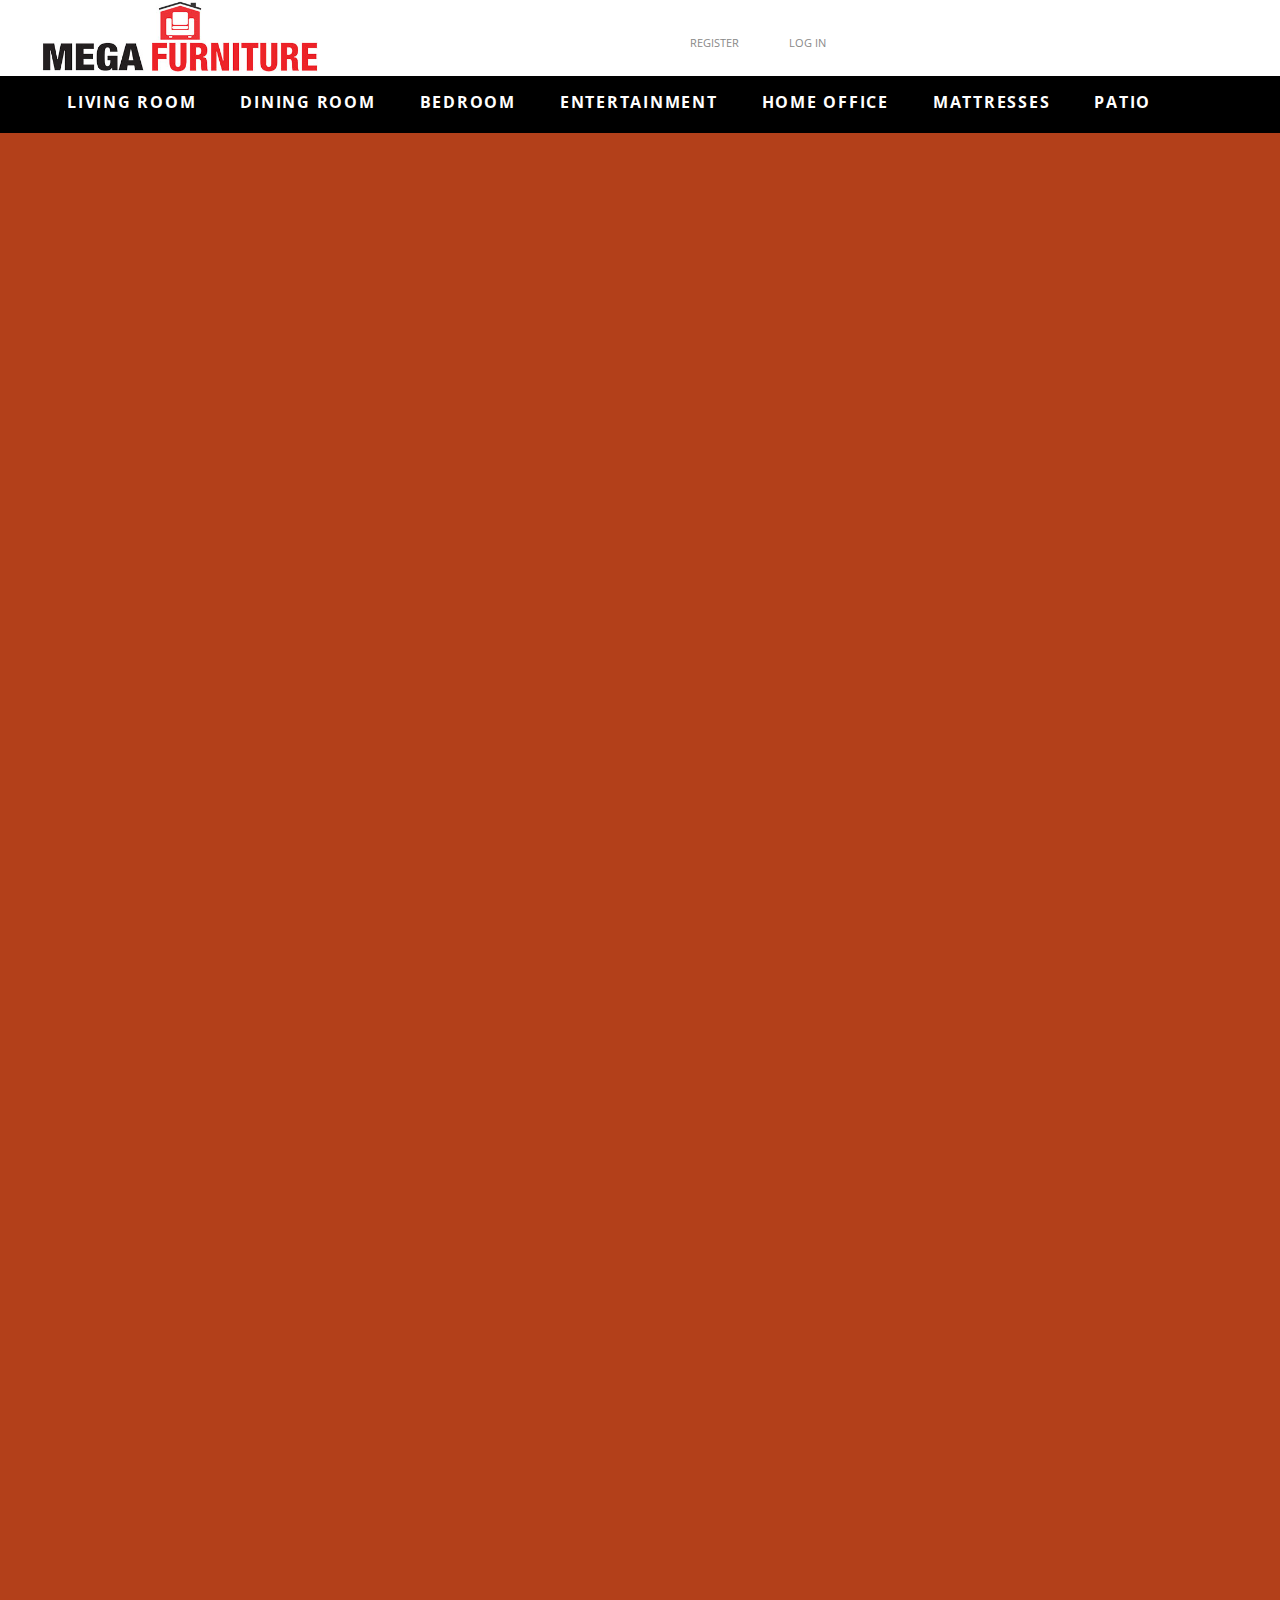
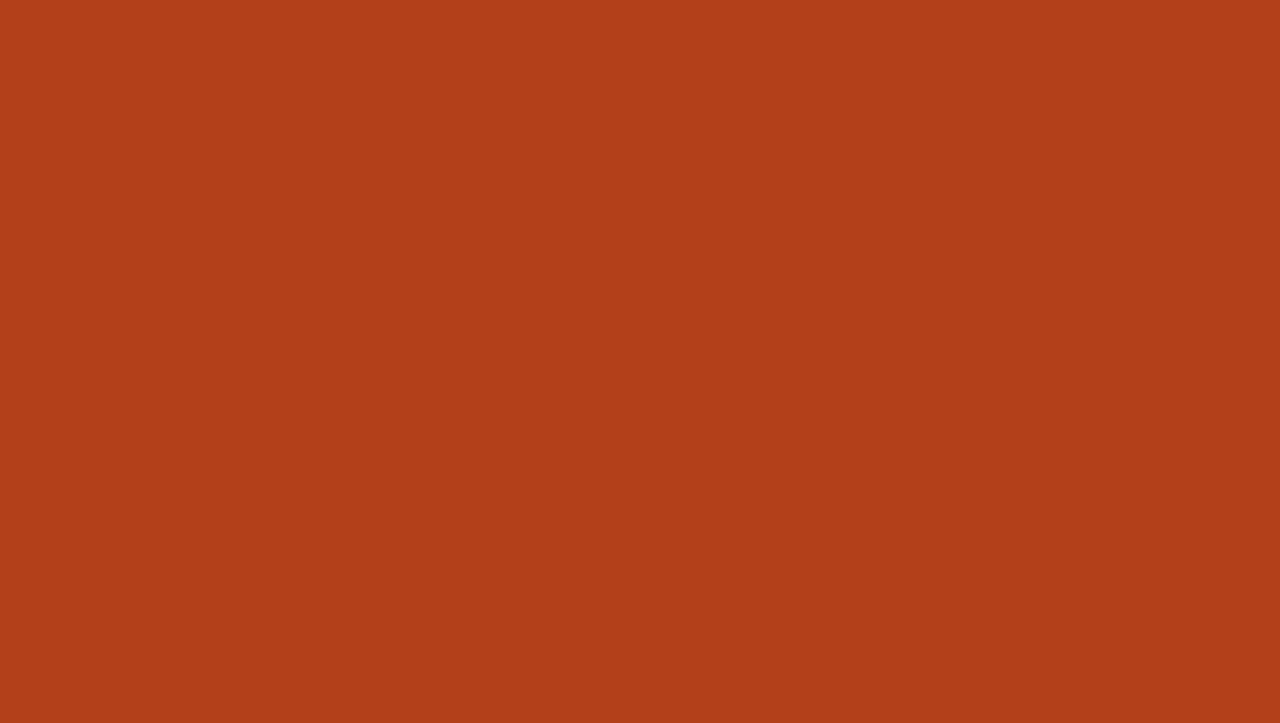
==== commit 40889337: "try try try" ====
--- a/html/index.html
+++ b/html/index.html
@@ -16,8 +16,7 @@
 	<link href="//netdna.bootstrapcdn.com/bootstrap/3.0.0/css/bootstrap.min.css" rel="stylesheet">
     <link href="//maxcdn.bootstrapcdn.com/font-awesome/4.7.0/css/font-awesome.min.css" rel="stylesheet">
         <!-- Custom styles for this template -->
-    
-    
+    <link rel="stylesheet" href="css/style.css">
 
 
 
@@ -27,11 +26,8 @@
     <link href="/css/bhxa3e_kxcclyh8_zn7egdnhyokugpcomv1bkbyuzvq1.css" rel="stylesheet"/>
     
     <script src="https://walkerfurniture.com/bundles/scripts/cpqpvywwsdy6f8v2u_gyhh7h-juqb6aieyde16kdhes1?v=fpciV_W6OP_Amgci_F2H8OjjHNPy0MW7Mo-_llUcT-g1"></script>
-
+    
     <link href="/css/caro.css" rel="stylesheet"/>
-    
-    
-    
     
     
 <link rel="shortcut icon" href="/images/favicon.ico" />
@@ -93,46 +89,7 @@
 
 
 <img alt="Mega Furniture" title="Mega Furniture" src="/images/0005058.jpeg" />    </a>
-</div>                            <div class="search-box store-search-box">
-                    <form action="https://megazzz.github.io/en/search" id="small-search-box-form" method="get">    <input type="text" class="search-box-text" id="small-searchterms" autocomplete="off" name="q" placeholder="Search" />
-    <input type="submit" class="button-1 search-box-button" value="Search" />
-        <script type="text/javascript">
-            $("#small-search-box-form").submit(function(event) {
-                if ($("#small-searchterms").val() == "") {
-                    alert('Please enter some search keyword');
-                    $("#small-searchterms").focus();
-                    event.preventDefault();
-                }
-            });
-        </script>
-        
-            <script type="text/javascript">
-                $(document).ready(function() {
-                    $('#small-searchterms').autocomplete({
-                            delay: 500,
-                            minLength: 3,
-                            source: '/en/catalog/searchtermautocomplete',
-                            appendTo: '.search-box',
-                            select: function(event, ui) {
-                                $("#small-searchterms").val(ui.item.label);
-                                setLocation(ui.item.producturl);
-                                return false;
-                            }
-                        })
-                        .data("ui-autocomplete")._renderItem = function(ul, item) {
-                            var t = item.label;
-                            //html encode
-                            t = htmlEncode(t);
-                            return $("<li></li>")
-                                .data("item.autocomplete", item)
-                                .append("<a><span>" + t + "</span></a>")
-                                .appendTo(ul);
-                        };
-                });
-            </script>
-        
-</form>
-                </div>
+</div>                            
             <div class="header-options">
                 <div class="header-links-wrapper">
                     <div class="header-links">
@@ -345,7 +302,7 @@
 								</div>
 							</div>
 						</li>
-						<!-- <li>
+						 <li>
 							<a class="mainlink" href="/entertainment">Entertainment</a>
 							<div class="sub subfurniture four">
 								<div class="sublinkscolumn">
@@ -357,7 +314,7 @@
 								</div>
 								<div class="sublinkscontent">
 									<div class="sublinkscontentpic">
-										<img src="/images/categories/small/home office.jpg" width="200" height="179" alt="Home Office">
+										<img src="/images/categories/small/entertainment.jpg" width="200" height="179" alt="Home Office">
 									</div>
 									<div class="sublinkscontentcopy">
 										<p><span class="sublinkscontentcopyh1">MAKE A STATEMENT</span></p>
@@ -366,7 +323,7 @@
 									</div>
 								</div>
 							</div>
-						</li> -->
+						</li> 
 						<li>
 							<a class="mainlink" href="/home-office">Home Office</a>
 							<div class="sub subfurniture four">
@@ -895,7 +852,7 @@
 
 <li class="">
 
-        <a class="" href="/clearance"><span>Walker Outlet Warehouse</span></a>
+        <a class="" href="/clearance"><span>Mega Outlet Warehouse</span></a>
 
 
 </li>
@@ -904,6 +861,7 @@
         
     </ul>
             </div>
+			
             <div class="header-actions">
                     <a href="/wishlist" class="ico-wishlist">
                         <span class="wishlist-qty"></span>
@@ -953,24 +911,52 @@
     </div>
 
 
-   
-	<form>
-
-			<input type="radio" name="fancy" autofocus value="clubs" id="clubs" />
-			<input type="radio" name="fancy" value="hearts" id="hearts" />
-			<input type="radio" name="fancy" value="spades" id="spades" />
-			<input type="radio" name="fancy" value="diamonds" id="diamonds" />			
-			<label for="clubs">&#9827; Clubs</label><label for="hearts">&#9829; Hearts</label><label for="spades">&#9824; Spades</label><label for="diamonds">&#9830; Diamonds</label>
-
-			<div class="keys">Use left and right keys to navigate</div>
-	</form>
+<div class="untitled">
+	<div class="untitled__slides">
+		<div class="untitled__slide">
+			<div class="untitled__slideBg"></div>
+			<div class="untitled__slideContent">
+				<span>London</span> 
+				<span>Scout</span>
+				<a class="button" href="https://unsplash.com/@scoutthecity" target="/black">Unsplash Profile</a>
+			</div>
+		</div>
+		<div class="untitled__slide">
+			<div class="untitled__slideBg"></div>
+			<div class="untitled__slideContent">
+				
+				<span>Vladimir</span> 
+				<span>Kudinov</span>
+				<a class="button" href="https://unsplash.com/@madbyte" target="/black">Unsplash Profile</a>
+			</div>
+		</div>
+		<div class="untitled__slide">
+			<div class="untitled__slideBg"></div>
+			<div class="untitled__slideContent">
+				<span>Macio</span> 
+				<span>Amorim</span>
+				<a class="button" href="https://unsplash.com/@maicoamorim" target="/black">Unsplash Profile</a>
+			</div>
+		</div>
+		<div class="untitled__slide">
+			<div class="untitled__slideBg"></div>
+			<div class="untitled__slideContent">
+				<span>Mario</span> 
+				<span>Calvo</span>
+				<a class="button" href="https://unsplash.com/@mariocalvo" target="/black">Unsplash Profile</a>
+			</div>
+		</div>
+	</div>
+	<div class="untitled__shutters"></div>
+</div>
+
 
 
 
     <div class="slider-wrapper anywhere-sliders-nivo-slider theme- no-captions"
          data-imagesCount="4"
          data-sliderHtmlElementId="WidgetSlider-home_page_main_slider-1"
-         data-imagesString="&lt;a href="/magalog">                    &lt;
+         data-imagesString="&lt;a href="/magalog">                   
 
             <div id="WidgetSlider-home_page_main_slider-1" class="nivoSlider">
                             <a href="/magalog">
@@ -1136,7 +1122,7 @@
 
 
     
-    <div id="goToTop"></div>
+    
 </body>
 
 
--- a/css/bhxa3e_kxcclyh8_zn7egdnhyokugpcomv1bkbyuzvq1.css
+++ b/css/bhxa3e_kxcclyh8_zn7egdnhyokugpcomv1bkbyuzvq1.css
@@ -492,21 +492,6 @@
 .eu-cookie-bar-notification a:hover {
 	text-decoration: underline;
 }
-
-#goToTop {
-    display: none;
-    position: fixed;
-	right: 20px;
-    bottom: 20px;
-	z-index: 1030;
-    width: 55px;
-    height: 55px;
-    border: 2px solid #fff;
-    overflow: hidden;
-	background: #cc8a97 url(/Themes/Brooklyn/Content/img/goTop.png) no-repeat center 48%;
-    cursor: pointer;
-    -webkit-transition: all .2s ease-in-out;
-    transition: all .2s ease-in-out;
 }
 #goToTop:hover {
     opacity: 0.9;
--- a/css/caro.css
+++ b/css/caro.css
@@ -1,117 +1,442 @@
- {
-	box-sizing: border-box;
+html, body {
+  width: 100vw;
+  height: 100vh;
+  overflow: hidden;
 }
 
-body {
-	font-family: sans-serif;
-	overflow: hidden;
+.untitled {
+  position: absolute;
+  height: 60%;
+  width: 100%;
+  -webkit-animation: rotateHue infinite 20s linear;
+          animation: rotateHue infinite 20s linear;
+  -webkit-animation-delay: 0.625s;
+          animation-delay: 0.625s;
+}
+@-webkit-keyframes rotateHue {
+  0% {
+    -webkit-filter: hue-rotate(0deg);
+            filter: hue-rotate(0deg);
+  }
+  20% {
+    -webkit-filter: hue-rotate(0deg);
+            filter: hue-rotate(0deg);
+  }
+  25% {
+    -webkit-filter: hue-rotate(90deg);
+            filter: hue-rotate(90deg);
+  }
+  45% {
+    -webkit-filter: hue-rotate(90deg);
+            filter: hue-rotate(90deg);
+  }
+  50% {
+    -webkit-filter: hue-rotate(180deg);
+            filter: hue-rotate(180deg);
+  }
+  70% {
+    -webkit-filter: hue-rotate(180deg);
+            filter: hue-rotate(180deg);
+  }
+  75% {
+    -webkit-filter: hue-rotate(270deg);
+            filter: hue-rotate(270deg);
+  }
+  95% {
+    -webkit-filter: hue-rotate(270deg);
+            filter: hue-rotate(270deg);
+  }
+  100% {
+    -webkit-filter: hue-rotate(360deg);
+            filter: hue-rotate(360deg);
+  }
+}
+@keyframes rotateHue {
+  0% {
+    -webkit-filter: hue-rotate(0deg);
+            filter: hue-rotate(0deg);
+  }
+  20% {
+    -webkit-filter: hue-rotate(0deg);
+            filter: hue-rotate(0deg);
+  }
+  25% {
+    -webkit-filter: hue-rotate(90deg);
+            filter: hue-rotate(90deg);
+  }
+  45% {
+    -webkit-filter: hue-rotate(90deg);
+            filter: hue-rotate(90deg);
+  }
+  50% {
+    -webkit-filter: hue-rotate(180deg);
+            filter: hue-rotate(180deg);
+  }
+  70% {
+    -webkit-filter: hue-rotate(180deg);
+            filter: hue-rotate(180deg);
+  }
+  75% {
+    -webkit-filter: hue-rotate(270deg);
+            filter: hue-rotate(270deg);
+  }
+  95% {
+    -webkit-filter: hue-rotate(270deg);
+            filter: hue-rotate(270deg);
+  }
+  100% {
+    -webkit-filter: hue-rotate(360deg);
+            filter: hue-rotate(360deg);
+  }
+}
+.untitled__shutters {
+  position: absolute;
+  height: 150vmax;
+  width: 150vmax;
+  left: calc(50% - 75vmax);
+  top: calc(50% - 75vmax);
+  pointer-events: none;
+  z-index: 2;
+  -webkit-animation: rotateFrame 10s linear infinite;
+          animation: rotateFrame 10s linear infinite;
+}
+@-webkit-keyframes rotateFrame {
+  0% {
+    -webkit-transform: rotate(0deg);
+            transform: rotate(0deg);
+  }
+  100% {
+    -webkit-transform: rotate(180deg);
+            transform: rotate(180deg);
+  }
+}
+@keyframes rotateFrame {
+  0% {
+    -webkit-transform: rotate(0deg);
+            transform: rotate(0deg);
+  }
+  100% {
+    -webkit-transform: rotate(180deg);
+            transform: rotate(180deg);
+  }
+}
+.untitled__shutters:before, .untitled__shutters:after {
+  content: '';
+  position: absolute;
+  height: 100%;
+  width: 100%;
+  left: 50%;
+  -webkit-transform: translate3d(-50%, 0, 0);
+          transform: translate3d(-50%, 0, 0);
+  background-color: #b3401a;
+  pointer-events: auto;
+}
+.untitled__shutters:before {
+  bottom: 50%;
+  -webkit-animation: openTop 5s infinite;
+          animation: openTop 5s infinite;
+}
+@-webkit-keyframes openTop {
+  0% {
+    -webkit-transform: translate3d(-50%, 0, 0);
+            transform: translate3d(-50%, 0, 0);
+    -webkit-animation-timing-function: cubic-bezier(0.8, 0, 0.1, 1);
+            animation-timing-function: cubic-bezier(0.8, 0, 0.1, 1);
+  }
+  40% {
+    -webkit-transform: translate3d(-50%, -65vmax, 0);
+            transform: translate3d(-50%, -65vmax, 0);
+    animation-timing-functon: cubic-bezier(0.6, 0.04, 0.98, 0.335);
+  }
+  70% {
+    -webkit-transform: translate3d(-50%, -65vmax, 0);
+            transform: translate3d(-50%, -65vmax, 0);
+    animation-timing-functon: cubic-bezier(0.6, 0.04, 0.98, 0.335);
+  }
+  100% {
+    -webkit-transform: translate3d(-50%, 0, 0);
+            transform: translate3d(-50%, 0, 0);
+    -webkit-animation-timing-function: cubic-bezier(0.6, 0.04, 0.98, 0.335);
+            animation-timing-function: cubic-bezier(0.6, 0.04, 0.98, 0.335);
+  }
+}
+@keyframes openTop {
+  0% {
+    -webkit-transform: translate3d(-50%, 0, 0);
+            transform: translate3d(-50%, 0, 0);
+    -webkit-animation-timing-function: cubic-bezier(0.8, 0, 0.1, 1);
+            animation-timing-function: cubic-bezier(0.8, 0, 0.1, 1);
+  }
+  40% {
+    -webkit-transform: translate3d(-50%, -65vmax, 0);
+            transform: translate3d(-50%, -65vmax, 0);
+    animation-timing-functon: cubic-bezier(0.6, 0.04, 0.98, 0.335);
+  }
+  70% {
+    -webkit-transform: translate3d(-50%, -65vmax, 0);
+            transform: translate3d(-50%, -65vmax, 0);
+    animation-timing-functon: cubic-bezier(0.6, 0.04, 0.98, 0.335);
+  }
+  100% {
+    -webkit-transform: translate3d(-50%, 0, 0);
+            transform: translate3d(-50%, 0, 0);
+    -webkit-animation-timing-function: cubic-bezier(0.6, 0.04, 0.98, 0.335);
+            animation-timing-function: cubic-bezier(0.6, 0.04, 0.98, 0.335);
+  }
+}
+.untitled__shutters:after {
+  top: 50%;
+  -webkit-animation: openBottom 5s infinite;
+          animation: openBottom 5s infinite;
+}
+@-webkit-keyframes openBottom {
+  0% {
+    -webkit-transform: translate3d(-50%, 0, 0);
+            transform: translate3d(-50%, 0, 0);
+    -webkit-animation-timing-function: cubic-bezier(0.8, 0, 0.1, 1);
+            animation-timing-function: cubic-bezier(0.8, 0, 0.1, 1);
+  }
+  40% {
+    -webkit-transform: translate3d(-50%, 65vmax, 0);
+            transform: translate3d(-50%, 65vmax, 0);
+    animation-timing-functon: cubic-bezier(0.6, 0.04, 0.98, 0.335);
+  }
+  70% {
+    -webkit-transform: translate3d(-50%, 65vmax, 0);
+            transform: translate3d(-50%, 65vmax, 0);
+    animation-timing-functon: cubic-bezier(0.6, 0.04, 0.98, 0.335);
+  }
+  100% {
+    -webkit-transform: translate3d(-50%, 0, 0);
+            transform: translate3d(-50%, 0, 0);
+    -webkit-animation-timing-function: cubic-bezier(0.6, 0.04, 0.98, 0.335);
+            animation-timing-function: cubic-bezier(0.6, 0.04, 0.98, 0.335);
+  }
+}
+@keyframes openBottom {
+  0% {
+    -webkit-transform: translate3d(-50%, 0, 0);
+            transform: translate3d(-50%, 0, 0);
+    -webkit-animation-timing-function: cubic-bezier(0.8, 0, 0.1, 1);
+            animation-timing-function: cubic-bezier(0.8, 0, 0.1, 1);
+  }
+  40% {
+    -webkit-transform: translate3d(-50%, 65vmax, 0);
+            transform: translate3d(-50%, 65vmax, 0);
+    animation-timing-functon: cubic-bezier(0.6, 0.04, 0.98, 0.335);
+  }
+  70% {
+    -webkit-transform: translate3d(-50%, 65vmax, 0);
+            transform: translate3d(-50%, 65vmax, 0);
+    animation-timing-functon: cubic-bezier(0.6, 0.04, 0.98, 0.335);
+  }
+  100% {
+    -webkit-transform: translate3d(-50%, 0, 0);
+            transform: translate3d(-50%, 0, 0);
+    -webkit-animation-timing-function: cubic-bezier(0.6, 0.04, 0.98, 0.335);
+            animation-timing-function: cubic-bezier(0.6, 0.04, 0.98, 0.335);
+  }
+}
+.untitled__slides {
+  position: absolute;
+  height: 60%;
+  width: 100%;
+  top: 0;
+  left: 0;
+  background-color: #b3401a;
+}
+.untitled__slide {
+  position: absolute;
+  height: 60%;
+  width: 100%;
+  opacity: 0;
+  -webkit-animation: showHideSlide infinite 20s steps(1);
+          animation: showHideSlide infinite 20s steps(1);
+}
+@-webkit-keyframes showHideSlide {
+  0% {
+    opacity: 1;
+    pointer-events: auto;
+    z-index: 1;
+  }
+  25% {
+    opacity: 0;
+    pointer-events: none;
+    z-index: -1;
+  }
+  100% {
+    opacity: 0;
+    pointer-events: none;
+    z-index: -1;
+  }
+}
+@keyframes showHideSlide {
+  0% {
+    opacity: 1;
+    pointer-events: auto;
+    z-index: 1;
+  }
+  25% {
+    opacity: 0;
+    pointer-events: none;
+    z-index: -1;
+  }
+  100% {
+    opacity: 0;
+    pointer-events: none;
+    z-index: -1;
+  }
+}
+.untitled__slide:nth-child(1) {
+  -webkit-animation-delay: 0s;
+          animation-delay: 0s;
+}
+.untitled__slide:nth-child(1) .untitled__slideBg {
+  background-image: url(https://unsplash.it/g/1500/2200?image=838);
+}
+.untitled__slide:nth-child(2) {
+  -webkit-animation-delay: 5s;
+          animation-delay: 5s;
+}
+.untitled__slide:nth-child(2) .untitled__slideBg {
+  background-image: url(https://unsplash.it/g/1500/1000?image=1078);
+}
+.untitled__slide:nth-child(3) {
+  -webkit-animation-delay: 10s;
+          animation-delay: 10s;
+}
+.untitled__slide:nth-child(3) .untitled__slideBg {
+  background-image: url(https://unsplash.it/g/1500/1000?image=1077);
+}
+.untitled__slide:nth-child(4) {
+  -webkit-animation-delay: 15s;
+          animation-delay: 15s;
+}
+.untitled__slide:nth-child(4) .untitled__slideBg {
+  background-image: url(https://unsplash.it/g/1500/1200?image=345);
+}
+.untitled__slideBg {
+  position: relative;
+  height: 100%;
+  width: 100%;
+  top: 0;
+  left: 0;
+  background-size: cover;
+  background-position: center;
+  background-color: #b3401a;
+  background-blend-mode: hard-light;
+  opacity: 1;
+  z-index: -1;
+  -webkit-animation: bgInOut 5s infinite;
+          animation: bgInOut 5s infinite;
+}
+@-webkit-keyframes bgInOut {
+  0% {
+    -webkit-transform: rotate(-45deg) scale(1.1);
+            transform: rotate(-45deg) scale(1.1);
+    -webkit-animation-timing-function: cubic-bezier(0.165, 0.84, 0.44, 1);
+            animation-timing-function: cubic-bezier(0.165, 0.84, 0.44, 1);
+  }
+  33% {
+    -webkit-transform: rotate(0deg);
+            transform: rotate(0deg);
+  }
+  50% {
+    -webkit-transform: rotate(0deg);
+            transform: rotate(0deg);
+  }
+  66% {
+    -webkit-transform: rotate(0deg);
+            transform: rotate(0deg);
+    -webkit-animation-timing-function: cubic-bezier(0.895, 0.03, 0.685, 0.22);
+            animation-timing-function: cubic-bezier(0.895, 0.03, 0.685, 0.22);
+  }
+  100% {
+    -webkit-transform: rotate(45deg) scale(0.9);
+            transform: rotate(45deg) scale(0.9);
+  }
+}
+@keyframes bgInOut {
+  0% {
+    -webkit-transform: rotate(-45deg) scale(1.1);
+            transform: rotate(-45deg) scale(1.1);
+    -webkit-animation-timing-function: cubic-bezier(0.165, 0.84, 0.44, 1);
+            animation-timing-function: cubic-bezier(0.165, 0.84, 0.44, 1);
+  }
+  33% {
+    -webkit-transform: rotate(0deg);
+            transform: rotate(0deg);
+  }
+  50% {
+    -webkit-transform: rotate(0deg);
+            transform: rotate(0deg);
+  }
+  66% {
+    -webkit-transform: rotate(0deg);
+            transform: rotate(0deg);
+    -webkit-animation-timing-function: cubic-bezier(0.895, 0.03, 0.685, 0.22);
+            animation-timing-function: cubic-bezier(0.895, 0.03, 0.685, 0.22);
+  }
+  100% {
+    -webkit-transform: rotate(45deg) scale(0.9);
+            transform: rotate(45deg) scale(0.9);
+  }
+}
+.untitled__slideContent {
+  position: absolute;
+  top: 50%;
+  left: 50%;
+  -webkit-transform: translate3d(-50%, -50%, 0);
+          transform: translate3d(-50%, -50%, 0);
+  color: white;
+  font-family: "Abril Fatface", sans-serif;
+  line-height: 0.8;
+  letter-spacing: -0.025em;
+  z-index: 2;
+  opacity: 1;
+  text-shadow: 0 0 0.5em rgba(179, 64, 26, 0.25);
+  mix-blend-mode: lighten;
+}
+.untitled__slideContent span {
+  display: block;
+  font-size: 15vmin;
 }
 
-
-
-label {
-	background: #444;
-	color: #fff;
-	transition: transform 400ms ease-out;
-	display: inline-block;
-  min-height: 50%;
-	width: 100vw;
-	height: 65vh;
-	position: relative;
-	z-index: 1;
-	text-align: center;
-	line-height: 50vh;
-}
-
-form {
-	position: absolute;
-	top: 0;
-	left: 0;
-	bottom: 0;
-	right: 0;
-	white-space: nowrap;
-}
-input {
-	position: absolute;
-}
-
-.keys {
-	position: fixed;
-	z-index: 10;
-	bottom: 0;
-	left: 0;
-	right: 0;
-	padding: 1rem;
-	color: #fff;
-	text-align: center;
-	transition: all 300ms linear;
-	opacity: 0;
-}
-
-input:focus ~ .keys {
-	opacity: 0.8;
-}
-
-input:nth-of-type(1):checked ~ label:nth-of-type(1), 
-input:nth-of-type(2):checked ~ label:nth-of-type(2),
-input:nth-of-type(3):checked ~ label:nth-of-type(3),
-input:nth-of-type(4):checked ~ label:nth-of-type(4){
-   z-index: 0;
-}
-
-input:nth-of-type(1):checked ~ label {
-	transform: translate3d(0, 0, 0);
-}
-
-input:nth-of-type(2):checked ~ label {
-	transform: translate3d(-100%, 0, 0);
-}
-
-input:nth-of-type(3):checked ~ label {
-	transform: translate3d(-200%, 0, 0);
-}
-
-input:nth-of-type(4):checked ~ label {
-	transform: translate3d(-300%, 0, 0);
-}
-
-label {
-	background: #444;
-	background-size: cover;
-	font-size: 3rem;
-}
-
-label[for="diamonds"],
-label[for="hearts"] {
-	background: #cc0000;
-}
-
-label:before,
-label:after {
-	color: white;
-	display: block;
-	background: rgba(255,255,255,0.2);
-	position: absolute;
-	padding: 1rem;
-	font-size: 3rem;
-	height: 10rem;
-	vertical-align: middle;
-	line-height: 10rem;
-	top: 50%;
-	transform: translate3d(0, -50%, 0);
-	cursor: pointer;
-}
-
-label:before {
-	content: "\276D";
-	right: 100%;
-	border-top-left-radius: 50%;
-	border-bottom-left-radius: 50%;
-}
-
-label:after {
-	content: "\276C";
-	left: 100%;
-	border-top-right-radius: 50%;
-	border-bottom-right-radius: 50%;
-}
+.button {
+  font-family: 'Roboto Mono', sans-serif;
+  text-decoration: none;
+  font-weight: 800;
+  text-transform: uppercase;
+  font-size: 2vmin;
+  display: inline-block;
+  position: relative;
+  border: 3px solid white;
+  -webkit-box-shadow: -0.5vmin 0.5vmin 0 rgba(255, 255, 255, 0.5);
+          box-shadow: -0.5vmin 0.5vmin 0 rgba(255, 255, 255, 0.5);
+  background: transparent;
+  margin-top: 5vmin;
+  mix-blend-mode: lighten;
+  color: white;
+  padding: 2vmin 2vmin 1.8vmin 2vmin;
+  letter-spacing: 0.1em;
+  text-shadow: none;
+  line-height: 1;
+  -webkit-transform: translate3d(0.5vmin, -0.5vmin, 0);
+          transform: translate3d(0.5vmin, -0.5vmin, 0);
+  -webkit-transition: all 100ms linear;
+  transition: all 100ms linear;
+}
+.button:hover {
+  -webkit-transform: translate3d(1vmin, -1vmin, 0);
+          transform: translate3d(1vmin, -1vmin, 0);
+  -webkit-box-shadow: -1vmin 1vmin 0 rgba(255, 255, 255, 0.5);
+          box-shadow: -1vmin 1vmin 0 rgba(255, 255, 255, 0.5);
+  background: white;
+  color: black;
+}
+.button:active {
+  -webkit-transform: translate3d(0px, 0px, 0);
+          transform: translate3d(0px, 0px, 0);
+  -webkit-box-shadow: 0px 0px 0 rgba(255, 255, 255, 0.5);
+          box-shadow: 0px 0px 0 rgba(255, 255, 255, 0.5);
+}
